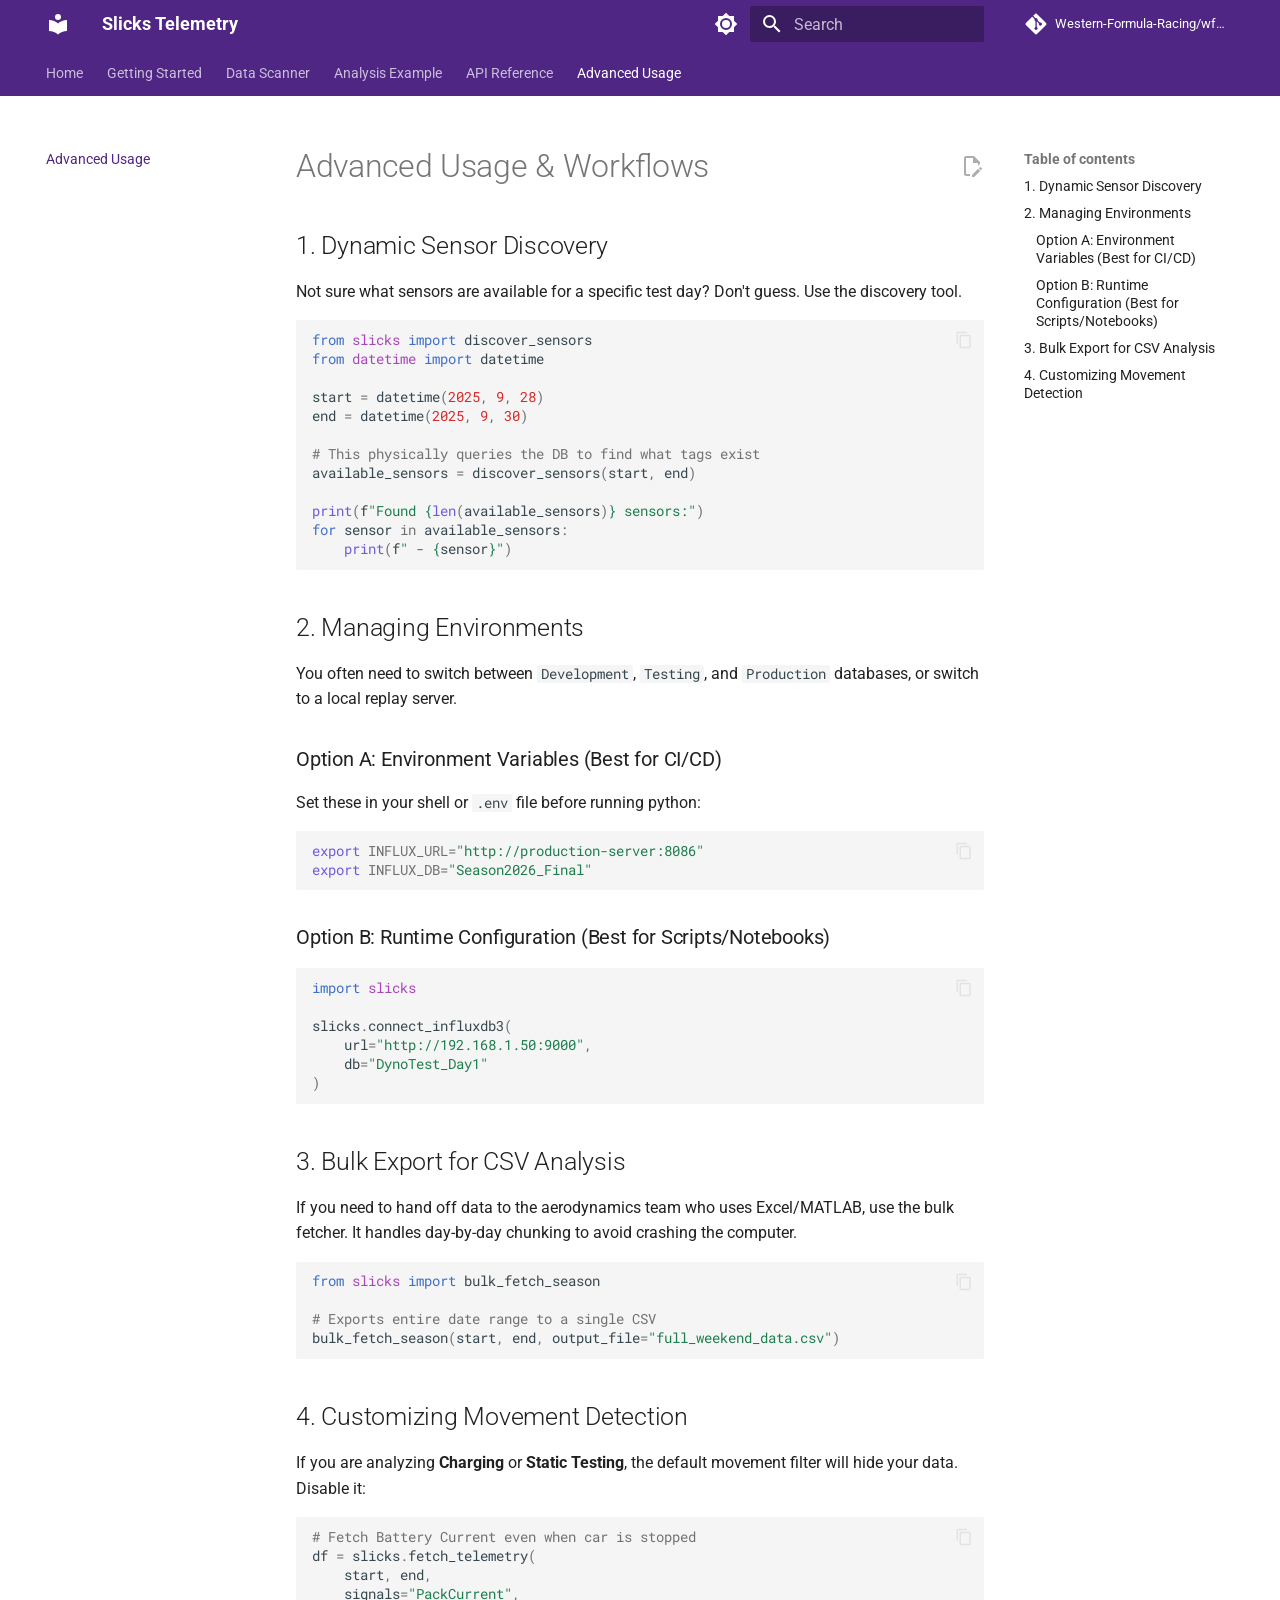
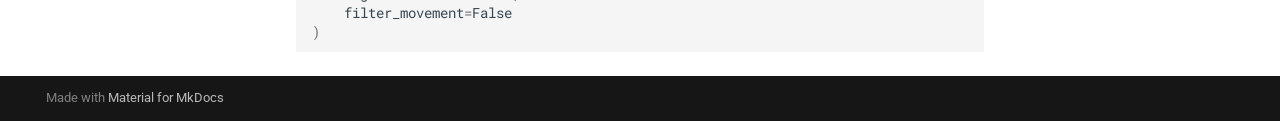
==== advanced_usage/index.html @ f152673f "Deployed 7b2307d with MkDocs version: 1.6.1" ====
<!doctype html>
<html lang="en" class="no-js">
  <head>
    
      <meta charset="utf-8">
      <meta name="viewport" content="width=device-width,initial-scale=1">
      
      
      
        <link rel="canonical" href="https://western-formula-racing.github.io/wfr-telemetry/advanced_usage/">
      
      
        <link rel="prev" href="../api_reference/">
      
      
      
        
      
      
      <link rel="icon" href="../assets/images/favicon.png">
      <meta name="generator" content="mkdocs-1.6.1, mkdocs-material-9.7.1">
    
    
      
        <title>Advanced Usage - Slicks Telemetry</title>
      
    
    
      <link rel="stylesheet" href="../assets/stylesheets/main.484c7ddc.min.css">
      
        
        <link rel="stylesheet" href="../assets/stylesheets/palette.ab4e12ef.min.css">
      
      


    
    
      
    
    
      
        
        
        <link rel="preconnect" href="https://fonts.gstatic.com" crossorigin>
        <link rel="stylesheet" href="https://fonts.googleapis.com/css?family=Roboto:300,300i,400,400i,700,700i%7CRoboto+Mono:400,400i,700,700i&display=fallback">
        <style>:root{--md-text-font:"Roboto";--md-code-font:"Roboto Mono"}</style>
      
    
    
      <link rel="stylesheet" href="../stylesheets/extra.css">
    
    <script>__md_scope=new URL("..",location),__md_hash=e=>[...e].reduce(((e,_)=>(e<<5)-e+_.charCodeAt(0)),0),__md_get=(e,_=localStorage,t=__md_scope)=>JSON.parse(_.getItem(t.pathname+"."+e)),__md_set=(e,_,t=localStorage,a=__md_scope)=>{try{t.setItem(a.pathname+"."+e,JSON.stringify(_))}catch(e){}}</script>
    
      

    
    
  </head>
  
  
    
    
      
    
    
    
    
    <body dir="ltr" data-md-color-scheme="default" data-md-color-primary="custom" data-md-color-accent="custom">
  
    
    <input class="md-toggle" data-md-toggle="drawer" type="checkbox" id="__drawer" autocomplete="off">
    <input class="md-toggle" data-md-toggle="search" type="checkbox" id="__search" autocomplete="off">
    <label class="md-overlay" for="__drawer"></label>
    <div data-md-component="skip">
      
        
        <a href="#advanced-usage-workflows" class="md-skip">
          Skip to content
        </a>
      
    </div>
    <div data-md-component="announce">
      
    </div>
    
    
      

<header class="md-header" data-md-component="header">
  <nav class="md-header__inner md-grid" aria-label="Header">
    <a href=".." title="Slicks Telemetry" class="md-header__button md-logo" aria-label="Slicks Telemetry" data-md-component="logo">
      
  
  <svg xmlns="http://www.w3.org/2000/svg" viewBox="0 0 24 24"><path d="M12 8a3 3 0 0 0 3-3 3 3 0 0 0-3-3 3 3 0 0 0-3 3 3 3 0 0 0 3 3m0 3.54C9.64 9.35 6.5 8 3 8v11c3.5 0 6.64 1.35 9 3.54 2.36-2.19 5.5-3.54 9-3.54V8c-3.5 0-6.64 1.35-9 3.54"/></svg>

    </a>
    <label class="md-header__button md-icon" for="__drawer">
      
      <svg xmlns="http://www.w3.org/2000/svg" viewBox="0 0 24 24"><path d="M3 6h18v2H3zm0 5h18v2H3zm0 5h18v2H3z"/></svg>
    </label>
    <div class="md-header__title" data-md-component="header-title">
      <div class="md-header__ellipsis">
        <div class="md-header__topic">
          <span class="md-ellipsis">
            Slicks Telemetry
          </span>
        </div>
        <div class="md-header__topic" data-md-component="header-topic">
          <span class="md-ellipsis">
            
              Advanced Usage
            
          </span>
        </div>
      </div>
    </div>
    
      
        <form class="md-header__option" data-md-component="palette">
  
    
    
    
    <input class="md-option" data-md-color-media="" data-md-color-scheme="default" data-md-color-primary="custom" data-md-color-accent="custom"  aria-label="Switch to dark mode"  type="radio" name="__palette" id="__palette_0">
    
      <label class="md-header__button md-icon" title="Switch to dark mode" for="__palette_1" hidden>
        <svg xmlns="http://www.w3.org/2000/svg" viewBox="0 0 24 24"><path d="M12 8a4 4 0 0 0-4 4 4 4 0 0 0 4 4 4 4 0 0 0 4-4 4 4 0 0 0-4-4m0 10a6 6 0 0 1-6-6 6 6 0 0 1 6-6 6 6 0 0 1 6 6 6 6 0 0 1-6 6m8-9.31V4h-4.69L12 .69 8.69 4H4v4.69L.69 12 4 15.31V20h4.69L12 23.31 15.31 20H20v-4.69L23.31 12z"/></svg>
      </label>
    
  
    
    
    
    <input class="md-option" data-md-color-media="" data-md-color-scheme="slate" data-md-color-primary="custom" data-md-color-accent="custom"  aria-label="Switch to light mode"  type="radio" name="__palette" id="__palette_1">
    
      <label class="md-header__button md-icon" title="Switch to light mode" for="__palette_0" hidden>
        <svg xmlns="http://www.w3.org/2000/svg" viewBox="0 0 24 24"><path d="M12 18c-.89 0-1.74-.2-2.5-.55C11.56 16.5 13 14.42 13 12s-1.44-4.5-3.5-5.45C10.26 6.2 11.11 6 12 6a6 6 0 0 1 6 6 6 6 0 0 1-6 6m8-9.31V4h-4.69L12 .69 8.69 4H4v4.69L.69 12 4 15.31V20h4.69L12 23.31 15.31 20H20v-4.69L23.31 12z"/></svg>
      </label>
    
  
</form>
      
    
    
      <script>var palette=__md_get("__palette");if(palette&&palette.color){if("(prefers-color-scheme)"===palette.color.media){var media=matchMedia("(prefers-color-scheme: light)"),input=document.querySelector(media.matches?"[data-md-color-media='(prefers-color-scheme: light)']":"[data-md-color-media='(prefers-color-scheme: dark)']");palette.color.media=input.getAttribute("data-md-color-media"),palette.color.scheme=input.getAttribute("data-md-color-scheme"),palette.color.primary=input.getAttribute("data-md-color-primary"),palette.color.accent=input.getAttribute("data-md-color-accent")}for(var[key,value]of Object.entries(palette.color))document.body.setAttribute("data-md-color-"+key,value)}</script>
    
    
    
      
      
        <label class="md-header__button md-icon" for="__search">
          
          <svg xmlns="http://www.w3.org/2000/svg" viewBox="0 0 24 24"><path d="M9.5 3A6.5 6.5 0 0 1 16 9.5c0 1.61-.59 3.09-1.56 4.23l.27.27h.79l5 5-1.5 1.5-5-5v-.79l-.27-.27A6.52 6.52 0 0 1 9.5 16 6.5 6.5 0 0 1 3 9.5 6.5 6.5 0 0 1 9.5 3m0 2C7 5 5 7 5 9.5S7 14 9.5 14 14 12 14 9.5 12 5 9.5 5"/></svg>
        </label>
        <div class="md-search" data-md-component="search" role="dialog">
  <label class="md-search__overlay" for="__search"></label>
  <div class="md-search__inner" role="search">
    <form class="md-search__form" name="search">
      <input type="text" class="md-search__input" name="query" aria-label="Search" placeholder="Search" autocapitalize="off" autocorrect="off" autocomplete="off" spellcheck="false" data-md-component="search-query" required>
      <label class="md-search__icon md-icon" for="__search">
        
        <svg xmlns="http://www.w3.org/2000/svg" viewBox="0 0 24 24"><path d="M9.5 3A6.5 6.5 0 0 1 16 9.5c0 1.61-.59 3.09-1.56 4.23l.27.27h.79l5 5-1.5 1.5-5-5v-.79l-.27-.27A6.52 6.52 0 0 1 9.5 16 6.5 6.5 0 0 1 3 9.5 6.5 6.5 0 0 1 9.5 3m0 2C7 5 5 7 5 9.5S7 14 9.5 14 14 12 14 9.5 12 5 9.5 5"/></svg>
        
        <svg xmlns="http://www.w3.org/2000/svg" viewBox="0 0 24 24"><path d="M20 11v2H8l5.5 5.5-1.42 1.42L4.16 12l7.92-7.92L13.5 5.5 8 11z"/></svg>
      </label>
      <nav class="md-search__options" aria-label="Search">
        
        <button type="reset" class="md-search__icon md-icon" title="Clear" aria-label="Clear" tabindex="-1">
          
          <svg xmlns="http://www.w3.org/2000/svg" viewBox="0 0 24 24"><path d="M19 6.41 17.59 5 12 10.59 6.41 5 5 6.41 10.59 12 5 17.59 6.41 19 12 13.41 17.59 19 19 17.59 13.41 12z"/></svg>
        </button>
      </nav>
      
    </form>
    <div class="md-search__output">
      <div class="md-search__scrollwrap" tabindex="0" data-md-scrollfix>
        <div class="md-search-result" data-md-component="search-result">
          <div class="md-search-result__meta">
            Initializing search
          </div>
          <ol class="md-search-result__list" role="presentation"></ol>
        </div>
      </div>
    </div>
  </div>
</div>
      
    
    
      <div class="md-header__source">
        <a href="https://github.com/Western-Formula-Racing/wfr-telemetry" title="Go to repository" class="md-source" data-md-component="source">
  <div class="md-source__icon md-icon">
    
    <svg xmlns="http://www.w3.org/2000/svg" viewBox="0 0 448 512"><!--! Font Awesome Free 7.1.0 by @fontawesome - https://fontawesome.com License - https://fontawesome.com/license/free (Icons: CC BY 4.0, Fonts: SIL OFL 1.1, Code: MIT License) Copyright 2025 Fonticons, Inc.--><path d="M439.6 236.1 244 40.5c-5.4-5.5-12.8-8.5-20.4-8.5s-15 3-20.4 8.4L162.5 81l51.5 51.5c27.1-9.1 52.7 16.8 43.4 43.7l49.7 49.7c34.2-11.8 61.2 31 35.5 56.7-26.5 26.5-70.2-2.9-56-37.3L240.3 199v121.9c25.3 12.5 22.3 41.8 9.1 55-6.4 6.4-15.2 10.1-24.3 10.1s-17.8-3.6-24.3-10.1c-17.6-17.6-11.1-46.9 11.2-56v-123c-20.8-8.5-24.6-30.7-18.6-45L142.6 101 8.5 235.1C3 240.6 0 247.9 0 255.5s3 15 8.5 20.4l195.6 195.7c5.4 5.4 12.7 8.4 20.4 8.4s15-3 20.4-8.4l194.7-194.7c5.4-5.4 8.4-12.8 8.4-20.4s-3-15-8.4-20.4"/></svg>
  </div>
  <div class="md-source__repository">
    Western-Formula-Racing/wfr-telemetry
  </div>
</a>
      </div>
    
  </nav>
  
</header>
    
    <div class="md-container" data-md-component="container">
      
      
        
          
            
<nav class="md-tabs" aria-label="Tabs" data-md-component="tabs">
  <div class="md-grid">
    <ul class="md-tabs__list">
      
        
  
  
  
  
    <li class="md-tabs__item">
      <a href=".." class="md-tabs__link">
        
  
  
    
  
  Home

      </a>
    </li>
  

      
        
  
  
  
  
    <li class="md-tabs__item">
      <a href="../getting_started/" class="md-tabs__link">
        
  
  
    
  
  Getting Started

      </a>
    </li>
  

      
        
  
  
  
  
    <li class="md-tabs__item">
      <a href="../scanner/" class="md-tabs__link">
        
  
  
    
  
  Data Scanner

      </a>
    </li>
  

      
        
  
  
  
  
    <li class="md-tabs__item">
      <a href="../example_analysis/" class="md-tabs__link">
        
  
  
    
  
  Analysis Example

      </a>
    </li>
  

      
        
  
  
  
  
    <li class="md-tabs__item">
      <a href="../api_reference/" class="md-tabs__link">
        
  
  
    
  
  API Reference

      </a>
    </li>
  

      
        
  
  
  
    
  
  
    <li class="md-tabs__item md-tabs__item--active">
      <a href="./" class="md-tabs__link">
        
  
  
    
  
  Advanced Usage

      </a>
    </li>
  

      
    </ul>
  </div>
</nav>
          
        
      
      <main class="md-main" data-md-component="main">
        <div class="md-main__inner md-grid">
          
            
              
              <div class="md-sidebar md-sidebar--primary" data-md-component="sidebar" data-md-type="navigation" >
                <div class="md-sidebar__scrollwrap">
                  <div class="md-sidebar__inner">
                    


  


<nav class="md-nav md-nav--primary md-nav--lifted" aria-label="Navigation" data-md-level="0">
  <label class="md-nav__title" for="__drawer">
    <a href=".." title="Slicks Telemetry" class="md-nav__button md-logo" aria-label="Slicks Telemetry" data-md-component="logo">
      
  
  <svg xmlns="http://www.w3.org/2000/svg" viewBox="0 0 24 24"><path d="M12 8a3 3 0 0 0 3-3 3 3 0 0 0-3-3 3 3 0 0 0-3 3 3 3 0 0 0 3 3m0 3.54C9.64 9.35 6.5 8 3 8v11c3.5 0 6.64 1.35 9 3.54 2.36-2.19 5.5-3.54 9-3.54V8c-3.5 0-6.64 1.35-9 3.54"/></svg>

    </a>
    Slicks Telemetry
  </label>
  
    <div class="md-nav__source">
      <a href="https://github.com/Western-Formula-Racing/wfr-telemetry" title="Go to repository" class="md-source" data-md-component="source">
  <div class="md-source__icon md-icon">
    
    <svg xmlns="http://www.w3.org/2000/svg" viewBox="0 0 448 512"><!--! Font Awesome Free 7.1.0 by @fontawesome - https://fontawesome.com License - https://fontawesome.com/license/free (Icons: CC BY 4.0, Fonts: SIL OFL 1.1, Code: MIT License) Copyright 2025 Fonticons, Inc.--><path d="M439.6 236.1 244 40.5c-5.4-5.5-12.8-8.5-20.4-8.5s-15 3-20.4 8.4L162.5 81l51.5 51.5c27.1-9.1 52.7 16.8 43.4 43.7l49.7 49.7c34.2-11.8 61.2 31 35.5 56.7-26.5 26.5-70.2-2.9-56-37.3L240.3 199v121.9c25.3 12.5 22.3 41.8 9.1 55-6.4 6.4-15.2 10.1-24.3 10.1s-17.8-3.6-24.3-10.1c-17.6-17.6-11.1-46.9 11.2-56v-123c-20.8-8.5-24.6-30.7-18.6-45L142.6 101 8.5 235.1C3 240.6 0 247.9 0 255.5s3 15 8.5 20.4l195.6 195.7c5.4 5.4 12.7 8.4 20.4 8.4s15-3 20.4-8.4l194.7-194.7c5.4-5.4 8.4-12.8 8.4-20.4s-3-15-8.4-20.4"/></svg>
  </div>
  <div class="md-source__repository">
    Western-Formula-Racing/wfr-telemetry
  </div>
</a>
    </div>
  
  <ul class="md-nav__list" data-md-scrollfix>
    
      
      
  
  
  
  
    <li class="md-nav__item">
      <a href=".." class="md-nav__link">
        
  
  
  <span class="md-ellipsis">
    
  
    Home
  

    
  </span>
  
  

      </a>
    </li>
  

    
      
      
  
  
  
  
    <li class="md-nav__item">
      <a href="../getting_started/" class="md-nav__link">
        
  
  
  <span class="md-ellipsis">
    
  
    Getting Started
  

    
  </span>
  
  

      </a>
    </li>
  

    
      
      
  
  
  
  
    <li class="md-nav__item">
      <a href="../scanner/" class="md-nav__link">
        
  
  
  <span class="md-ellipsis">
    
  
    Data Scanner
  

    
  </span>
  
  

      </a>
    </li>
  

    
      
      
  
  
  
  
    <li class="md-nav__item">
      <a href="../example_analysis/" class="md-nav__link">
        
  
  
  <span class="md-ellipsis">
    
  
    Analysis Example
  

    
  </span>
  
  

      </a>
    </li>
  

    
      
      
  
  
  
  
    <li class="md-nav__item">
      <a href="../api_reference/" class="md-nav__link">
        
  
  
  <span class="md-ellipsis">
    
  
    API Reference
  

    
  </span>
  
  

      </a>
    </li>
  

    
      
      
  
  
    
  
  
  
    <li class="md-nav__item md-nav__item--active">
      
      <input class="md-nav__toggle md-toggle" type="checkbox" id="__toc">
      
      
        
      
      
        <label class="md-nav__link md-nav__link--active" for="__toc">
          
  
  
  <span class="md-ellipsis">
    
  
    Advanced Usage
  

    
  </span>
  
  

          <span class="md-nav__icon md-icon"></span>
        </label>
      
      <a href="./" class="md-nav__link md-nav__link--active">
        
  
  
  <span class="md-ellipsis">
    
  
    Advanced Usage
  

    
  </span>
  
  

      </a>
      
        

<nav class="md-nav md-nav--secondary" aria-label="Table of contents">
  
  
  
    
  
  
    <label class="md-nav__title" for="__toc">
      <span class="md-nav__icon md-icon"></span>
      Table of contents
    </label>
    <ul class="md-nav__list" data-md-component="toc" data-md-scrollfix>
      
        <li class="md-nav__item">
  <a href="#1-dynamic-sensor-discovery" class="md-nav__link">
    <span class="md-ellipsis">
      
        1. Dynamic Sensor Discovery
      
    </span>
  </a>
  
</li>
      
        <li class="md-nav__item">
  <a href="#2-managing-environments" class="md-nav__link">
    <span class="md-ellipsis">
      
        2. Managing Environments
      
    </span>
  </a>
  
    <nav class="md-nav" aria-label="2. Managing Environments">
      <ul class="md-nav__list">
        
          <li class="md-nav__item">
  <a href="#option-a-environment-variables-best-for-cicd" class="md-nav__link">
    <span class="md-ellipsis">
      
        Option A: Environment Variables (Best for CI/CD)
      
    </span>
  </a>
  
</li>
        
          <li class="md-nav__item">
  <a href="#option-b-runtime-configuration-best-for-scriptsnotebooks" class="md-nav__link">
    <span class="md-ellipsis">
      
        Option B: Runtime Configuration (Best for Scripts/Notebooks)
      
    </span>
  </a>
  
</li>
        
      </ul>
    </nav>
  
</li>
      
        <li class="md-nav__item">
  <a href="#3-bulk-export-for-csv-analysis" class="md-nav__link">
    <span class="md-ellipsis">
      
        3. Bulk Export for CSV Analysis
      
    </span>
  </a>
  
</li>
      
        <li class="md-nav__item">
  <a href="#4-customizing-movement-detection" class="md-nav__link">
    <span class="md-ellipsis">
      
        4. Customizing Movement Detection
      
    </span>
  </a>
  
</li>
      
    </ul>
  
</nav>
      
    </li>
  

    
  </ul>
</nav>
                  </div>
                </div>
              </div>
            
            
              
              <div class="md-sidebar md-sidebar--secondary" data-md-component="sidebar" data-md-type="toc" >
                <div class="md-sidebar__scrollwrap">
                  <div class="md-sidebar__inner">
                    

<nav class="md-nav md-nav--secondary" aria-label="Table of contents">
  
  
  
    
  
  
    <label class="md-nav__title" for="__toc">
      <span class="md-nav__icon md-icon"></span>
      Table of contents
    </label>
    <ul class="md-nav__list" data-md-component="toc" data-md-scrollfix>
      
        <li class="md-nav__item">
  <a href="#1-dynamic-sensor-discovery" class="md-nav__link">
    <span class="md-ellipsis">
      
        1. Dynamic Sensor Discovery
      
    </span>
  </a>
  
</li>
      
        <li class="md-nav__item">
  <a href="#2-managing-environments" class="md-nav__link">
    <span class="md-ellipsis">
      
        2. Managing Environments
      
    </span>
  </a>
  
    <nav class="md-nav" aria-label="2. Managing Environments">
      <ul class="md-nav__list">
        
          <li class="md-nav__item">
  <a href="#option-a-environment-variables-best-for-cicd" class="md-nav__link">
    <span class="md-ellipsis">
      
        Option A: Environment Variables (Best for CI/CD)
      
    </span>
  </a>
  
</li>
        
          <li class="md-nav__item">
  <a href="#option-b-runtime-configuration-best-for-scriptsnotebooks" class="md-nav__link">
    <span class="md-ellipsis">
      
        Option B: Runtime Configuration (Best for Scripts/Notebooks)
      
    </span>
  </a>
  
</li>
        
      </ul>
    </nav>
  
</li>
      
        <li class="md-nav__item">
  <a href="#3-bulk-export-for-csv-analysis" class="md-nav__link">
    <span class="md-ellipsis">
      
        3. Bulk Export for CSV Analysis
      
    </span>
  </a>
  
</li>
      
        <li class="md-nav__item">
  <a href="#4-customizing-movement-detection" class="md-nav__link">
    <span class="md-ellipsis">
      
        4. Customizing Movement Detection
      
    </span>
  </a>
  
</li>
      
    </ul>
  
</nav>
                  </div>
                </div>
              </div>
            
          
          
            <div class="md-content" data-md-component="content">
              
              <article class="md-content__inner md-typeset">
                
                  


  
    <a href="https://github.com/Western-Formula-Racing/wfr-telemetry/edit/master/docs/advanced_usage.md" title="Edit this page" class="md-content__button md-icon" rel="edit">
      
      <svg xmlns="http://www.w3.org/2000/svg" viewBox="0 0 24 24"><path d="M10 20H6V4h7v5h5v3.1l2-2V8l-6-6H6c-1.1 0-2 .9-2 2v16c0 1.1.9 2 2 2h4zm10.2-7c.1 0 .3.1.4.2l1.3 1.3c.2.2.2.6 0 .8l-1 1-2.1-2.1 1-1c.1-.1.2-.2.4-.2m0 3.9L14.1 23H12v-2.1l6.1-6.1z"/></svg>
    </a>
  
  


<h1 id="advanced-usage-workflows">Advanced Usage &amp; Workflows</h1>
<h2 id="1-dynamic-sensor-discovery">1. Dynamic Sensor Discovery</h2>
<p>Not sure what sensors are available for a specific test day? Don't guess. Use the discovery tool.</p>
<div class="language-python highlight"><pre><span></span><code><span id="__span-0-1"><a id="__codelineno-0-1" name="__codelineno-0-1" href="#__codelineno-0-1"></a><span class="kn">from</span><span class="w"> </span><span class="nn">slicks</span><span class="w"> </span><span class="kn">import</span> <span class="n">discover_sensors</span>
</span><span id="__span-0-2"><a id="__codelineno-0-2" name="__codelineno-0-2" href="#__codelineno-0-2"></a><span class="kn">from</span><span class="w"> </span><span class="nn">datetime</span><span class="w"> </span><span class="kn">import</span> <span class="n">datetime</span>
</span><span id="__span-0-3"><a id="__codelineno-0-3" name="__codelineno-0-3" href="#__codelineno-0-3"></a>
</span><span id="__span-0-4"><a id="__codelineno-0-4" name="__codelineno-0-4" href="#__codelineno-0-4"></a><span class="n">start</span> <span class="o">=</span> <span class="n">datetime</span><span class="p">(</span><span class="mi">2025</span><span class="p">,</span> <span class="mi">9</span><span class="p">,</span> <span class="mi">28</span><span class="p">)</span>
</span><span id="__span-0-5"><a id="__codelineno-0-5" name="__codelineno-0-5" href="#__codelineno-0-5"></a><span class="n">end</span> <span class="o">=</span> <span class="n">datetime</span><span class="p">(</span><span class="mi">2025</span><span class="p">,</span> <span class="mi">9</span><span class="p">,</span> <span class="mi">30</span><span class="p">)</span>
</span><span id="__span-0-6"><a id="__codelineno-0-6" name="__codelineno-0-6" href="#__codelineno-0-6"></a>
</span><span id="__span-0-7"><a id="__codelineno-0-7" name="__codelineno-0-7" href="#__codelineno-0-7"></a><span class="c1"># This physically queries the DB to find what tags exist</span>
</span><span id="__span-0-8"><a id="__codelineno-0-8" name="__codelineno-0-8" href="#__codelineno-0-8"></a><span class="n">available_sensors</span> <span class="o">=</span> <span class="n">discover_sensors</span><span class="p">(</span><span class="n">start</span><span class="p">,</span> <span class="n">end</span><span class="p">)</span>
</span><span id="__span-0-9"><a id="__codelineno-0-9" name="__codelineno-0-9" href="#__codelineno-0-9"></a>
</span><span id="__span-0-10"><a id="__codelineno-0-10" name="__codelineno-0-10" href="#__codelineno-0-10"></a><span class="nb">print</span><span class="p">(</span><span class="sa">f</span><span class="s2">&quot;Found </span><span class="si">{</span><span class="nb">len</span><span class="p">(</span><span class="n">available_sensors</span><span class="p">)</span><span class="si">}</span><span class="s2"> sensors:&quot;</span><span class="p">)</span>
</span><span id="__span-0-11"><a id="__codelineno-0-11" name="__codelineno-0-11" href="#__codelineno-0-11"></a><span class="k">for</span> <span class="n">sensor</span> <span class="ow">in</span> <span class="n">available_sensors</span><span class="p">:</span>
</span><span id="__span-0-12"><a id="__codelineno-0-12" name="__codelineno-0-12" href="#__codelineno-0-12"></a>    <span class="nb">print</span><span class="p">(</span><span class="sa">f</span><span class="s2">&quot; - </span><span class="si">{</span><span class="n">sensor</span><span class="si">}</span><span class="s2">&quot;</span><span class="p">)</span>
</span></code></pre></div>
<h2 id="2-managing-environments">2. Managing Environments</h2>
<p>You often need to switch between <code>Development</code>, <code>Testing</code>, and <code>Production</code> databases, or switch to a local replay server.</p>
<h3 id="option-a-environment-variables-best-for-cicd">Option A: Environment Variables (Best for CI/CD)</h3>
<p>Set these in your shell or <code>.env</code> file before running python:
<div class="language-bash highlight"><pre><span></span><code><span id="__span-1-1"><a id="__codelineno-1-1" name="__codelineno-1-1" href="#__codelineno-1-1"></a><span class="nb">export</span><span class="w"> </span><span class="nv">INFLUX_URL</span><span class="o">=</span><span class="s2">&quot;http://production-server:8086&quot;</span>
</span><span id="__span-1-2"><a id="__codelineno-1-2" name="__codelineno-1-2" href="#__codelineno-1-2"></a><span class="nb">export</span><span class="w"> </span><span class="nv">INFLUX_DB</span><span class="o">=</span><span class="s2">&quot;Season2026_Final&quot;</span>
</span></code></pre></div></p>
<h3 id="option-b-runtime-configuration-best-for-scriptsnotebooks">Option B: Runtime Configuration (Best for Scripts/Notebooks)</h3>
<div class="language-python highlight"><pre><span></span><code><span id="__span-2-1"><a id="__codelineno-2-1" name="__codelineno-2-1" href="#__codelineno-2-1"></a><span class="kn">import</span><span class="w"> </span><span class="nn">slicks</span>
</span><span id="__span-2-2"><a id="__codelineno-2-2" name="__codelineno-2-2" href="#__codelineno-2-2"></a>
</span><span id="__span-2-3"><a id="__codelineno-2-3" name="__codelineno-2-3" href="#__codelineno-2-3"></a><span class="n">slicks</span><span class="o">.</span><span class="n">connect_influxdb3</span><span class="p">(</span>
</span><span id="__span-2-4"><a id="__codelineno-2-4" name="__codelineno-2-4" href="#__codelineno-2-4"></a>    <span class="n">url</span><span class="o">=</span><span class="s2">&quot;http://192.168.1.50:9000&quot;</span><span class="p">,</span>
</span><span id="__span-2-5"><a id="__codelineno-2-5" name="__codelineno-2-5" href="#__codelineno-2-5"></a>    <span class="n">db</span><span class="o">=</span><span class="s2">&quot;DynoTest_Day1&quot;</span>
</span><span id="__span-2-6"><a id="__codelineno-2-6" name="__codelineno-2-6" href="#__codelineno-2-6"></a><span class="p">)</span>
</span></code></pre></div>
<h2 id="3-bulk-export-for-csv-analysis">3. Bulk Export for CSV Analysis</h2>
<p>If you need to hand off data to the aerodynamics team who uses Excel/MATLAB, use the bulk fetcher. It handles day-by-day chunking to avoid crashing the computer.</p>
<div class="language-python highlight"><pre><span></span><code><span id="__span-3-1"><a id="__codelineno-3-1" name="__codelineno-3-1" href="#__codelineno-3-1"></a><span class="kn">from</span><span class="w"> </span><span class="nn">slicks</span><span class="w"> </span><span class="kn">import</span> <span class="n">bulk_fetch_season</span>
</span><span id="__span-3-2"><a id="__codelineno-3-2" name="__codelineno-3-2" href="#__codelineno-3-2"></a>
</span><span id="__span-3-3"><a id="__codelineno-3-3" name="__codelineno-3-3" href="#__codelineno-3-3"></a><span class="c1"># Exports entire date range to a single CSV</span>
</span><span id="__span-3-4"><a id="__codelineno-3-4" name="__codelineno-3-4" href="#__codelineno-3-4"></a><span class="n">bulk_fetch_season</span><span class="p">(</span><span class="n">start</span><span class="p">,</span> <span class="n">end</span><span class="p">,</span> <span class="n">output_file</span><span class="o">=</span><span class="s2">&quot;full_weekend_data.csv&quot;</span><span class="p">)</span>
</span></code></pre></div>
<h2 id="4-customizing-movement-detection">4. Customizing Movement Detection</h2>
<p>If you are analyzing <strong>Charging</strong> or <strong>Static Testing</strong>, the default movement filter will hide your data. Disable it:</p>
<div class="language-python highlight"><pre><span></span><code><span id="__span-4-1"><a id="__codelineno-4-1" name="__codelineno-4-1" href="#__codelineno-4-1"></a><span class="c1"># Fetch Battery Current even when car is stopped</span>
</span><span id="__span-4-2"><a id="__codelineno-4-2" name="__codelineno-4-2" href="#__codelineno-4-2"></a><span class="n">df</span> <span class="o">=</span> <span class="n">slicks</span><span class="o">.</span><span class="n">fetch_telemetry</span><span class="p">(</span>
</span><span id="__span-4-3"><a id="__codelineno-4-3" name="__codelineno-4-3" href="#__codelineno-4-3"></a>    <span class="n">start</span><span class="p">,</span> <span class="n">end</span><span class="p">,</span> 
</span><span id="__span-4-4"><a id="__codelineno-4-4" name="__codelineno-4-4" href="#__codelineno-4-4"></a>    <span class="n">signals</span><span class="o">=</span><span class="s2">&quot;PackCurrent&quot;</span><span class="p">,</span> 
</span><span id="__span-4-5"><a id="__codelineno-4-5" name="__codelineno-4-5" href="#__codelineno-4-5"></a>    <span class="n">filter_movement</span><span class="o">=</span><span class="kc">False</span>
</span><span id="__span-4-6"><a id="__codelineno-4-6" name="__codelineno-4-6" href="#__codelineno-4-6"></a><span class="p">)</span>
</span></code></pre></div>












                
              </article>
            </div>
          
          
<script>var target=document.getElementById(location.hash.slice(1));target&&target.name&&(target.checked=target.name.startsWith("__tabbed_"))</script>
        </div>
        
      </main>
      
        <footer class="md-footer">
  
  <div class="md-footer-meta md-typeset">
    <div class="md-footer-meta__inner md-grid">
      <div class="md-copyright">
  
  
    Made with
    <a href="https://squidfunk.github.io/mkdocs-material/" target="_blank" rel="noopener">
      Material for MkDocs
    </a>
  
</div>
      
    </div>
  </div>
</footer>
      
    </div>
    <div class="md-dialog" data-md-component="dialog">
      <div class="md-dialog__inner md-typeset"></div>
    </div>
    
    
    
      
      
      <script id="__config" type="application/json">{"annotate": null, "base": "..", "features": ["navigation.tabs", "navigation.sections", "content.code.copy", "content.action.edit"], "search": "../assets/javascripts/workers/search.2c215733.min.js", "tags": null, "translations": {"clipboard.copied": "Copied to clipboard", "clipboard.copy": "Copy to clipboard", "search.result.more.one": "1 more on this page", "search.result.more.other": "# more on this page", "search.result.none": "No matching documents", "search.result.one": "1 matching document", "search.result.other": "# matching documents", "search.result.placeholder": "Type to start searching", "search.result.term.missing": "Missing", "select.version": "Select version"}, "version": null}</script>
    
    
      <script src="../assets/javascripts/bundle.79ae519e.min.js"></script>
      
    
  </body>
</html>
---- assets/stylesheets/main.484c7ddc.min.css ----
@charset "UTF-8";html{-webkit-text-size-adjust:none;-moz-text-size-adjust:none;text-size-adjust:none;box-sizing:border-box}*,:after,:before{box-sizing:inherit}@media (prefers-reduced-motion){*,:after,:before{transition:none!important}}body{margin:0}a,button,input,label{-webkit-tap-highlight-color:transparent}a{color:inherit;text-decoration:none}hr{border:0;box-sizing:initial;display:block;height:.05rem;overflow:visible;padding:0}small{font-size:80%}sub,sup{line-height:1em}img{border-style:none}table{border-collapse:initial;border-spacing:0}td,th{font-weight:400;vertical-align:top}button{background:#0000;border:0;font-family:inherit;font-size:inherit;margin:0;padding:0}input{border:0;outline:none}:root{--md-primary-fg-color:#4051b5;--md-primary-fg-color--light:#5d6cc0;--md-primary-fg-color--dark:#303fa1;--md-primary-bg-color:#fff;--md-primary-bg-color--light:#ffffffb3;--md-accent-fg-color:#526cfe;--md-accent-fg-color--transparent:#526cfe1a;--md-accent-bg-color:#fff;--md-accent-bg-color--light:#ffffffb3}[data-md-color-scheme=default]{color-scheme:light}[data-md-color-scheme=default] img[src$="#gh-dark-mode-only"],[data-md-color-scheme=default] img[src$="#only-dark"]{display:none}:root,[data-md-color-scheme=default]{--md-hue:225deg;--md-default-fg-color:#000000de;--md-default-fg-color--light:#0000008a;--md-default-fg-color--lighter:#00000052;--md-default-fg-color--lightest:#00000012;--md-default-bg-color:#fff;--md-default-bg-color--light:#ffffffb3;--md-default-bg-color--lighter:#ffffff4d;--md-default-bg-color--lightest:#ffffff1f;--md-code-fg-color:#36464e;--md-code-bg-color:#f5f5f5;--md-code-bg-color--light:#f5f5f5b3;--md-code-bg-color--lighter:#f5f5f54d;--md-code-hl-color:#4287ff;--md-code-hl-color--light:#4287ff1a;--md-code-hl-number-color:#d52a2a;--md-code-hl-special-color:#db1457;--md-code-hl-function-color:#a846b9;--md-code-hl-constant-color:#6e59d9;--md-code-hl-keyword-color:#3f6ec6;--md-code-hl-string-color:#1c7d4d;--md-code-hl-name-color:var(--md-code-fg-color);--md-code-hl-operator-color:var(--md-default-fg-color--light);--md-code-hl-punctuation-color:var(--md-default-fg-color--light);--md-code-hl-comment-color:var(--md-default-fg-color--light);--md-code-hl-generic-color:var(--md-default-fg-color--light);--md-code-hl-variable-color:var(--md-default-fg-color--light);--md-typeset-color:var(--md-default-fg-color);--md-typeset-a-color:var(--md-primary-fg-color);--md-typeset-del-color:#f5503d26;--md-typeset-ins-color:#0bd57026;--md-typeset-kbd-color:#fafafa;--md-typeset-kbd-accent-color:#fff;--md-typeset-kbd-border-color:#b8b8b8;--md-typeset-mark-color:#ffff0080;--md-typeset-table-color:#0000001f;--md-typeset-table-color--light:rgba(0,0,0,.035);--md-admonition-fg-color:var(--md-default-fg-color);--md-admonition-bg-color:var(--md-default-bg-color);--md-warning-fg-color:#000000de;--md-warning-bg-color:#ff9;--md-footer-fg-color:#fff;--md-footer-fg-color--light:#ffffffb3;--md-footer-fg-color--lighter:#ffffff73;--md-footer-bg-color:#000000de;--md-footer-bg-color--dark:#00000052;--md-shadow-z1:0 0.2rem 0.5rem #0000000d,0 0 0.05rem #0000001a;--md-shadow-z2:0 0.2rem 0.5rem #0000001a,0 0 0.05rem #00000040;--md-shadow-z3:0 0.2rem 0.5rem #0003,0 0 0.05rem #00000059}.md-icon svg{fill:currentcolor;display:block;height:1.2rem;width:1.2rem}body{-webkit-font-smoothing:antialiased;-moz-osx-font-smoothing:grayscale;--md-text-font-family:var(--md-text-font,_),-apple-system,BlinkMacSystemFont,Helvetica,Arial,sans-serif;--md-code-font-family:var(--md-code-font,_),SFMono-Regular,Consolas,Menlo,monospace}aside,body,input{font-feature-settings:"kern","liga";color:var(--md-typeset-color);font-family:var(--md-text-font-family)}code,kbd,pre{font-feature-settings:"kern";font-family:var(--md-code-font-family)}:root{--md-typeset-table-sort-icon:url('data:image/svg+xml;charset=utf-8,<svg xmlns="http://www.w3.org/2000/svg" viewBox="0 0 24 24"><path d="m18 21-4-4h3V7h-3l4-4 4 4h-3v10h3M2 19v-2h10v2M2 13v-2h7v2M2 7V5h4v2z"/></svg>');--md-typeset-table-sort-icon--asc:url('data:image/svg+xml;charset=utf-8,<svg xmlns="http://www.w3.org/2000/svg" viewBox="0 0 24 24"><path d="M19 17h3l-4 4-4-4h3V3h2M2 17h10v2H2M6 5v2H2V5m0 6h7v2H2z"/></svg>');--md-typeset-table-sort-icon--desc:url('data:image/svg+xml;charset=utf-8,<svg xmlns="http://www.w3.org/2000/svg" viewBox="0 0 24 24"><path d="M19 7h3l-4-4-4 4h3v14h2M2 17h10v2H2M6 5v2H2V5m0 6h7v2H2z"/></svg>')}.md-typeset{-webkit-print-color-adjust:exact;color-adjust:exact;font-size:.8rem;line-height:1.6;overflow-wrap:break-word}@media print{.md-typeset{font-size:.68rem}}.md-typeset blockquote,.md-typeset dl,.md-typeset figure,.md-typeset ol,.md-typeset pre,.md-typeset ul{margin-bottom:1em;margin-top:1em}.md-typeset h1{color:var(--md-default-fg-color--light);font-size:2em;line-height:1.3;margin:0 0 1.25em}.md-typeset h1,.md-typeset h2{font-weight:300;letter-spacing:-.01em}.md-typeset h2{font-size:1.5625em;line-height:1.4;margin:1.6em 0 .64em}.md-typeset h3{font-size:1.25em;font-weight:400;letter-spacing:-.01em;line-height:1.5;margin:1.6em 0 .8em}.md-typeset h2+h3{margin-top:.8em}.md-typeset h4{font-weight:700;letter-spacing:-.01em;margin:1em 0}.md-typeset h5,.md-typeset h6{color:var(--md-default-fg-color--light);font-size:.8em;font-weight:700;letter-spacing:-.01em;margin:1.25em 0}.md-typeset h5{text-transform:uppercase}.md-typeset h5 code{text-transform:none}.md-typeset hr{border-bottom:.05rem solid var(--md-default-fg-color--lightest);display:flow-root;margin:1.5em 0}.md-typeset a{color:var(--md-typeset-a-color);word-break:break-word}.md-typeset a,.md-typeset a:before{transition:color 125ms}.md-typeset a:focus,.md-typeset a:hover{color:var(--md-accent-fg-color)}.md-typeset a:focus code,.md-typeset a:hover code{background-color:var(--md-accent-fg-color--transparent);color:var(--md-accent-fg-color)}.md-typeset a code{color:var(--md-typeset-a-color)}.md-typeset a.focus-visible{outline-color:var(--md-accent-fg-color);outline-offset:.2rem}.md-typeset code,.md-typeset kbd,.md-typeset pre{color:var(--md-code-fg-color);direction:ltr;font-variant-ligatures:none;transition:background-color 125ms}@media print{.md-typeset code,.md-typeset kbd,.md-typeset pre{white-space:pre-wrap}}.md-typeset code{background-color:var(--md-code-bg-color);border-radius:.1rem;-webkit-box-decoration-break:clone;box-decoration-break:clone;font-size:.85em;padding:0 .2941176471em;transition:color 125ms,background-color 125ms;word-break:break-word}.md-typeset code:not(.focus-visible){-webkit-tap-highlight-color:transparent;outline:none}.md-typeset pre{display:flow-root;line-height:1.4;position:relative}.md-typeset pre>code{-webkit-box-decoration-break:slice;box-decoration-break:slice;box-shadow:none;display:block;margin:0;outline-color:var(--md-accent-fg-color);overflow:auto;padding:.7720588235em 1.1764705882em;scrollbar-color:var(--md-default-fg-color--lighter) #0000;scrollbar-width:thin;touch-action:auto;word-break:normal}.md-typeset pre>code:hover{scrollbar-color:var(--md-accent-fg-color) #0000}.md-typeset pre>code::-webkit-scrollbar{height:.2rem;width:.2rem}.md-typeset pre>code::-webkit-scrollbar-thumb{background-color:var(--md-default-fg-color--lighter)}.md-typeset pre>code::-webkit-scrollbar-thumb:hover{background-color:var(--md-accent-fg-color)}.md-typeset kbd{background-color:var(--md-typeset-kbd-color);border-radius:.1rem;box-shadow:0 .1rem 0 .05rem var(--md-typeset-kbd-border-color),0 .1rem 0 var(--md-typeset-kbd-border-color),0 -.1rem .2rem var(--md-typeset-kbd-accent-color) inset;color:var(--md-default-fg-color);display:inline-block;font-size:.75em;padding:0 .6666666667em;vertical-align:text-top;word-break:break-word}.md-typeset mark{background-color:var(--md-typeset-mark-color);-webkit-box-decoration-break:clone;box-decoration-break:clone;color:inherit;word-break:break-word}.md-typeset abbr{cursor:help;text-decoration:none}.md-typeset [data-preview],.md-typeset abbr{border-bottom:.05rem dotted var(--md-default-fg-color--light)}.md-typeset small{opacity:.75}[dir=ltr] .md-typeset sub,[dir=ltr] .md-typeset sup{margin-left:.078125em}[dir=rtl] .md-typeset sub,[dir=rtl] .md-typeset sup{margin-right:.078125em}[dir=ltr] .md-typeset blockquote{padding-left:.6rem}[dir=rtl] .md-typeset blockquote{padding-right:.6rem}[dir=ltr] .md-typeset blockquote{border-left:.2rem solid var(--md-default-fg-color--lighter)}[dir=rtl] .md-typeset blockquote{border-right:.2rem solid var(--md-default-fg-color--lighter)}.md-typeset blockquote{color:var(--md-default-fg-color--light);margin-left:0;margin-right:0}.md-typeset ul{list-style-type:disc}.md-typeset ul[type]{list-style-type:revert-layer}[dir=ltr] .md-typeset ol,[dir=ltr] .md-typeset ul{margin-left:.625em}[dir=rtl] .md-typeset ol,[dir=rtl] .md-typeset ul{margin-right:.625em}.md-typeset ol,.md-typeset ul{padding:0}.md-typeset ol:not([hidden]),.md-typeset ul:not([hidden]){display:flow-root}.md-typeset ol ol,.md-typeset ul ol{list-style-type:lower-alpha}.md-typeset ol ol ol,.md-typeset ul ol ol{list-style-type:lower-roman}.md-typeset ol ol ol ol,.md-typeset ul ol ol ol{list-style-type:upper-alpha}.md-typeset ol ol ol ol ol,.md-typeset ul ol ol ol ol{list-style-type:upper-roman}.md-typeset ol[type],.md-typeset ul[type]{list-style-type:revert-layer}[dir=ltr] .md-typeset ol li,[dir=ltr] .md-typeset ul li{margin-left:1.25em}[dir=rtl] .md-typeset ol li,[dir=rtl] .md-typeset ul li{margin-right:1.25em}.md-typeset ol li,.md-typeset ul li{margin-bottom:.5em}.md-typeset ol li blockquote,.md-typeset ol li p,.md-typeset ul li blockquote,.md-typeset ul li p{margin:.5em 0}.md-typeset ol li:last-child,.md-typeset ul li:last-child{margin-bottom:0}[dir=ltr] .md-typeset ol li ol,[dir=ltr] .md-typeset ol li ul,[dir=ltr] .md-typeset ul li ol,[dir=ltr] .md-typeset ul li ul{margin-left:.625em}[dir=rtl] .md-typeset ol li ol,[dir=rtl] .md-typeset ol li ul,[dir=rtl] .md-typeset ul li ol,[dir=rtl] .md-typeset ul li ul{margin-right:.625em}.md-typeset ol li ol,.md-typeset ol li ul,.md-typeset ul li ol,.md-typeset ul li ul{margin-bottom:.5em;margin-top:.5em}[dir=ltr] .md-typeset dd{margin-left:1.875em}[dir=rtl] .md-typeset dd{margin-right:1.875em}.md-typeset dd{margin-bottom:1.5em;margin-top:1em}.md-typeset img,.md-typeset svg,.md-typeset video{height:auto;max-width:100%}.md-typeset img[align=left]{margin:1em 1em 1em 0}.md-typeset img[align=right]{margin:1em 0 1em 1em}.md-typeset img[align]:only-child{margin-top:0}.md-typeset figure{display:flow-root;margin:1em auto;max-width:100%;text-align:center;width:fit-content}.md-typeset figure img{display:block;margin:0 auto}.md-typeset figcaption{font-style:italic;margin:1em auto;max-width:24rem}.md-typeset iframe{max-width:100%}.md-typeset table:not([class]){background-color:var(--md-default-bg-color);border:.05rem solid var(--md-typeset-table-color);border-radius:.1rem;display:inline-block;font-size:.64rem;max-width:100%;overflow:auto;touch-action:auto}@media print{.md-typeset table:not([class]){display:table}}.md-typeset table:not([class])+*{margin-top:1.5em}.md-typeset table:not([class]) td>:first-child,.md-typeset table:not([class]) th>:first-child{margin-top:0}.md-typeset table:not([class]) td>:last-child,.md-typeset table:not([class]) th>:last-child{margin-bottom:0}.md-typeset table:not([class]) td:not([align]),.md-typeset table:not([class]) th:not([align]){text-align:left}[dir=rtl] .md-typeset table:not([class]) td:not([align]),[dir=rtl] .md-typeset table:not([class]) th:not([align]){text-align:right}.md-typeset table:not([class]) th{font-weight:700;min-width:5rem;padding:.9375em 1.25em;vertical-align:top}.md-typeset table:not([class]) td{border-top:.05rem solid var(--md-typeset-table-color);padding:.9375em 1.25em;vertical-align:top}.md-typeset table:not([class]) tbody tr{transition:background-color 125ms}.md-typeset table:not([class]) tbody tr:hover{background-color:var(--md-typeset-table-color--light);box-shadow:0 .05rem 0 var(--md-default-bg-color) inset}.md-typeset table:not([class]) a{word-break:normal}.md-typeset table th[role=columnheader]{cursor:pointer}[dir=ltr] .md-typeset table th[role=columnheader]:after{margin-left:.5em}[dir=rtl] .md-typeset table th[role=columnheader]:after{margin-right:.5em}.md-typeset table th[role=columnheader]:after{content:"";display:inline-block;height:1.2em;-webkit-mask-image:var(--md-typeset-table-sort-icon);mask-image:var(--md-typeset-table-sort-icon);-webkit-mask-repeat:no-repeat;mask-repeat:no-repeat;-webkit-mask-size:contain;mask-size:contain;transition:background-color 125ms;vertical-align:text-bottom;width:1.2em}.md-typeset table th[role=columnheader]:hover:after{background-color:var(--md-default-fg-color--lighter)}.md-typeset table th[role=columnheader][aria-sort=ascending]:after{background-color:var(--md-default-fg-color--light);-webkit-mask-image:var(--md-typeset-table-sort-icon--asc);mask-image:var(--md-typeset-table-sort-icon--asc)}.md-typeset table th[role=columnheader][aria-sort=descending]:after{background-color:var(--md-default-fg-color--light);-webkit-mask-image:var(--md-typeset-table-sort-icon--desc);mask-image:var(--md-typeset-table-sort-icon--desc)}.md-typeset__scrollwrap{margin:1em -.8rem;overflow-x:auto;touch-action:auto}.md-typeset__table{display:inline-block;margin-bottom:.5em;padding:0 .8rem}@media print{.md-typeset__table{display:block}}html .md-typeset__table table{display:table;margin:0;overflow:hidden;width:100%}@media screen and (max-width:44.984375em){.md-content__inner>pre{margin:1em -.8rem}.md-content__inner>pre code{border-radius:0}}.md-typeset .md-author{border-radius:100%;display:block;flex-shrink:0;height:1.6rem;overflow:hidden;position:relative;transition:color 125ms,transform 125ms;width:1.6rem}.md-typeset .md-author img{display:block}.md-typeset .md-author--more{background:var(--md-default-fg-color--lightest);color:var(--md-default-fg-color--lighter);font-size:.6rem;font-weight:700;line-height:1.6rem;text-align:center}.md-typeset .md-author--long{height:2.4rem;width:2.4rem}.md-typeset a.md-author{transform:scale(1)}.md-typeset a.md-author img{border-radius:100%;filter:grayscale(100%) opacity(75%);transition:filter 125ms}.md-typeset a.md-author:focus,.md-typeset a.md-author:hover{transform:scale(1.1);z-index:1}.md-typeset a.md-author:focus img,.md-typeset a.md-author:hover img{filter:grayscale(0)}.md-banner{background-color:var(--md-footer-bg-color);color:var(--md-footer-fg-color);overflow:auto}@media print{.md-banner{display:none}}.md-banner--warning{background-color:var(--md-warning-bg-color);color:var(--md-warning-fg-color)}.md-banner__inner{font-size:.7rem;margin:.6rem auto;padding:0 .8rem}[dir=ltr] .md-banner__button{float:right}[dir=rtl] .md-banner__button{float:left}.md-banner__button{color:inherit;cursor:pointer;transition:opacity .25s}.no-js .md-banner__button{display:none}.md-banner__button:hover{opacity:.7}html{font-size:125%;height:100%;overflow-x:hidden}@media screen and (min-width:100em){html{font-size:137.5%}}@media screen and (min-width:125em){html{font-size:150%}}body{background-color:var(--md-default-bg-color);display:flex;flex-direction:column;font-size:.5rem;min-height:100%;position:relative;width:100%}@media print{body{display:block}}@media screen and (max-width:59.984375em){body[data-md-scrolllock]{position:fixed}}.md-grid{margin-left:auto;margin-right:auto;max-width:61rem}.md-container{display:flex;flex-direction:column;flex-grow:1}@media print{.md-container{display:block}}.md-main{flex-grow:1}.md-main__inner{display:flex;height:100%;margin-top:1.5rem}.md-ellipsis{overflow:hidden;text-overflow:ellipsis}.md-toggle{display:none}.md-option{height:0;opacity:0;position:absolute;width:0}.md-option:checked+label:not([hidden]){display:block}.md-option.focus-visible+label{outline-color:var(--md-accent-fg-color);outline-style:auto}.md-skip{background-color:var(--md-default-fg-color);border-radius:.1rem;color:var(--md-default-bg-color);font-size:.64rem;margin:.5rem;opacity:0;outline-color:var(--md-accent-fg-color);padding:.3rem .5rem;position:fixed;transform:translateY(.4rem);z-index:-1}.md-skip:focus{opacity:1;transform:translateY(0);transition:transform .25s cubic-bezier(.4,0,.2,1),opacity 175ms 75ms;z-index:10}@page{margin:25mm}:root{--md-clipboard-icon:url('data:image/svg+xml;charset=utf-8,<svg xmlns="http://www.w3.org/2000/svg" viewBox="0 0 24 24"><path d="M19 21H8V7h11m0-2H8a2 2 0 0 0-2 2v14a2 2 0 0 0 2 2h11a2 2 0 0 0 2-2V7a2 2 0 0 0-2-2m-3-4H4a2 2 0 0 0-2 2v14h2V3h12z"/></svg>')}.md-clipboard{border-radius:.1rem;color:var(--md-default-fg-color--lightest);cursor:pointer;height:1.5em;outline-color:var(--md-accent-fg-color);outline-offset:.1rem;transition:color .25s;width:1.5em;z-index:1}@media print{.md-clipboard{display:none}}.md-clipboard:not(.focus-visible){-webkit-tap-highlight-color:transparent;outline:none}:hover>.md-clipboard{color:var(--md-default-fg-color--light)}.md-clipboard:focus,.md-clipboard:hover{color:var(--md-accent-fg-color)}.md-clipboard:after{background-color:currentcolor;content:"";display:block;height:1.125em;margin:0 auto;-webkit-mask-image:var(--md-clipboard-icon);mask-image:var(--md-clipboard-icon);-webkit-mask-position:center;mask-position:center;-webkit-mask-repeat:no-repeat;mask-repeat:no-repeat;-webkit-mask-size:contain;mask-size:contain;width:1.125em}.md-clipboard--inline{cursor:pointer}.md-clipboard--inline code{transition:color .25s,background-color .25s}.md-clipboard--inline:focus code,.md-clipboard--inline:hover code{background-color:var(--md-accent-fg-color--transparent);color:var(--md-accent-fg-color)}:root{--md-code-select-icon:url('data:image/svg+xml;charset=utf-8,<svg xmlns="http://www.w3.org/2000/svg" viewBox="0 0 24 24"><path d="M19 19h-4v2h4c1.1 0 2-.9 2-2v-4h-2m0-12h-4v2h4v4h2V5c0-1.1-.9-2-2-2M5 5h4V3H5c-1.1 0-2 .9-2 2v4h2m0 6H3v4c0 1.1.9 2 2 2h4v-2H5zm2-4h2v2H7zm4 0h2v2h-2zm4 0h2v2h-2zM7 7h2v2H7zm4 0h2v2h-2zm4 0h2v2h-2zm-8 8h2v2H7zm4 0h2v2h-2zm4 0h2v2h-2z"/></svg>');--md-code-copy-icon:url('data:image/svg+xml;charset=utf-8,<svg xmlns="http://www.w3.org/2000/svg" viewBox="0 0 24 24"><path d="M19 21H8V7h11m0-2H8a2 2 0 0 0-2 2v14a2 2 0 0 0 2 2h11a2 2 0 0 0 2-2V7a2 2 0 0 0-2-2m-3-4H4a2 2 0 0 0-2 2v14h2V3h12z"/></svg>')}.md-typeset .md-code__content{display:grid}.md-code__nav{background-color:var(--md-code-bg-color--lighter);border-radius:.1rem;display:flex;gap:.2rem;padding:.2rem;position:absolute;right:.25em;top:.25em;transition:background-color .25s;z-index:1}:hover>.md-code__nav{background-color:var(--md-code-bg-color--light)}.md-code__button{color:var(--md-default-fg-color--lightest);cursor:pointer;display:block;height:1.5em;outline-color:var(--md-accent-fg-color);outline-offset:.1rem;transition:color .25s;width:1.5em}:hover>*>.md-code__button{color:var(--md-default-fg-color--light)}.md-code__button.focus-visible,.md-code__button:hover{color:var(--md-accent-fg-color)}.md-code__button--active{color:var(--md-default-fg-color)!important}.md-code__button:after{background-color:currentcolor;content:"";display:block;height:1.125em;margin:0 auto;-webkit-mask-position:center;mask-position:center;-webkit-mask-repeat:no-repeat;mask-repeat:no-repeat;-webkit-mask-size:contain;mask-size:contain;width:1.125em}.md-code__button[data-md-type=select]:after{-webkit-mask-image:var(--md-code-select-icon);mask-image:var(--md-code-select-icon)}.md-code__button[data-md-type=copy]:after{-webkit-mask-image:var(--md-code-copy-icon);mask-image:var(--md-code-copy-icon)}@keyframes consent{0%{opacity:0;transform:translateY(100%)}to{opacity:1;transform:translateY(0)}}@keyframes overlay{0%{opacity:0}to{opacity:1}}.md-consent__overlay{animation:overlay .25s both;-webkit-backdrop-filter:blur(.1rem);backdrop-filter:blur(.1rem);background-color:#0000008a;height:100%;opacity:1;position:fixed;top:0;width:100%;z-index:5}.md-consent__inner{animation:consent .5s cubic-bezier(.1,.7,.1,1) both;background-color:var(--md-default-bg-color);border:0;border-radius:.1rem;bottom:0;box-shadow:0 0 .2rem #0000001a,0 .2rem .4rem #0003;max-height:100%;overflow:auto;padding:0;position:fixed;width:100%;z-index:5}.md-consent__form{padding:.8rem}.md-consent__settings{display:none;margin:1em 0}input:checked+.md-consent__settings{display:block}.md-consent__controls{margin-bottom:.8rem}.md-typeset .md-consent__controls .md-button{display:inline}@media screen and (max-width:44.984375em){.md-typeset .md-consent__controls .md-button{display:block;margin-top:.4rem;text-align:center;width:100%}}.md-consent label{cursor:pointer}.md-content{flex-grow:1;min-width:0}.md-content__inner{margin:0 .8rem 1.2rem;padding-top:.6rem}@media screen and (min-width:76.25em){[dir=ltr] .md-sidebar--primary:not([hidden])~.md-content>.md-content__inner{margin-left:1.2rem}[dir=ltr] .md-sidebar--secondary:not([hidden])~.md-content>.md-content__inner,[dir=rtl] .md-sidebar--primary:not([hidden])~.md-content>.md-content__inner{margin-right:1.2rem}[dir=rtl] .md-sidebar--secondary:not([hidden])~.md-content>.md-content__inner{margin-left:1.2rem}}.md-content__inner:before{content:"";display:block;height:.4rem}.md-content__inner>:last-child{margin-bottom:0}[dir=ltr] .md-content__button{float:right}[dir=rtl] .md-content__button{float:left}[dir=ltr] .md-content__button{margin-left:.4rem}[dir=rtl] .md-content__button{margin-right:.4rem}.md-content__button{margin:.4rem 0;padding:0}@media print{.md-content__button{display:none}}.md-typeset .md-content__button{color:var(--md-default-fg-color--lighter)}.md-content__button svg{display:inline;vertical-align:top}[dir=rtl] .md-content__button svg{transform:scaleX(-1)}[dir=ltr] .md-dialog{right:.8rem}[dir=rtl] .md-dialog{left:.8rem}.md-dialog{background-color:var(--md-default-fg-color);border-radius:.1rem;bottom:.8rem;box-shadow:var(--md-shadow-z3);min-width:11.1rem;opacity:0;padding:.4rem .6rem;pointer-events:none;position:fixed;transform:translateY(100%);transition:transform 0ms .4s,opacity .4s;z-index:4}@media print{.md-dialog{display:none}}.md-dialog--active{opacity:1;pointer-events:auto;transform:translateY(0);transition:transform .4s cubic-bezier(.075,.85,.175,1),opacity .4s}.md-dialog__inner{color:var(--md-default-bg-color);font-size:.7rem}.md-feedback{margin:2em 0 1em;text-align:center}.md-feedback fieldset{border:none;margin:0;padding:0}.md-feedback__title{font-weight:700;margin:1em auto}.md-feedback__inner{position:relative}.md-feedback__list{display:flex;flex-wrap:wrap;place-content:baseline center;position:relative}.md-feedback__list:hover .md-icon:not(:disabled){color:var(--md-default-fg-color--lighter)}:disabled .md-feedback__list{min-height:1.8rem}.md-feedback__icon{color:var(--md-default-fg-color--light);cursor:pointer;flex-shrink:0;margin:0 .1rem;transition:color 125ms}.md-feedback__icon:not(:disabled).md-icon:hover{color:var(--md-accent-fg-color)}.md-feedback__icon:disabled{color:var(--md-default-fg-color--lightest);pointer-events:none}.md-feedback__note{opacity:0;position:relative;transform:translateY(.4rem);transition:transform .4s cubic-bezier(.1,.7,.1,1),opacity .15s}.md-feedback__note>*{margin:0 auto;max-width:16rem}:disabled .md-feedback__note{opacity:1;transform:translateY(0)}@media print{.md-feedback{display:none}}.md-footer{background-color:var(--md-footer-bg-color);color:var(--md-footer-fg-color)}@media print{.md-footer{display:none}}.md-footer__inner{justify-content:space-between;overflow:auto;padding:.2rem}.md-footer__inner:not([hidden]){display:flex}.md-footer__link{align-items:end;display:flex;flex-grow:0.01;margin-bottom:.4rem;margin-top:1rem;max-width:100%;outline-color:var(--md-accent-fg-color);overflow:hidden;transition:opacity .25s}.md-footer__link:focus,.md-footer__link:hover{opacity:.7}[dir=rtl] .md-footer__link svg{transform:scaleX(-1)}@media screen and (max-width:44.984375em){.md-footer__link--prev{flex-shrink:0}.md-footer__link--prev .md-footer__title{display:none}}[dir=ltr] .md-footer__link--next{margin-left:auto}[dir=rtl] .md-footer__link--next{margin-right:auto}.md-footer__link--next{text-align:right}[dir=rtl] .md-footer__link--next{text-align:left}.md-footer__title{flex-grow:1;font-size:.9rem;margin-bottom:.7rem;max-width:calc(100% - 2.4rem);padding:0 1rem;white-space:nowrap}.md-footer__button{margin:.2rem;padding:.4rem}.md-footer__direction{font-size:.64rem;opacity:.7}.md-footer-meta{background-color:var(--md-footer-bg-color--dark)}.md-footer-meta__inner{display:flex;flex-wrap:wrap;justify-content:space-between;padding:.2rem}html .md-footer-meta.md-typeset a{color:var(--md-footer-fg-color--light)}html .md-footer-meta.md-typeset a:focus,html .md-footer-meta.md-typeset a:hover{color:var(--md-footer-fg-color)}.md-copyright{color:var(--md-footer-fg-color--lighter);font-size:.64rem;margin:auto .6rem;padding:.4rem 0;width:100%}@media screen and (min-width:45em){.md-copyright{width:auto}}.md-copyright__highlight{color:var(--md-footer-fg-color--light)}.md-social{display:inline-flex;gap:.2rem;margin:0 .4rem;padding:.2rem 0 .6rem}@media screen and (min-width:45em){.md-social{padding:.6rem 0}}.md-social__link{display:inline-block;height:1.6rem;text-align:center;width:1.6rem}.md-social__link:before{line-height:1.9}.md-social__link svg{fill:currentcolor;max-height:.8rem;vertical-align:-25%}.md-typeset .md-button{border:.1rem solid;border-radius:.1rem;color:var(--md-primary-fg-color);cursor:pointer;display:inline-block;font-weight:700;padding:.625em 2em;transition:color 125ms,background-color 125ms,border-color 125ms}.md-typeset .md-button--primary{background-color:var(--md-primary-fg-color);border-color:var(--md-primary-fg-color);color:var(--md-primary-bg-color)}.md-typeset .md-button:focus,.md-typeset .md-button:hover{background-color:var(--md-accent-fg-color);border-color:var(--md-accent-fg-color);color:var(--md-accent-bg-color)}[dir=ltr] .md-typeset .md-input{border-top-left-radius:.1rem}[dir=ltr] .md-typeset .md-input,[dir=rtl] .md-typeset .md-input{border-top-right-radius:.1rem}[dir=rtl] .md-typeset .md-input{border-top-left-radius:.1rem}.md-typeset .md-input{border-bottom:.1rem solid var(--md-default-fg-color--lighter);box-shadow:var(--md-shadow-z1);font-size:.8rem;height:1.8rem;padding:0 .6rem;transition:border .25s,box-shadow .25s}.md-typeset .md-input:focus,.md-typeset .md-input:hover{border-bottom-color:var(--md-accent-fg-color);box-shadow:var(--md-shadow-z2)}.md-typeset .md-input--stretch{width:100%}.md-header{background-color:var(--md-primary-fg-color);box-shadow:0 0 .2rem #0000,0 .2rem .4rem #0000;color:var(--md-primary-bg-color);display:block;left:0;position:sticky;right:0;top:0;z-index:4}@media print{.md-header{display:none}}.md-header[hidden]{transform:translateY(-100%);transition:transform .25s cubic-bezier(.8,0,.6,1),box-shadow .25s}.md-header--shadow{box-shadow:0 0 .2rem #0000001a,0 .2rem .4rem #0003;transition:transform .25s cubic-bezier(.1,.7,.1,1),box-shadow .25s}.md-header__inner{align-items:center;display:flex;padding:0 .2rem}.md-header__button{color:currentcolor;cursor:pointer;margin:.2rem;outline-color:var(--md-accent-fg-color);padding:.4rem;position:relative;transition:opacity .25s;vertical-align:middle;z-index:1}.md-header__button:hover{opacity:.7}.md-header__button:not([hidden]){display:inline-block}.md-header__button:not(.focus-visible){-webkit-tap-highlight-color:transparent;outline:none}.md-header__button.md-logo{margin:.2rem;padding:.4rem}@media screen and (max-width:76.234375em){.md-header__button.md-logo{display:none}}.md-header__button.md-logo img,.md-header__button.md-logo svg{fill:currentcolor;display:block;height:1.2rem;width:auto}@media screen and (min-width:60em){.md-header__button[for=__search]{display:none}}.no-js .md-header__button[for=__search]{display:none}[dir=rtl] .md-header__button[for=__search] svg{transform:scaleX(-1)}@media screen and (min-width:76.25em){.md-header__button[for=__drawer]{display:none}}.md-header__topic{display:flex;max-width:100%;position:absolute;transition:transform .4s cubic-bezier(.1,.7,.1,1),opacity .15s;white-space:nowrap}.md-header__topic+.md-header__topic{opacity:0;pointer-events:none;transform:translateX(1.25rem);transition:transform .4s cubic-bezier(1,.7,.1,.1),opacity .15s;z-index:-1}[dir=rtl] .md-header__topic+.md-header__topic{transform:translateX(-1.25rem)}.md-header__topic:first-child{font-weight:700}[dir=ltr] .md-header__title{margin-left:1rem;margin-right:.4rem}[dir=rtl] .md-header__title{margin-left:.4rem;margin-right:1rem}.md-header__title{flex-grow:1;font-size:.9rem;height:2.4rem;line-height:2.4rem}.md-header__title--active .md-header__topic{opacity:0;pointer-events:none;transform:translateX(-1.25rem);transition:transform .4s cubic-bezier(1,.7,.1,.1),opacity .15s;z-index:-1}[dir=rtl] .md-header__title--active .md-header__topic{transform:translateX(1.25rem)}.md-header__title--active .md-header__topic+.md-header__topic{opacity:1;pointer-events:auto;transform:translateX(0);transition:transform .4s cubic-bezier(.1,.7,.1,1),opacity .15s;z-index:0}.md-header__title>.md-header__ellipsis{height:100%;position:relative;width:100%}.md-header__option{display:flex;flex-shrink:0;max-width:100%;transition:max-width 0ms .25s,opacity .25s .25s;white-space:nowrap}[data-md-toggle=search]:checked~.md-header .md-header__option{max-width:0;opacity:0;transition:max-width 0ms,opacity 0ms}.md-header__option>input{bottom:0}.md-header__source{display:none}@media screen and (min-width:60em){[dir=ltr] .md-header__source{margin-left:1rem}[dir=rtl] .md-header__source{margin-right:1rem}.md-header__source{display:block;max-width:11.7rem;width:11.7rem}}@media screen and (min-width:76.25em){[dir=ltr] .md-header__source{margin-left:1.4rem}[dir=rtl] .md-header__source{margin-right:1.4rem}}.md-meta{color:var(--md-default-fg-color--light);font-size:.7rem;line-height:1.3}.md-meta__list{display:inline-flex;flex-wrap:wrap;list-style:none;margin:0;padding:0}.md-meta__item:not(:last-child):after{content:"·";margin-left:.2rem;margin-right:.2rem}.md-meta__link{color:var(--md-typeset-a-color)}.md-meta__link:focus,.md-meta__link:hover{color:var(--md-accent-fg-color)}.md-draft{background-color:#ff1744;border-radius:.125em;color:#fff;display:inline-block;font-weight:700;padding-left:.5714285714em;padding-right:.5714285714em}:root{--md-nav-icon--prev:url('data:image/svg+xml;charset=utf-8,<svg xmlns="http://www.w3.org/2000/svg" viewBox="0 0 24 24"><path d="M20 11v2H8l5.5 5.5-1.42 1.42L4.16 12l7.92-7.92L13.5 5.5 8 11z"/></svg>');--md-nav-icon--next:url('data:image/svg+xml;charset=utf-8,<svg xmlns="http://www.w3.org/2000/svg" viewBox="0 0 24 24"><path d="M8.59 16.58 13.17 12 8.59 7.41 10 6l6 6-6 6z"/></svg>');--md-toc-icon:url('data:image/svg+xml;charset=utf-8,<svg xmlns="http://www.w3.org/2000/svg" viewBox="0 0 24 24"><path d="M3 9h14V7H3zm0 4h14v-2H3zm0 4h14v-2H3zm16 0h2v-2h-2zm0-10v2h2V7zm0 6h2v-2h-2z"/></svg>')}.md-nav{font-size:.7rem;line-height:1.3}.md-nav__title{color:var(--md-default-fg-color--light);display:block;font-weight:700;overflow:hidden;padding:0 .6rem;text-overflow:ellipsis}.md-nav__title .md-nav__button{display:none}.md-nav__title .md-nav__button img{height:100%;width:auto}.md-nav__title .md-nav__button.md-logo img,.md-nav__title .md-nav__button.md-logo svg{fill:currentcolor;display:block;height:2.4rem;max-width:100%;object-fit:contain;width:auto}.md-nav__list{list-style:none;margin:0;padding:0}.md-nav__link{align-items:flex-start;display:flex;gap:.4rem;margin-top:.625em;scroll-snap-align:start;transition:color 125ms}.md-nav__link--passed,.md-nav__link--passed code{color:var(--md-default-fg-color--light)}.md-nav__item .md-nav__link--active,.md-nav__item .md-nav__link--active code{color:var(--md-typeset-a-color)}.md-nav__link .md-ellipsis{position:relative}.md-nav__link .md-ellipsis code{word-break:normal}[dir=ltr] .md-nav__link .md-icon:last-child{margin-left:auto}[dir=rtl] .md-nav__link .md-icon:last-child{margin-right:auto}.md-nav__link .md-typeset{font-size:.7rem;line-height:1.3}.md-nav__link svg{fill:currentcolor;flex-shrink:0;height:1.3em;position:relative}.md-nav__link[for]:focus,.md-nav__link[for]:hover,.md-nav__link[href]:focus,.md-nav__link[href]:hover{color:var(--md-accent-fg-color);cursor:pointer}.md-nav__link[for]:focus code,.md-nav__link[for]:hover code,.md-nav__link[href]:focus code,.md-nav__link[href]:hover code{background-color:var(--md-accent-fg-color--transparent);color:var(--md-accent-fg-color)}.md-nav__link.focus-visible{outline-color:var(--md-accent-fg-color);outline-offset:.2rem}.md-nav--primary .md-nav__link[for=__toc]{display:none}.md-nav--primary .md-nav__link[for=__toc] .md-icon:after{background-color:currentcolor;display:block;height:100%;-webkit-mask-image:var(--md-toc-icon);mask-image:var(--md-toc-icon);width:100%}.md-nav--primary .md-nav__link[for=__toc]~.md-nav{display:none}.md-nav__container>.md-nav__link{margin-top:0}.md-nav__container>.md-nav__link:first-child{flex-grow:1;min-width:0}.md-nav__icon{flex-shrink:0}.md-nav__source{display:none}@media screen and (max-width:76.234375em){.md-nav--primary,.md-nav--primary .md-nav{background-color:var(--md-default-bg-color);display:flex;flex-direction:column;height:100%;left:0;position:absolute;right:0;top:0;z-index:1}.md-nav--primary .md-nav__item,.md-nav--primary .md-nav__title{font-size:.8rem;line-height:1.5}.md-nav--primary .md-nav__title{background-color:var(--md-default-fg-color--lightest);color:var(--md-default-fg-color--light);cursor:pointer;height:5.6rem;line-height:2.4rem;padding:3rem .8rem .2rem;position:relative;white-space:nowrap}[dir=ltr] .md-nav--primary .md-nav__title .md-nav__icon{left:.4rem}[dir=rtl] .md-nav--primary .md-nav__title .md-nav__icon{right:.4rem}.md-nav--primary .md-nav__title .md-nav__icon{display:block;height:1.2rem;margin:.2rem;position:absolute;top:.4rem;width:1.2rem}.md-nav--primary .md-nav__title .md-nav__icon:after{background-color:currentcolor;content:"";display:block;height:100%;-webkit-mask-image:var(--md-nav-icon--prev);mask-image:var(--md-nav-icon--prev);-webkit-mask-position:center;mask-position:center;-webkit-mask-repeat:no-repeat;mask-repeat:no-repeat;-webkit-mask-size:contain;mask-size:contain;width:100%}.md-nav--primary .md-nav__title~.md-nav__list{background-color:var(--md-default-bg-color);box-shadow:0 .05rem 0 var(--md-default-fg-color--lightest) inset;overflow-y:auto;scroll-snap-type:y mandatory;touch-action:pan-y}.md-nav--primary .md-nav__title~.md-nav__list>:first-child{border-top:0}.md-nav--primary .md-nav__title[for=__drawer]{background-color:var(--md-primary-fg-color);color:var(--md-primary-bg-color);font-weight:700}.md-nav--primary .md-nav__title .md-logo{display:block;left:.2rem;margin:.2rem;padding:.4rem;position:absolute;right:.2rem;top:.2rem}.md-nav--primary .md-nav__list{flex:1}.md-nav--primary .md-nav__item{border-top:.05rem solid var(--md-default-fg-color--lightest)}.md-nav--primary .md-nav__item--active>.md-nav__link{color:var(--md-typeset-a-color)}.md-nav--primary .md-nav__item--active>.md-nav__link:focus,.md-nav--primary .md-nav__item--active>.md-nav__link:hover{color:var(--md-accent-fg-color)}.md-nav--primary .md-nav__link{margin-top:0;padding:.6rem .8rem}.md-nav--primary .md-nav__link svg{margin-top:.1em}.md-nav--primary .md-nav__link>.md-nav__link{padding:0}[dir=ltr] .md-nav--primary .md-nav__link .md-nav__icon{margin-right:-.2rem}[dir=rtl] .md-nav--primary .md-nav__link .md-nav__icon{margin-left:-.2rem}.md-nav--primary .md-nav__link .md-nav__icon{font-size:1.2rem;height:1.2rem;width:1.2rem}.md-nav--primary .md-nav__link .md-nav__icon:after{background-color:currentcolor;content:"";display:block;height:100%;-webkit-mask-image:var(--md-nav-icon--next);mask-image:var(--md-nav-icon--next);-webkit-mask-position:center;mask-position:center;-webkit-mask-repeat:no-repeat;mask-repeat:no-repeat;-webkit-mask-size:contain;mask-size:contain;width:100%}[dir=rtl] .md-nav--primary .md-nav__icon:after{transform:scale(-1)}.md-nav--primary .md-nav--secondary .md-nav{background-color:initial;position:static}[dir=ltr] .md-nav--primary .md-nav--secondary .md-nav .md-nav__link{padding-left:1.4rem}[dir=rtl] .md-nav--primary .md-nav--secondary .md-nav .md-nav__link{padding-right:1.4rem}[dir=ltr] .md-nav--primary .md-nav--secondary .md-nav .md-nav .md-nav__link{padding-left:2rem}[dir=rtl] .md-nav--primary .md-nav--secondary .md-nav .md-nav .md-nav__link{padding-right:2rem}[dir=ltr] .md-nav--primary .md-nav--secondary .md-nav .md-nav .md-nav .md-nav__link{padding-left:2.6rem}[dir=rtl] .md-nav--primary .md-nav--secondary .md-nav .md-nav .md-nav .md-nav__link{padding-right:2.6rem}[dir=ltr] .md-nav--primary .md-nav--secondary .md-nav .md-nav .md-nav .md-nav .md-nav__link{padding-left:3.2rem}[dir=rtl] .md-nav--primary .md-nav--secondary .md-nav .md-nav .md-nav .md-nav .md-nav__link{padding-right:3.2rem}.md-nav--secondary{background-color:initial}.md-nav__toggle~.md-nav{display:flex;opacity:0;transform:translateX(100%);transition:transform .25s cubic-bezier(.8,0,.6,1),opacity 125ms 50ms}[dir=rtl] .md-nav__toggle~.md-nav{transform:translateX(-100%)}.md-nav__toggle:checked~.md-nav{opacity:1;transform:translateX(0);transition:transform .25s cubic-bezier(.4,0,.2,1),opacity 125ms 125ms}.md-nav__toggle:checked~.md-nav>.md-nav__list{backface-visibility:hidden}}@media screen and (max-width:59.984375em){.md-nav--primary .md-nav__link[for=__toc]{display:flex}.md-nav--primary .md-nav__link[for=__toc] .md-icon:after{content:""}.md-nav--primary .md-nav__link[for=__toc]+.md-nav__link{display:none}.md-nav--primary .md-nav__link[for=__toc]~.md-nav{display:flex}.md-nav__source{background-color:var(--md-primary-fg-color--dark);color:var(--md-primary-bg-color);display:block;padding:0 .2rem}}@media screen and (min-width:60em) and (max-width:76.234375em){.md-nav--integrated .md-nav__link[for=__toc]{display:flex}.md-nav--integrated .md-nav__link[for=__toc] .md-icon:after{content:""}.md-nav--integrated .md-nav__link[for=__toc]+.md-nav__link{display:none}.md-nav--integrated .md-nav__link[for=__toc]~.md-nav{display:flex}}@media screen and (min-width:60em){.md-nav{margin-bottom:-.4rem}.md-nav--secondary .md-nav__title{background:var(--md-default-bg-color);box-shadow:0 0 .4rem .4rem var(--md-default-bg-color);position:sticky;top:0;z-index:1}.md-nav--secondary .md-nav__title[for=__toc]{scroll-snap-align:start}.md-nav--secondary .md-nav__title .md-nav__icon{display:none}[dir=ltr] .md-nav--secondary .md-nav__list{padding-left:.6rem}[dir=rtl] .md-nav--secondary .md-nav__list{padding-right:.6rem}.md-nav--secondary .md-nav__list{padding-bottom:.4rem}[dir=ltr] .md-nav--secondary .md-nav__item>.md-nav__link{margin-right:.4rem}[dir=rtl] .md-nav--secondary .md-nav__item>.md-nav__link{margin-left:.4rem}}@media screen and (min-width:76.25em){.md-nav{margin-bottom:-.4rem;transition:max-height .25s cubic-bezier(.86,0,.07,1)}.md-nav--primary .md-nav__title{background:var(--md-default-bg-color);box-shadow:0 0 .4rem .4rem var(--md-default-bg-color);position:sticky;top:0;z-index:1}.md-nav--primary .md-nav__title[for=__drawer]{scroll-snap-align:start}.md-nav--primary .md-nav__title .md-nav__icon{display:none}[dir=ltr] .md-nav--primary .md-nav__list{padding-left:.6rem}[dir=rtl] .md-nav--primary .md-nav__list{padding-right:.6rem}.md-nav--primary .md-nav__list{padding-bottom:.4rem}[dir=ltr] .md-nav--primary .md-nav__item>.md-nav__link{margin-right:.4rem}[dir=rtl] .md-nav--primary .md-nav__item>.md-nav__link{margin-left:.4rem}.md-nav__toggle~.md-nav{display:grid;grid-template-rows:minmax(.4rem,0fr);opacity:0;transition:grid-template-rows .25s cubic-bezier(.86,0,.07,1),opacity .25s,visibility 0ms .25s;visibility:collapse}.md-nav__toggle~.md-nav>.md-nav__list{overflow:hidden}.md-nav__toggle.md-toggle--indeterminate~.md-nav,.md-nav__toggle:checked~.md-nav{grid-template-rows:minmax(.4rem,1fr);opacity:1;transition:grid-template-rows .25s cubic-bezier(.86,0,.07,1),opacity .15s .1s,visibility 0ms;visibility:visible}.md-nav__toggle.md-toggle--indeterminate~.md-nav{transition:none}.md-nav__item--nested>.md-nav>.md-nav__title{display:none}.md-nav__item--section{display:block;margin:1.25em 0}.md-nav__item--section:last-child{margin-bottom:0}.md-nav__item--section>.md-nav__link{font-weight:700}.md-nav__item--section>.md-nav__link[for]{color:var(--md-default-fg-color--light)}.md-nav__item--section>.md-nav__link:not(.md-nav__container){pointer-events:none}.md-nav__item--section>.md-nav__link .md-icon,.md-nav__item--section>.md-nav__link>[for]{display:none}[dir=ltr] .md-nav__item--section>.md-nav{margin-left:-.6rem}[dir=rtl] .md-nav__item--section>.md-nav{margin-right:-.6rem}.md-nav__item--section>.md-nav{display:block;opacity:1;visibility:visible}.md-nav__item--section>.md-nav>.md-nav__list>.md-nav__item{padding:0}.md-nav__icon{border-radius:100%;height:.9rem;transition:background-color .25s;width:.9rem}.md-nav__icon:hover{background-color:var(--md-accent-fg-color--transparent)}.md-nav__icon:after{background-color:currentcolor;border-radius:100%;content:"";display:inline-block;height:100%;-webkit-mask-image:var(--md-nav-icon--next);mask-image:var(--md-nav-icon--next);-webkit-mask-position:center;mask-position:center;-webkit-mask-repeat:no-repeat;mask-repeat:no-repeat;-webkit-mask-size:contain;mask-size:contain;transition:transform .25s;vertical-align:-.1rem;width:100%}[dir=rtl] .md-nav__icon:after{transform:rotate(180deg)}.md-nav__item--nested .md-nav__toggle:checked~.md-nav__link .md-nav__icon:after,.md-nav__item--nested .md-toggle--indeterminate~.md-nav__link .md-nav__icon:after{transform:rotate(90deg)}.md-nav--lifted>.md-nav__list>.md-nav__item,.md-nav--lifted>.md-nav__title{display:none}.md-nav--lifted>.md-nav__list>.md-nav__item--active{display:block}.md-nav--lifted>.md-nav__list>.md-nav__item--active>.md-nav__link{background:var(--md-default-bg-color);box-shadow:0 0 .4rem .4rem var(--md-default-bg-color);margin-top:0;position:sticky;top:0;z-index:1}.md-nav--lifted>.md-nav__list>.md-nav__item--active>.md-nav__link:not(.md-nav__container){pointer-events:none}.md-nav--lifted>.md-nav__list>.md-nav__item--active.md-nav__item--section{margin:0}[dir=ltr] .md-nav--lifted>.md-nav__list>.md-nav__item>.md-nav:not(.md-nav--secondary){margin-left:-.6rem}[dir=rtl] .md-nav--lifted>.md-nav__list>.md-nav__item>.md-nav:not(.md-nav--secondary){margin-right:-.6rem}.md-nav--lifted>.md-nav__list>.md-nav__item>[for]{color:var(--md-default-fg-color--light)}.md-nav--lifted .md-nav[data-md-level="1"]{grid-template-rows:minmax(.4rem,1fr);opacity:1;visibility:visible}[dir=ltr] .md-nav--integrated>.md-nav__list>.md-nav__item--active .md-nav--secondary{border-left:.05rem solid var(--md-primary-fg-color)}[dir=rtl] .md-nav--integrated>.md-nav__list>.md-nav__item--active .md-nav--secondary{border-right:.05rem solid var(--md-primary-fg-color)}.md-nav--integrated>.md-nav__list>.md-nav__item--active .md-nav--secondary{display:block;margin-bottom:1.25em;opacity:1;visibility:visible}.md-nav--integrated>.md-nav__list>.md-nav__item--active .md-nav--secondary>.md-nav__list{overflow:visible;padding-bottom:0}.md-nav--integrated>.md-nav__list>.md-nav__item--active .md-nav--secondary>.md-nav__title{display:none}}.md-pagination{font-size:.8rem;font-weight:700;gap:.4rem}.md-pagination,.md-pagination>*{align-items:center;display:flex;justify-content:center}.md-pagination>*{border-radius:.2rem;height:1.8rem;min-width:1.8rem;text-align:center}.md-pagination__current{background-color:var(--md-default-fg-color--lightest);color:var(--md-default-fg-color--light)}.md-pagination__link{transition:color 125ms,background-color 125ms}.md-pagination__link:focus,.md-pagination__link:hover{background-color:var(--md-accent-fg-color--transparent);color:var(--md-accent-fg-color)}.md-pagination__link:focus svg,.md-pagination__link:hover svg{color:var(--md-accent-fg-color)}.md-pagination__link.focus-visible{outline-color:var(--md-accent-fg-color);outline-offset:.2rem}.md-pagination__link svg{fill:currentcolor;color:var(--md-default-fg-color--lighter);display:block;max-height:100%;width:1.2rem}:root{--md-path-icon:url('data:image/svg+xml;charset=utf-8,<svg xmlns="http://www.w3.org/2000/svg" viewBox="0 0 24 24"><path d="M8.59 16.58 13.17 12 8.59 7.41 10 6l6 6-6 6z"/></svg>')}.md-path{font-size:.7rem;margin:0 .8rem;overflow:auto;padding-top:1.2rem}.md-path:not([hidden]){display:block}@media screen and (min-width:76.25em){.md-path{margin:0 1.2rem}}.md-path__list{align-items:center;display:flex;gap:.2rem;list-style:none;margin:0;padding:0}.md-path__item:not(:first-child){display:inline-flex;gap:.2rem;white-space:nowrap}.md-path__item:not(:first-child):before{background-color:var(--md-default-fg-color--lighter);content:"";display:inline;height:.8rem;-webkit-mask-image:var(--md-path-icon);mask-image:var(--md-path-icon);width:.8rem}.md-path__link{align-items:center;color:var(--md-default-fg-color--light);display:flex}.md-path__link:focus,.md-path__link:hover{color:var(--md-accent-fg-color)}:root{--md-post-pin-icon:url('data:image/svg+xml;charset=utf-8,<svg xmlns="http://www.w3.org/2000/svg" viewBox="0 0 24 24"><path d="M16 12V4h1V2H7v2h1v8l-2 2v2h5.2v6h1.6v-6H18v-2z"/></svg>')}.md-post__back{border-bottom:.05rem solid var(--md-default-fg-color--lightest);margin-bottom:1.2rem;padding-bottom:1.2rem}@media screen and (max-width:76.234375em){.md-post__back{display:none}}[dir=rtl] .md-post__back svg{transform:scaleX(-1)}.md-post__authors{display:flex;flex-direction:column;gap:.6rem;margin:0 .6rem 1.2rem}.md-post .md-post__meta a{transition:color 125ms}.md-post .md-post__meta a:focus,.md-post .md-post__meta a:hover{color:var(--md-accent-fg-color)}.md-post__title{color:var(--md-default-fg-color--light);font-weight:700}.md-post--excerpt{margin-bottom:3.2rem}.md-post--excerpt .md-post__header{align-items:center;display:flex;gap:.6rem;min-height:1.6rem}.md-post--excerpt .md-post__authors{align-items:center;display:inline-flex;flex-direction:row;gap:.2rem;margin:0;min-height:2.4rem}[dir=ltr] .md-post--excerpt .md-post__meta .md-meta__list{margin-right:.4rem}[dir=rtl] .md-post--excerpt .md-post__meta .md-meta__list{margin-left:.4rem}.md-post--excerpt .md-post__content>:first-child{--md-scroll-margin:6rem;margin-top:0}.md-post>.md-nav--secondary{margin:1em 0}.md-pin{background:var(--md-default-fg-color--lightest);border-radius:1rem;margin-top:-.05rem;padding:.2rem}.md-pin:after{background-color:currentcolor;content:"";display:block;height:.6rem;margin:0 auto;-webkit-mask-image:var(--md-post-pin-icon);mask-image:var(--md-post-pin-icon);-webkit-mask-position:center;mask-position:center;-webkit-mask-repeat:no-repeat;mask-repeat:no-repeat;-webkit-mask-size:contain;mask-size:contain;width:.6rem}.md-profile{align-items:center;display:flex;font-size:.7rem;gap:.6rem;line-height:1.4;width:100%}.md-profile__description{flex-grow:1}.md-content--post{display:flex}@media screen and (max-width:76.234375em){.md-content--post{flex-flow:column-reverse}}.md-content--post>.md-content__inner{flex-grow:1;min-width:0}@media screen and (min-width:76.25em){[dir=ltr] .md-content--post>.md-content__inner{margin-left:1.2rem}[dir=rtl] .md-content--post>.md-content__inner{margin-right:1.2rem}}@media screen and (max-width:76.234375em){.md-sidebar.md-sidebar--post{padding:0;position:static;width:100%}.md-sidebar.md-sidebar--post .md-sidebar__scrollwrap{overflow:visible}.md-sidebar.md-sidebar--post .md-sidebar__inner{padding:0}.md-sidebar.md-sidebar--post .md-post__meta{margin-left:.6rem;margin-right:.6rem}.md-sidebar.md-sidebar--post .md-nav__item{border:none;display:inline}.md-sidebar.md-sidebar--post .md-nav__list{display:inline-flex;flex-wrap:wrap;gap:.6rem;padding-bottom:.6rem;padding-top:.6rem}.md-sidebar.md-sidebar--post .md-nav__link{padding:0}.md-sidebar.md-sidebar--post .md-nav{height:auto;margin-bottom:0;position:static}}:root{--md-progress-value:0;--md-progress-delay:400ms}.md-progress{background:var(--md-primary-bg-color);height:.075rem;opacity:min(clamp(0,var(--md-progress-value),1),clamp(0,100 - var(--md-progress-value),1));position:fixed;top:0;transform:scaleX(calc(var(--md-progress-value)*1%));transform-origin:left;transition:transform .5s cubic-bezier(.19,1,.22,1),opacity .25s var(--md-progress-delay);width:100%;z-index:4}:root{--md-search-result-icon:url('data:image/svg+xml;charset=utf-8,<svg xmlns="http://www.w3.org/2000/svg" viewBox="0 0 24 24"><path d="M14 2H6a2 2 0 0 0-2 2v16a2 2 0 0 0 2 2h7c-.41-.25-.8-.56-1.14-.9-.33-.33-.61-.7-.86-1.1H6V4h7v5h5v1.18c.71.16 1.39.43 2 .82V8zm6.31 16.9c1.33-2.11.69-4.9-1.4-6.22-2.11-1.33-4.91-.68-6.22 1.4-1.34 2.11-.69 4.89 1.4 6.22 1.46.93 3.32.93 4.79.02L22 23.39 23.39 22zm-3.81.1a2.5 2.5 0 0 1-2.5-2.5 2.5 2.5 0 0 1 2.5-2.5 2.5 2.5 0 0 1 2.5 2.5 2.5 2.5 0 0 1-2.5 2.5"/></svg>')}.md-search{position:relative}@media screen and (min-width:60em){.md-search{padding:.2rem 0}}.no-js .md-search{display:none}.md-search__overlay{opacity:0;z-index:1}@media screen and (max-width:59.984375em){[dir=ltr] .md-search__overlay{left:-2.2rem}[dir=rtl] .md-search__overlay{right:-2.2rem}.md-search__overlay{background-color:var(--md-default-bg-color);border-radius:1rem;height:2rem;overflow:hidden;pointer-events:none;position:absolute;top:-1rem;transform-origin:center;transition:transform .3s .1s,opacity .2s .2s;width:2rem}[data-md-toggle=search]:checked~.md-header .md-search__overlay{opacity:1;transition:transform .4s,opacity .1s}}@media screen and (min-width:60em){[dir=ltr] .md-search__overlay{left:0}[dir=rtl] .md-search__overlay{right:0}.md-search__overlay{background-color:#0000008a;cursor:pointer;height:0;position:fixed;top:0;transition:width 0ms .25s,height 0ms .25s,opacity .25s;width:0}[data-md-toggle=search]:checked~.md-header .md-search__overlay{height:200vh;opacity:1;transition:width 0ms,height 0ms,opacity .25s;width:100%}}@media screen and (max-width:29.984375em){[data-md-toggle=search]:checked~.md-header .md-search__overlay{transform:scale(45)}}@media screen and (min-width:30em) and (max-width:44.984375em){[data-md-toggle=search]:checked~.md-header .md-search__overlay{transform:scale(60)}}@media screen and (min-width:45em) and (max-width:59.984375em){[data-md-toggle=search]:checked~.md-header .md-search__overlay{transform:scale(75)}}.md-search__inner{backface-visibility:hidden}@media screen and (max-width:59.984375em){[dir=ltr] .md-search__inner{left:0}[dir=rtl] .md-search__inner{right:0}.md-search__inner{height:0;opacity:0;overflow:hidden;position:fixed;top:0;transform:translateX(5%);transition:width 0ms .3s,height 0ms .3s,transform .15s cubic-bezier(.4,0,.2,1) .15s,opacity .15s .15s;width:0;z-index:2}[dir=rtl] .md-search__inner{transform:translateX(-5%)}[data-md-toggle=search]:checked~.md-header .md-search__inner{height:100%;opacity:1;transform:translateX(0);transition:width 0ms 0ms,height 0ms 0ms,transform .15s cubic-bezier(.1,.7,.1,1) .15s,opacity .15s .15s;width:100%}}@media screen and (min-width:60em){[dir=ltr] .md-search__inner{float:right}[dir=rtl] .md-search__inner{float:left}.md-search__inner{padding:.1rem 0;position:relative;transition:width .25s cubic-bezier(.1,.7,.1,1);width:11.7rem}}@media screen and (min-width:60em) and (max-width:76.234375em){[data-md-toggle=search]:checked~.md-header .md-search__inner{width:23.4rem}}@media screen and (min-width:76.25em){[data-md-toggle=search]:checked~.md-header .md-search__inner{width:34.4rem}}.md-search__form{background-color:var(--md-default-bg-color);box-shadow:0 0 .6rem #0000;height:2.4rem;position:relative;transition:color .25s,background-color .25s;z-index:2}@media screen and (min-width:60em){.md-search__form{background-color:#00000042;border-radius:.1rem;height:1.8rem}.md-search__form:hover{background-color:#ffffff1f}}[data-md-toggle=search]:checked~.md-header .md-search__form{background-color:var(--md-default-bg-color);border-radius:.1rem .1rem 0 0;box-shadow:0 0 .6rem #00000012;color:var(--md-default-fg-color)}[dir=ltr] .md-search__input{padding-left:3.6rem;padding-right:2.2rem}[dir=rtl] .md-search__input{padding-left:2.2rem;padding-right:3.6rem}.md-search__input{background:#0000;font-size:.9rem;height:100%;position:relative;text-overflow:ellipsis;width:100%;z-index:2}.md-search__input::placeholder{transition:color .25s}.md-search__input::placeholder,.md-search__input~.md-search__icon{color:var(--md-default-fg-color--light)}.md-search__input::-ms-clear{display:none}@media screen and (max-width:59.984375em){.md-search__input{font-size:.9rem;height:2.4rem;width:100%}}@media screen and (min-width:60em){[dir=ltr] .md-search__input{padding-left:2.2rem}[dir=rtl] .md-search__input{padding-right:2.2rem}.md-search__input{color:inherit;font-size:.8rem}.md-search__input::placeholder{color:var(--md-primary-bg-color--light)}.md-search__input+.md-search__icon{color:var(--md-primary-bg-color)}[data-md-toggle=search]:checked~.md-header .md-search__input{text-overflow:clip}[data-md-toggle=search]:checked~.md-header .md-search__input+.md-search__icon{color:var(--md-default-fg-color--light)}[data-md-toggle=search]:checked~.md-header .md-search__input::placeholder{color:#0000}}.md-search__icon{cursor:pointer;display:inline-block;height:1.2rem;transition:color .25s,opacity .25s;width:1.2rem}.md-search__icon:hover{opacity:.7}[dir=ltr] .md-search__icon[for=__search]{left:.5rem}[dir=rtl] .md-search__icon[for=__search]{right:.5rem}.md-search__icon[for=__search]{position:absolute;top:.3rem;z-index:2}[dir=rtl] .md-search__icon[for=__search] svg{transform:scaleX(-1)}@media screen and (max-width:59.984375em){[dir=ltr] .md-search__icon[for=__search]{left:.8rem}[dir=rtl] .md-search__icon[for=__search]{right:.8rem}.md-search__icon[for=__search]{top:.6rem}.md-search__icon[for=__search] svg:first-child{display:none}}@media screen and (min-width:60em){.md-search__icon[for=__search]{pointer-events:none}.md-search__icon[for=__search] svg:last-child{display:none}}[dir=ltr] .md-search__options{right:.5rem}[dir=rtl] .md-search__options{left:.5rem}.md-search__options{pointer-events:none;position:absolute;top:.3rem;z-index:2}@media screen and (max-width:59.984375em){[dir=ltr] .md-search__options{right:.8rem}[dir=rtl] .md-search__options{left:.8rem}.md-search__options{top:.6rem}}[dir=ltr] .md-search__options>.md-icon{margin-left:.2rem}[dir=rtl] .md-search__options>.md-icon{margin-right:.2rem}.md-search__options>.md-icon{color:var(--md-default-fg-color--light);opacity:0;transform:scale(.75);transition:transform .15s cubic-bezier(.1,.7,.1,1),opacity .15s}.md-search__options>.md-icon:not(.focus-visible){-webkit-tap-highlight-color:transparent;outline:none}[data-md-toggle=search]:checked~.md-header .md-search__input:valid~.md-search__options>.md-icon{opacity:1;pointer-events:auto;transform:scale(1)}[data-md-toggle=search]:checked~.md-header .md-search__input:valid~.md-search__options>.md-icon:hover{opacity:.7}[dir=ltr] .md-search__suggest{padding-left:3.6rem;padding-right:2.2rem}[dir=rtl] .md-search__suggest{padding-left:2.2rem;padding-right:3.6rem}.md-search__suggest{align-items:center;color:var(--md-default-fg-color--lighter);display:flex;font-size:.9rem;height:100%;opacity:0;position:absolute;top:0;transition:opacity 50ms;white-space:nowrap;width:100%}@media screen and (min-width:60em){[dir=ltr] .md-search__suggest{padding-left:2.2rem}[dir=rtl] .md-search__suggest{padding-right:2.2rem}.md-search__suggest{font-size:.8rem}}[data-md-toggle=search]:checked~.md-header .md-search__suggest{opacity:1;transition:opacity .3s .1s}[dir=ltr] .md-search__output{border-bottom-left-radius:.1rem}[dir=ltr] .md-search__output,[dir=rtl] .md-search__output{border-bottom-right-radius:.1rem}[dir=rtl] .md-search__output{border-bottom-left-radius:.1rem}.md-search__output{overflow:hidden;position:absolute;width:100%;z-index:1}@media screen and (max-width:59.984375em){.md-search__output{bottom:0;top:2.4rem}}@media screen and (min-width:60em){.md-search__output{opacity:0;top:1.9rem;transition:opacity .4s}[data-md-toggle=search]:checked~.md-header .md-search__output{box-shadow:var(--md-shadow-z3);opacity:1}}.md-search__scrollwrap{backface-visibility:hidden;background-color:var(--md-default-bg-color);height:100%;overflow-y:auto;touch-action:pan-y}@media (-webkit-max-device-pixel-ratio:1),(max-resolution:1dppx){.md-search__scrollwrap{transform:translateZ(0)}}@media screen and (min-width:60em) and (max-width:76.234375em){.md-search__scrollwrap{width:23.4rem}}@media screen and (min-width:76.25em){.md-search__scrollwrap{width:34.4rem}}@media screen and (min-width:60em){.md-search__scrollwrap{max-height:0;scrollbar-color:var(--md-default-fg-color--lighter) #0000;scrollbar-width:thin}[data-md-toggle=search]:checked~.md-header .md-search__scrollwrap{max-height:75vh}.md-search__scrollwrap:hover{scrollbar-color:var(--md-accent-fg-color) #0000}.md-search__scrollwrap::-webkit-scrollbar{height:.2rem;width:.2rem}.md-search__scrollwrap::-webkit-scrollbar-thumb{background-color:var(--md-default-fg-color--lighter)}.md-search__scrollwrap::-webkit-scrollbar-thumb:hover{background-color:var(--md-accent-fg-color)}}.md-search-result{color:var(--md-default-fg-color);word-break:break-word}.md-search-result__meta{background-color:var(--md-default-fg-color--lightest);color:var(--md-default-fg-color--light);font-size:.64rem;line-height:1.8rem;padding:0 .8rem;scroll-snap-align:start}@media screen and (min-width:60em){[dir=ltr] .md-search-result__meta{padding-left:2.2rem}[dir=rtl] .md-search-result__meta{padding-right:2.2rem}}.md-search-result__list{list-style:none;margin:0;padding:0;-webkit-user-select:none;user-select:none}.md-search-result__item{box-shadow:0 -.05rem var(--md-default-fg-color--lightest)}.md-search-result__item:first-child{box-shadow:none}.md-search-result__link{display:block;outline:none;scroll-snap-align:start;transition:background-color .25s}.md-search-result__link:focus,.md-search-result__link:hover{background-color:var(--md-accent-fg-color--transparent)}.md-search-result__link:last-child p:last-child{margin-bottom:.6rem}.md-search-result__more>summary{cursor:pointer;display:block;outline:none;position:sticky;scroll-snap-align:start;top:0;z-index:1}.md-search-result__more>summary::marker{display:none}.md-search-result__more>summary::-webkit-details-marker{display:none}.md-search-result__more>summary>div{color:var(--md-typeset-a-color);font-size:.64rem;padding:.75em .8rem;transition:color .25s,background-color .25s}@media screen and (min-width:60em){[dir=ltr] .md-search-result__more>summary>div{padding-left:2.2rem}[dir=rtl] .md-search-result__more>summary>div{padding-right:2.2rem}}.md-search-result__more>summary:focus>div,.md-search-result__more>summary:hover>div{background-color:var(--md-accent-fg-color--transparent);color:var(--md-accent-fg-color)}.md-search-result__more[open]>summary{background-color:var(--md-default-bg-color)}.md-search-result__article{overflow:hidden;padding:0 .8rem;position:relative}@media screen and (min-width:60em){[dir=ltr] .md-search-result__article{padding-left:2.2rem}[dir=rtl] .md-search-result__article{padding-right:2.2rem}}[dir=ltr] .md-search-result__icon{left:0}[dir=rtl] .md-search-result__icon{right:0}.md-search-result__icon{color:var(--md-default-fg-color--light);height:1.2rem;margin:.5rem;position:absolute;width:1.2rem}@media screen and (max-width:59.984375em){.md-search-result__icon{display:none}}.md-search-result__icon:after{background-color:currentcolor;content:"";display:inline-block;height:100%;-webkit-mask-image:var(--md-search-result-icon);mask-image:var(--md-search-result-icon);-webkit-mask-position:center;mask-position:center;-webkit-mask-repeat:no-repeat;mask-repeat:no-repeat;-webkit-mask-size:contain;mask-size:contain;width:100%}[dir=rtl] .md-search-result__icon:after{transform:scaleX(-1)}.md-search-result .md-typeset{color:var(--md-default-fg-color--light);font-size:.64rem;line-height:1.6}.md-search-result .md-typeset h1{color:var(--md-default-fg-color);font-size:.8rem;font-weight:400;line-height:1.4;margin:.55rem 0}.md-search-result .md-typeset h1 mark{text-decoration:none}.md-search-result .md-typeset h2{color:var(--md-default-fg-color);font-size:.64rem;font-weight:700;line-height:1.6;margin:.5em 0}.md-search-result .md-typeset h2 mark{text-decoration:none}.md-search-result__terms{color:var(--md-default-fg-color);display:block;font-size:.64rem;font-style:italic;margin:.5em 0}.md-search-result mark{background-color:initial;color:var(--md-accent-fg-color);text-decoration:underline}.md-select{position:relative;z-index:1}.md-select__inner{background-color:var(--md-default-bg-color);border-radius:.1rem;box-shadow:var(--md-shadow-z2);color:var(--md-default-fg-color);left:50%;margin-top:.2rem;max-height:0;opacity:0;position:absolute;top:calc(100% - .2rem);transform:translate3d(-50%,.3rem,0);transition:transform .25s 375ms,opacity .25s .25s,max-height 0ms .5s}.md-select:focus-within .md-select__inner,.md-select:hover .md-select__inner{max-height:10rem;opacity:1;transform:translate3d(-50%,0,0);transition:transform .25s cubic-bezier(.1,.7,.1,1),opacity .25s,max-height 0ms}.md-select__inner:after{border-bottom:.2rem solid #0000;border-bottom-color:var(--md-default-bg-color);border-left:.2rem solid #0000;border-right:.2rem solid #0000;border-top:0;content:"";height:0;left:50%;margin-left:-.2rem;margin-top:-.2rem;position:absolute;top:0;width:0}.md-select__list{border-radius:.1rem;font-size:.8rem;list-style-type:none;margin:0;max-height:inherit;overflow:auto;padding:0}.md-select__item{line-height:1.8rem}[dir=ltr] .md-select__link{padding-left:.6rem;padding-right:1.2rem}[dir=rtl] .md-select__link{padding-left:1.2rem;padding-right:.6rem}.md-select__link{cursor:pointer;display:block;outline:none;scroll-snap-align:start;transition:background-color .25s,color .25s;width:100%}.md-select__link:focus,.md-select__link:hover{color:var(--md-accent-fg-color)}.md-select__link:focus{background-color:var(--md-default-fg-color--lightest)}.md-sidebar{align-self:flex-start;flex-shrink:0;padding:1.2rem 0;position:sticky;top:2.4rem;width:12.1rem}@media print{.md-sidebar{display:none}}@media screen and (max-width:76.234375em){[dir=ltr] .md-sidebar--primary{left:-12.1rem}[dir=rtl] .md-sidebar--primary{right:-12.1rem}.md-sidebar--primary{background-color:var(--md-default-bg-color);display:block;height:100%;position:fixed;top:0;transform:translateX(0);transition:transform .25s cubic-bezier(.4,0,.2,1),box-shadow .25s;width:12.1rem;z-index:5}[data-md-toggle=drawer]:checked~.md-container .md-sidebar--primary{box-shadow:var(--md-shadow-z3);transform:translateX(12.1rem)}[dir=rtl] [data-md-toggle=drawer]:checked~.md-container .md-sidebar--primary{transform:translateX(-12.1rem)}.md-sidebar--primary .md-sidebar__scrollwrap{bottom:0;left:0;margin:0;overflow:hidden;position:absolute;right:0;scroll-snap-type:none;top:0}}@media screen and (min-width:76.25em){.md-sidebar{height:0}.no-js .md-sidebar{height:auto}.md-header--lifted~.md-container .md-sidebar{top:4.8rem}}.md-sidebar--secondary{display:none;order:2}@media screen and (min-width:60em){.md-sidebar--secondary{height:0}.no-js .md-sidebar--secondary{height:auto}.md-sidebar--secondary:not([hidden]){display:block}.md-sidebar--secondary .md-sidebar__scrollwrap{touch-action:pan-y}}.md-sidebar__scrollwrap{backface-visibility:hidden;margin:0 .2rem;overflow-y:auto;scrollbar-color:var(--md-default-fg-color--lighter) #0000}@media screen and (min-width:60em){.md-sidebar__scrollwrap{scrollbar-gutter:stable;scrollbar-width:thin}}.md-sidebar__scrollwrap::-webkit-scrollbar{height:.2rem;width:.2rem}.md-sidebar__scrollwrap:focus-within,.md-sidebar__scrollwrap:hover{scrollbar-color:var(--md-accent-fg-color) #0000}.md-sidebar__scrollwrap:focus-within::-webkit-scrollbar-thumb,.md-sidebar__scrollwrap:hover::-webkit-scrollbar-thumb{background-color:var(--md-default-fg-color--lighter)}.md-sidebar__scrollwrap:focus-within::-webkit-scrollbar-thumb:hover,.md-sidebar__scrollwrap:hover::-webkit-scrollbar-thumb:hover{background-color:var(--md-accent-fg-color)}@supports selector(::-webkit-scrollbar){.md-sidebar__scrollwrap{scrollbar-gutter:auto}[dir=ltr] .md-sidebar__inner{padding-right:calc(100% - 11.5rem)}[dir=rtl] .md-sidebar__inner{padding-left:calc(100% - 11.5rem)}}@media screen and (max-width:76.234375em){.md-overlay{background-color:#0000008a;height:0;opacity:0;position:fixed;top:0;transition:width 0ms .25s,height 0ms .25s,opacity .25s;width:0;z-index:5}[data-md-toggle=drawer]:checked~.md-overlay{height:100%;opacity:1;transition:width 0ms,height 0ms,opacity .25s;width:100%}}@keyframes facts{0%{height:0}to{height:.65rem}}@keyframes fact{0%{opacity:0;transform:translateY(100%)}50%{opacity:0}to{opacity:1;transform:translateY(0)}}:root{--md-source-forks-icon:url('data:image/svg+xml;charset=utf-8,<svg xmlns="http://www.w3.org/2000/svg" viewBox="0 0 16 16"><path d="M5 5.372v.878c0 .414.336.75.75.75h4.5a.75.75 0 0 0 .75-.75v-.878a2.25 2.25 0 1 1 1.5 0v.878a2.25 2.25 0 0 1-2.25 2.25h-1.5v2.128a2.251 2.251 0 1 1-1.5 0V8.5h-1.5A2.25 2.25 0 0 1 3.5 6.25v-.878a2.25 2.25 0 1 1 1.5 0M5 3.25a.75.75 0 1 0-1.5 0 .75.75 0 0 0 1.5 0m6.75.75a.75.75 0 1 0 0-1.5.75.75 0 0 0 0 1.5m-3 8.75a.75.75 0 1 0-1.5 0 .75.75 0 0 0 1.5 0"/></svg>');--md-source-repositories-icon:url('data:image/svg+xml;charset=utf-8,<svg xmlns="http://www.w3.org/2000/svg" viewBox="0 0 16 16"><path d="M2 2.5A2.5 2.5 0 0 1 4.5 0h8.75a.75.75 0 0 1 .75.75v12.5a.75.75 0 0 1-.75.75h-2.5a.75.75 0 0 1 0-1.5h1.75v-2h-8a1 1 0 0 0-.714 1.7.75.75 0 1 1-1.072 1.05A2.5 2.5 0 0 1 2 11.5Zm10.5-1h-8a1 1 0 0 0-1 1v6.708A2.5 2.5 0 0 1 4.5 9h8ZM5 12.25a.25.25 0 0 1 .25-.25h3.5a.25.25 0 0 1 .25.25v3.25a.25.25 0 0 1-.4.2l-1.45-1.087a.25.25 0 0 0-.3 0L5.4 15.7a.25.25 0 0 1-.4-.2Z"/></svg>');--md-source-stars-icon:url('data:image/svg+xml;charset=utf-8,<svg xmlns="http://www.w3.org/2000/svg" viewBox="0 0 16 16"><path d="M8 .25a.75.75 0 0 1 .673.418l1.882 3.815 4.21.612a.75.75 0 0 1 .416 1.279l-3.046 2.97.719 4.192a.751.751 0 0 1-1.088.791L8 12.347l-3.766 1.98a.75.75 0 0 1-1.088-.79l.72-4.194L.818 6.374a.75.75 0 0 1 .416-1.28l4.21-.611L7.327.668A.75.75 0 0 1 8 .25m0 2.445L6.615 5.5a.75.75 0 0 1-.564.41l-3.097.45 2.24 2.184a.75.75 0 0 1 .216.664l-.528 3.084 2.769-1.456a.75.75 0 0 1 .698 0l2.77 1.456-.53-3.084a.75.75 0 0 1 .216-.664l2.24-2.183-3.096-.45a.75.75 0 0 1-.564-.41z"/></svg>');--md-source-version-icon:url('data:image/svg+xml;charset=utf-8,<svg xmlns="http://www.w3.org/2000/svg" viewBox="0 0 16 16"><path d="M1 7.775V2.75C1 1.784 1.784 1 2.75 1h5.025c.464 0 .91.184 1.238.513l6.25 6.25a1.75 1.75 0 0 1 0 2.474l-5.026 5.026a1.75 1.75 0 0 1-2.474 0l-6.25-6.25A1.75 1.75 0 0 1 1 7.775m1.5 0c0 .066.026.13.073.177l6.25 6.25a.25.25 0 0 0 .354 0l5.025-5.025a.25.25 0 0 0 0-.354l-6.25-6.25a.25.25 0 0 0-.177-.073H2.75a.25.25 0 0 0-.25.25ZM6 5a1 1 0 1 1 0 2 1 1 0 0 1 0-2"/></svg>')}.md-source{backface-visibility:hidden;display:block;font-size:.65rem;line-height:1.2;outline-color:var(--md-accent-fg-color);transition:opacity .25s;white-space:nowrap}.md-source:hover{opacity:.7}.md-source__icon{display:inline-block;height:2.4rem;vertical-align:middle;width:2rem}[dir=ltr] .md-source__icon svg{margin-left:.6rem}[dir=rtl] .md-source__icon svg{margin-right:.6rem}.md-source__icon svg{margin-top:.6rem}[dir=ltr] .md-source__icon+.md-source__repository{padding-left:2rem}[dir=rtl] .md-source__icon+.md-source__repository{padding-right:2rem}[dir=ltr] .md-source__icon+.md-source__repository{margin-left:-2rem}[dir=rtl] .md-source__icon+.md-source__repository{margin-right:-2rem}[dir=ltr] .md-source__repository{margin-left:.6rem}[dir=rtl] .md-source__repository{margin-right:.6rem}.md-source__repository{display:inline-block;max-width:calc(100% - 1.2rem);overflow:hidden;text-overflow:ellipsis;vertical-align:middle}.md-source__facts{display:flex;font-size:.55rem;gap:.4rem;list-style-type:none;margin:.1rem 0 0;opacity:.75;overflow:hidden;padding:0;width:100%}.md-source__repository--active .md-source__facts{animation:facts .25s ease-in}.md-source__fact{overflow:hidden;text-overflow:ellipsis}.md-source__repository--active .md-source__fact{animation:fact .4s ease-out}[dir=ltr] .md-source__fact:before{margin-right:.1rem}[dir=rtl] .md-source__fact:before{margin-left:.1rem}.md-source__fact:before{background-color:currentcolor;content:"";display:inline-block;height:.6rem;-webkit-mask-position:center;mask-position:center;-webkit-mask-repeat:no-repeat;mask-repeat:no-repeat;-webkit-mask-size:contain;mask-size:contain;vertical-align:text-top;width:.6rem}.md-source__fact:nth-child(1n+2){flex-shrink:0}.md-source__fact--version:before{-webkit-mask-image:var(--md-source-version-icon);mask-image:var(--md-source-version-icon)}.md-source__fact--stars:before{-webkit-mask-image:var(--md-source-stars-icon);mask-image:var(--md-source-stars-icon)}.md-source__fact--forks:before{-webkit-mask-image:var(--md-source-forks-icon);mask-image:var(--md-source-forks-icon)}.md-source__fact--repositories:before{-webkit-mask-image:var(--md-source-repositories-icon);mask-image:var(--md-source-repositories-icon)}.md-source-file{margin:1em 0}[dir=ltr] .md-source-file__fact{margin-right:.6rem}[dir=rtl] .md-source-file__fact{margin-left:.6rem}.md-source-file__fact{align-items:center;color:var(--md-default-fg-color--light);display:inline-flex;font-size:.68rem;gap:.3rem}.md-source-file__fact .md-icon{flex-shrink:0;margin-bottom:.05rem}[dir=ltr] .md-source-file__fact .md-author{float:left}[dir=rtl] .md-source-file__fact .md-author{float:right}.md-source-file__fact .md-author{margin-right:.2rem}.md-source-file__fact svg{width:.9rem}:root{--md-status:url('data:image/svg+xml;charset=utf-8,<svg xmlns="http://www.w3.org/2000/svg" viewBox="0 0 24 24"><path d="M11 9h2V7h-2m1 13c-4.41 0-8-3.59-8-8s3.59-8 8-8 8 3.59 8 8-3.59 8-8 8m0-18A10 10 0 0 0 2 12a10 10 0 0 0 10 10 10 10 0 0 0 10-10A10 10 0 0 0 12 2m-1 15h2v-6h-2z"/></svg>');--md-status--new:url('data:image/svg+xml;charset=utf-8,<svg xmlns="http://www.w3.org/2000/svg" viewBox="0 0 24 24"><path d="m23 12-2.44-2.78.34-3.68-3.61-.82-1.89-3.18L12 3 8.6 1.54 6.71 4.72l-3.61.81.34 3.68L1 12l2.44 2.78-.34 3.69 3.61.82 1.89 3.18L12 21l3.4 1.46 1.89-3.18 3.61-.82-.34-3.68zm-10 5h-2v-2h2zm0-4h-2V7h2z"/></svg>');--md-status--deprecated:url('data:image/svg+xml;charset=utf-8,<svg xmlns="http://www.w3.org/2000/svg" viewBox="0 0 24 24"><path d="M9 3v1H4v2h1v13a2 2 0 0 0 2 2h10a2 2 0 0 0 2-2V6h1V4h-5V3zm0 5h2v9H9zm4 0h2v9h-2z"/></svg>');--md-status--encrypted:url('data:image/svg+xml;charset=utf-8,<svg xmlns="http://www.w3.org/2000/svg" viewBox="0 0 24 24"><path d="M12 1 3 5v6c0 5.55 3.84 10.74 9 12 5.16-1.26 9-6.45 9-12V5zm0 6c1.4 0 2.8 1.1 2.8 2.5V11c.6 0 1.2.6 1.2 1.3v3.5c0 .6-.6 1.2-1.3 1.2H9.2c-.6 0-1.2-.6-1.2-1.3v-3.5c0-.6.6-1.2 1.2-1.2V9.5C9.2 8.1 10.6 7 12 7m0 1.2c-.8 0-1.5.5-1.5 1.3V11h3V9.5c0-.8-.7-1.3-1.5-1.3"/></svg>')}.md-status:after{background-color:var(--md-default-fg-color--light);content:"";display:inline-block;height:1.125em;-webkit-mask-image:var(--md-status);mask-image:var(--md-status);-webkit-mask-position:center;mask-position:center;-webkit-mask-repeat:no-repeat;mask-repeat:no-repeat;-webkit-mask-size:contain;mask-size:contain;vertical-align:text-bottom;width:1.125em}.md-status:hover:after{background-color:currentcolor}.md-status--new:after{-webkit-mask-image:var(--md-status--new);mask-image:var(--md-status--new)}.md-status--deprecated:after{-webkit-mask-image:var(--md-status--deprecated);mask-image:var(--md-status--deprecated)}.md-status--encrypted:after{-webkit-mask-image:var(--md-status--encrypted);mask-image:var(--md-status--encrypted)}.md-tabs{background-color:var(--md-primary-fg-color);color:var(--md-primary-bg-color);display:block;line-height:1.3;overflow:auto;width:100%;z-index:3}@media print{.md-tabs{display:none}}@media screen and (max-width:76.234375em){.md-tabs{display:none}}.md-tabs[hidden]{pointer-events:none}[dir=ltr] .md-tabs__list{margin-left:.2rem}[dir=rtl] .md-tabs__list{margin-right:.2rem}.md-tabs__list{contain:content;display:flex;list-style:none;margin:0;overflow:auto;padding:0;scrollbar-width:none;white-space:nowrap}.md-tabs__list::-webkit-scrollbar{display:none}.md-tabs__item{height:2.4rem;padding-left:.6rem;padding-right:.6rem}.md-tabs__item--active .md-tabs__link{color:inherit;opacity:1}.md-tabs__link{backface-visibility:hidden;display:flex;font-size:.7rem;margin-top:.8rem;opacity:.7;outline-color:var(--md-accent-fg-color);outline-offset:.2rem;transition:transform .4s cubic-bezier(.1,.7,.1,1),opacity .25s}.md-tabs__link:focus,.md-tabs__link:hover{color:inherit;opacity:1}[dir=ltr] .md-tabs__link svg{margin-right:.4rem}[dir=rtl] .md-tabs__link svg{margin-left:.4rem}.md-tabs__link svg{fill:currentcolor;height:1.3em}.md-tabs__item:nth-child(2) .md-tabs__link{transition-delay:20ms}.md-tabs__item:nth-child(3) .md-tabs__link{transition-delay:40ms}.md-tabs__item:nth-child(4) .md-tabs__link{transition-delay:60ms}.md-tabs__item:nth-child(5) .md-tabs__link{transition-delay:80ms}.md-tabs__item:nth-child(6) .md-tabs__link{transition-delay:.1s}.md-tabs__item:nth-child(7) .md-tabs__link{transition-delay:.12s}.md-tabs__item:nth-child(8) .md-tabs__link{transition-delay:.14s}.md-tabs__item:nth-child(9) .md-tabs__link{transition-delay:.16s}.md-tabs__item:nth-child(10) .md-tabs__link{transition-delay:.18s}.md-tabs__item:nth-child(11) .md-tabs__link{transition-delay:.2s}.md-tabs__item:nth-child(12) .md-tabs__link{transition-delay:.22s}.md-tabs__item:nth-child(13) .md-tabs__link{transition-delay:.24s}.md-tabs__item:nth-child(14) .md-tabs__link{transition-delay:.26s}.md-tabs__item:nth-child(15) .md-tabs__link{transition-delay:.28s}.md-tabs__item:nth-child(16) .md-tabs__link{transition-delay:.3s}.md-tabs[hidden] .md-tabs__link{opacity:0;transform:translateY(50%);transition:transform 0ms .1s,opacity .1s}:root{--md-tag-icon:url('data:image/svg+xml;charset=utf-8,<svg xmlns="http://www.w3.org/2000/svg" viewBox="0 0 24 24"><path d="m5.41 21 .71-4h-4l.35-2h4l1.06-6h-4l.35-2h4l.71-4h2l-.71 4h6l.71-4h2l-.71 4h4l-.35 2h-4l-1.06 6h4l-.35 2h-4l-.71 4h-2l.71-4h-6l-.71 4zM9.53 9l-1.06 6h6l1.06-6z"/></svg>')}.md-typeset .md-tags:not([hidden]){display:inline-flex;flex-wrap:wrap;gap:.5em;margin-bottom:.75em;margin-top:-.125em}.md-typeset .md-tag{align-items:center;background:var(--md-default-fg-color--lightest);border-radius:2.4rem;display:inline-flex;font-size:.64rem;font-size:min(.8em,.64rem);font-weight:700;gap:.5em;letter-spacing:normal;line-height:1.6;padding:.3125em .78125em}.md-typeset .md-tag[href]{-webkit-tap-highlight-color:transparent;color:inherit;outline:none;transition:color 125ms,background-color 125ms}.md-typeset .md-tag[href]:focus,.md-typeset .md-tag[href]:hover{background-color:var(--md-accent-fg-color);color:var(--md-accent-bg-color)}[id]>.md-typeset .md-tag{vertical-align:text-top}.md-typeset .md-tag-shadow{opacity:.5}.md-typeset .md-tag-icon:before{background-color:var(--md-default-fg-color--lighter);content:"";display:inline-block;height:1.2em;-webkit-mask-image:var(--md-tag-icon);mask-image:var(--md-tag-icon);-webkit-mask-position:center;mask-position:center;-webkit-mask-repeat:no-repeat;mask-repeat:no-repeat;-webkit-mask-size:contain;mask-size:contain;transition:background-color 125ms;vertical-align:text-bottom;width:1.2em}.md-typeset .md-tag-icon[href]:focus:before,.md-typeset .md-tag-icon[href]:hover:before{background-color:var(--md-accent-bg-color)}@keyframes pulse{0%{transform:scale(.95)}75%{transform:scale(1)}to{transform:scale(.95)}}:root{--md-annotation-bg-icon:url('data:image/svg+xml;charset=utf-8,<svg xmlns="http://www.w3.org/2000/svg" viewBox="0 0 24 24"><path d="M12 2A10 10 0 0 0 2 12a10 10 0 0 0 10 10 10 10 0 0 0 10-10A10 10 0 0 0 12 2"/></svg>');--md-annotation-icon:url('data:image/svg+xml;charset=utf-8,<svg xmlns="http://www.w3.org/2000/svg" viewBox="0 0 24 24"><path d="M17 13h-4v4h-2v-4H7v-2h4V7h2v4h4m-5-9A10 10 0 0 0 2 12a10 10 0 0 0 10 10 10 10 0 0 0 10-10A10 10 0 0 0 12 2"/></svg>')}.md-tooltip{backface-visibility:hidden;background-color:var(--md-default-bg-color);border-radius:.1rem;box-shadow:var(--md-shadow-z2);color:var(--md-default-fg-color);font-family:var(--md-text-font-family);left:clamp(var(--md-tooltip-0,0rem) + .8rem,var(--md-tooltip-x),100vw + var(--md-tooltip-0,0rem) + .8rem - var(--md-tooltip-width) - 2 * .8rem);max-width:calc(100vw - 1.6rem);opacity:0;position:absolute;top:var(--md-tooltip-y);transform:translateY(-.4rem);transition:transform 0ms .25s,opacity .25s,z-index .25s;width:var(--md-tooltip-width);z-index:0}.md-tooltip--active{opacity:1;transform:translateY(0);transition:transform .25s cubic-bezier(.1,.7,.1,1),opacity .25s,z-index 0ms;z-index:2}.md-tooltip--inline{font-weight:700;-webkit-user-select:none;user-select:none;width:auto}.md-tooltip--inline:not(.md-tooltip--active){transform:translateY(.2rem) scale(.9)}.md-tooltip--inline .md-tooltip__inner{font-size:.5rem;padding:.2rem .4rem}[hidden]+.md-tooltip--inline{display:none}.focus-visible>.md-tooltip,.md-tooltip:target{outline:var(--md-accent-fg-color) auto}.md-tooltip__inner{font-size:.64rem;padding:.8rem}.md-tooltip__inner.md-typeset>:first-child{margin-top:0}.md-tooltip__inner.md-typeset>:last-child{margin-bottom:0}.md-annotation{font-style:normal;font-weight:400;outline:none;text-align:initial;vertical-align:text-bottom;white-space:normal}[dir=rtl] .md-annotation{direction:rtl}code .md-annotation{font-family:var(--md-code-font-family);font-size:inherit}.md-annotation:not([hidden]){display:inline-block;line-height:1.25}.md-annotation__index{border-radius:.01px;cursor:pointer;display:inline-block;margin-left:.4ch;margin-right:.4ch;outline:none;overflow:hidden;position:relative;-webkit-user-select:none;user-select:none;vertical-align:text-top;z-index:0}.md-annotation .md-annotation__index{transition:z-index .25s}@media screen{.md-annotation__index{width:2.2ch}[data-md-visible]>.md-annotation__index{animation:pulse 2s infinite}.md-annotation__index:before{background:var(--md-default-bg-color);-webkit-mask-image:var(--md-annotation-bg-icon);mask-image:var(--md-annotation-bg-icon)}.md-annotation__index:after,.md-annotation__index:before{content:"";height:2.2ch;-webkit-mask-position:center;mask-position:center;-webkit-mask-repeat:no-repeat;mask-repeat:no-repeat;-webkit-mask-size:contain;mask-size:contain;position:absolute;top:-.1ch;width:2.2ch;z-index:-1}.md-annotation__index:after{background-color:var(--md-default-fg-color--lighter);-webkit-mask-image:var(--md-annotation-icon);mask-image:var(--md-annotation-icon);transform:scale(1.0001);transition:background-color .25s,transform .25s}.md-tooltip--active+.md-annotation__index:after{transform:rotate(45deg)}.md-tooltip--active+.md-annotation__index:after,:hover>.md-annotation__index:after{background-color:var(--md-accent-fg-color)}}.md-tooltip--active+.md-annotation__index{animation-play-state:paused;transition-duration:0ms;z-index:2}.md-annotation__index [data-md-annotation-id]{display:inline-block}@media print{.md-annotation__index [data-md-annotation-id]{background:var(--md-default-fg-color--lighter);border-radius:2ch;color:var(--md-default-bg-color);font-weight:700;padding:0 .6ch;white-space:nowrap}.md-annotation__index [data-md-annotation-id]:after{content:attr(data-md-annotation-id)}}.md-typeset .md-annotation-list{counter-reset:annotation;list-style:none!important}.md-typeset .md-annotation-list li{position:relative}[dir=ltr] .md-typeset .md-annotation-list li:before{left:-2.125em}[dir=rtl] .md-typeset .md-annotation-list li:before{right:-2.125em}.md-typeset .md-annotation-list li:before{background:var(--md-default-fg-color--lighter);border-radius:2ch;color:var(--md-default-bg-color);content:counter(annotation);counter-increment:annotation;font-size:.8875em;font-weight:700;height:2ch;line-height:1.25;min-width:2ch;padding:0 .6ch;position:absolute;text-align:center;top:.25em}:root{--md-tooltip-width:20rem;--md-tooltip-tail:0.3rem}.md-tooltip2{backface-visibility:hidden;color:var(--md-default-fg-color);font-family:var(--md-text-font-family);opacity:0;pointer-events:none;position:absolute;top:calc(var(--md-tooltip-host-y) + var(--md-tooltip-y));transform:translateY(-.4rem);transform-origin:calc(var(--md-tooltip-host-x) + var(--md-tooltip-x)) 0;transition:transform 0ms .25s,opacity .25s,z-index .25s;width:100%;z-index:0}.md-tooltip2:before{border-left:var(--md-tooltip-tail) solid #0000;border-right:var(--md-tooltip-tail) solid #0000;content:"";display:block;left:clamp(1.5 * .8rem,var(--md-tooltip-host-x) + var(--md-tooltip-x) - var(--md-tooltip-tail),100vw - 2 * var(--md-tooltip-tail) - 1.5 * .8rem);position:absolute;z-index:1}.md-tooltip2--top:before{border-top:var(--md-tooltip-tail) solid var(--md-default-bg-color);bottom:calc(var(--md-tooltip-tail)*-1 + .025rem);filter:drop-shadow(0 1px 0 hsla(0,0%,0%,.05))}.md-tooltip2--bottom:before{border-bottom:var(--md-tooltip-tail) solid var(--md-default-bg-color);filter:drop-shadow(0 -1px 0 hsla(0,0%,0%,.05));top:calc(var(--md-tooltip-tail)*-1 + .025rem)}.md-tooltip2--active{opacity:1;transform:translateY(0);transition:transform .4s cubic-bezier(0,1,.5,1),opacity .25s,z-index 0ms;z-index:2}.md-tooltip2__inner{scrollbar-gutter:stable;background-color:var(--md-default-bg-color);border-radius:.1rem;box-shadow:var(--md-shadow-z2);left:clamp(.8rem,var(--md-tooltip-host-x) - .8rem,100vw - var(--md-tooltip-width) - .8rem);max-height:40vh;max-width:calc(100vw - 1.6rem);position:relative;scrollbar-width:thin}.md-tooltip2__inner::-webkit-scrollbar{height:.2rem;width:.2rem}.md-tooltip2__inner::-webkit-scrollbar-thumb{background-color:var(--md-default-fg-color--lighter)}.md-tooltip2__inner::-webkit-scrollbar-thumb:hover{background-color:var(--md-accent-fg-color)}[role=dialog]>.md-tooltip2__inner{font-size:.64rem;overflow:auto;padding:0 .8rem;pointer-events:auto;width:var(--md-tooltip-width)}[role=dialog]>.md-tooltip2__inner:after,[role=dialog]>.md-tooltip2__inner:before{content:"";display:block;height:.8rem;position:sticky;width:100%;z-index:10}[role=dialog]>.md-tooltip2__inner:before{background:linear-gradient(var(--md-default-bg-color),#0000 75%);top:0}[role=dialog]>.md-tooltip2__inner:after{background:linear-gradient(#0000,var(--md-default-bg-color) 75%);bottom:0}[role=tooltip]>.md-tooltip2__inner{font-size:.5rem;font-weight:700;left:clamp(.8rem,var(--md-tooltip-host-x) + var(--md-tooltip-x) - var(--md-tooltip-width)/2,100vw - var(--md-tooltip-width) - .8rem);max-width:min(100vw - 2 * .8rem,400px);padding:.2rem .4rem;-webkit-user-select:none;user-select:none;width:fit-content}.md-tooltip2__inner.md-typeset>:first-child{margin-top:0}.md-tooltip2__inner.md-typeset>:last-child{margin-bottom:0}[dir=ltr] .md-top{margin-left:50%}[dir=rtl] .md-top{margin-right:50%}.md-top{background-color:var(--md-default-bg-color);border-radius:1.6rem;box-shadow:var(--md-shadow-z2);color:var(--md-default-fg-color--light);cursor:pointer;display:block;font-size:.7rem;outline:none;padding:.4rem .8rem;position:fixed;top:3.2rem;transform:translate(-50%);transition:color 125ms,background-color 125ms,transform 125ms cubic-bezier(.4,0,.2,1),opacity 125ms;z-index:2}@media print{.md-top{display:none}}[dir=rtl] .md-top{transform:translate(50%)}.md-top[hidden]{opacity:0;pointer-events:none;transform:translate(-50%,.2rem);transition-duration:0ms}[dir=rtl] .md-top[hidden]{transform:translate(50%,.2rem)}.md-top:focus,.md-top:hover{background-color:var(--md-accent-fg-color);color:var(--md-accent-bg-color)}.md-top svg{display:inline-block;vertical-align:-.5em}@keyframes hoverfix{0%{pointer-events:none}}:root{--md-version-icon:url('data:image/svg+xml;charset=utf-8,<svg xmlns="http://www.w3.org/2000/svg" viewBox="0 0 320 512"><!--! Font Awesome Free 7.1.0 by @fontawesome - https://fontawesome.com License - https://fontawesome.com/license/free (Icons: CC BY 4.0, Fonts: SIL OFL 1.1, Code: MIT License) Copyright 2025 Fonticons, Inc.--><path d="M140.3 376.8c12.6 10.2 31.1 9.5 42.8-2.2l128-128c9.2-9.2 11.9-22.9 6.9-34.9S301.4 192 288.5 192h-256c-12.9 0-24.6 7.8-29.6 19.8s-2.2 25.7 7 34.8l128 128z"/></svg>')}.md-version{flex-shrink:0;font-size:.8rem;height:2.4rem}[dir=ltr] .md-version__current{margin-left:1.4rem;margin-right:.4rem}[dir=rtl] .md-version__current{margin-left:.4rem;margin-right:1.4rem}.md-version__current{color:inherit;cursor:pointer;outline:none;position:relative;top:.05rem}[dir=ltr] .md-version__current:after{margin-left:.4rem}[dir=rtl] .md-version__current:after{margin-right:.4rem}.md-version__current:after{background-color:currentcolor;content:"";display:inline-block;height:.6rem;-webkit-mask-image:var(--md-version-icon);mask-image:var(--md-version-icon);-webkit-mask-position:center;mask-position:center;-webkit-mask-repeat:no-repeat;mask-repeat:no-repeat;-webkit-mask-size:contain;mask-size:contain;width:.4rem}.md-version__alias{margin-left:.3rem;opacity:.7}.md-version__list{background-color:var(--md-default-bg-color);border-radius:.1rem;box-shadow:var(--md-shadow-z2);color:var(--md-default-fg-color);list-style-type:none;margin:.2rem .8rem;max-height:0;opacity:0;overflow:auto;padding:0;position:absolute;scroll-snap-type:y mandatory;top:.15rem;transition:max-height 0ms .5s,opacity .25s .25s;z-index:3}.md-version:focus-within .md-version__list,.md-version:hover .md-version__list{max-height:10rem;opacity:1;transition:max-height 0ms,opacity .25s}@media (hover:none),(pointer:coarse){.md-version:hover .md-version__list{animation:hoverfix .25s forwards}.md-version:focus-within .md-version__list{animation:none}}.md-version__item{line-height:1.8rem}[dir=ltr] .md-version__link{padding-left:.6rem;padding-right:1.2rem}[dir=rtl] .md-version__link{padding-left:1.2rem;padding-right:.6rem}.md-version__link{cursor:pointer;display:block;outline:none;scroll-snap-align:start;transition:color .25s,background-color .25s;white-space:nowrap;width:100%}.md-version__link:focus,.md-version__link:hover{color:var(--md-accent-fg-color)}.md-version__link:focus{background-color:var(--md-default-fg-color--lightest)}:root{--md-admonition-icon--note:url('data:image/svg+xml;charset=utf-8,<svg xmlns="http://www.w3.org/2000/svg" viewBox="0 0 24 24"><path d="M12 2C6.47 2 2 6.47 2 12s4.47 10 10 10 10-4.47 10-10S17.53 2 12 2m3.1 5.07c.14 0 .28.05.4.16l1.27 1.27c.23.22.23.57 0 .78l-1 1-2.05-2.05 1-1c.1-.11.24-.16.38-.16m-1.97 1.74 2.06 2.06-6.06 6.06H7.07v-2.06z"/></svg>');--md-admonition-icon--abstract:url('data:image/svg+xml;charset=utf-8,<svg xmlns="http://www.w3.org/2000/svg" viewBox="0 0 24 24"><path d="M17 9H7V7h10m0 6H7v-2h10m-3 6H7v-2h7M12 3a1 1 0 0 1 1 1 1 1 0 0 1-1 1 1 1 0 0 1-1-1 1 1 0 0 1 1-1m7 0h-4.18C14.4 1.84 13.3 1 12 1s-2.4.84-2.82 2H5a2 2 0 0 0-2 2v14a2 2 0 0 0 2 2h14a2 2 0 0 0 2-2V5a2 2 0 0 0-2-2"/></svg>');--md-admonition-icon--info:url('data:image/svg+xml;charset=utf-8,<svg xmlns="http://www.w3.org/2000/svg" viewBox="0 0 24 24"><path d="M13 9h-2V7h2m0 10h-2v-6h2m-1-9A10 10 0 0 0 2 12a10 10 0 0 0 10 10 10 10 0 0 0 10-10A10 10 0 0 0 12 2"/></svg>');--md-admonition-icon--tip:url('data:image/svg+xml;charset=utf-8,<svg xmlns="http://www.w3.org/2000/svg" viewBox="0 0 24 24"><path d="M17.66 11.2c-.23-.3-.51-.56-.77-.82-.67-.6-1.43-1.03-2.07-1.66C13.33 7.26 13 4.85 13.95 3c-.95.23-1.78.75-2.49 1.32-2.59 2.08-3.61 5.75-2.39 8.9.04.1.08.2.08.33 0 .22-.15.42-.35.5-.23.1-.47.04-.66-.12a.6.6 0 0 1-.14-.17c-1.13-1.43-1.31-3.48-.55-5.12C5.78 10 4.87 12.3 5 14.47c.06.5.12 1 .29 1.5.14.6.41 1.2.71 1.73 1.08 1.73 2.95 2.97 4.96 3.22 2.14.27 4.43-.12 6.07-1.6 1.83-1.66 2.47-4.32 1.53-6.6l-.13-.26c-.21-.46-.77-1.26-.77-1.26m-3.16 6.3c-.28.24-.74.5-1.1.6-1.12.4-2.24-.16-2.9-.82 1.19-.28 1.9-1.16 2.11-2.05.17-.8-.15-1.46-.28-2.23-.12-.74-.1-1.37.17-2.06.19.38.39.76.63 1.06.77 1 1.98 1.44 2.24 2.8.04.14.06.28.06.43.03.82-.33 1.72-.93 2.27"/></svg>');--md-admonition-icon--success:url('data:image/svg+xml;charset=utf-8,<svg xmlns="http://www.w3.org/2000/svg" viewBox="0 0 24 24"><path d="M21 7 9 19l-5.5-5.5 1.41-1.41L9 16.17 19.59 5.59z"/></svg>');--md-admonition-icon--question:url('data:image/svg+xml;charset=utf-8,<svg xmlns="http://www.w3.org/2000/svg" viewBox="0 0 24 24"><path d="m15.07 11.25-.9.92C13.45 12.89 13 13.5 13 15h-2v-.5c0-1.11.45-2.11 1.17-2.83l1.24-1.26c.37-.36.59-.86.59-1.41a2 2 0 0 0-2-2 2 2 0 0 0-2 2H8a4 4 0 0 1 4-4 4 4 0 0 1 4 4 3.2 3.2 0 0 1-.93 2.25M13 19h-2v-2h2M12 2A10 10 0 0 0 2 12a10 10 0 0 0 10 10 10 10 0 0 0 10-10c0-5.53-4.5-10-10-10"/></svg>');--md-admonition-icon--warning:url('data:image/svg+xml;charset=utf-8,<svg xmlns="http://www.w3.org/2000/svg" viewBox="0 0 24 24"><path d="M13 14h-2V9h2m0 9h-2v-2h2M1 21h22L12 2z"/></svg>');--md-admonition-icon--failure:url('data:image/svg+xml;charset=utf-8,<svg xmlns="http://www.w3.org/2000/svg" viewBox="0 0 24 24"><path d="M19 6.41 17.59 5 12 10.59 6.41 5 5 6.41 10.59 12 5 17.59 6.41 19 12 13.41 17.59 19 19 17.59 13.41 12z"/></svg>');--md-admonition-icon--danger:url('data:image/svg+xml;charset=utf-8,<svg xmlns="http://www.w3.org/2000/svg" viewBox="0 0 24 24"><path d="m11.5 20 4.86-9.73H13V4l-5 9.73h3.5zM12 2c2.75 0 5.1 1 7.05 2.95S22 9.25 22 12s-1 5.1-2.95 7.05S14.75 22 12 22s-5.1-1-7.05-2.95S2 14.75 2 12s1-5.1 2.95-7.05S9.25 2 12 2"/></svg>');--md-admonition-icon--bug:url('data:image/svg+xml;charset=utf-8,<svg xmlns="http://www.w3.org/2000/svg" viewBox="0 0 24 24"><path d="M11 13h2v1h-2zm10-8v6c0 5.5-3.8 10.7-9 12-5.2-1.3-9-6.5-9-12V5l9-4zm-4 5h-2.2c-.2-.6-.6-1.1-1.1-1.5l1.2-1.2-.7-.7L12.8 8H12c-.2 0-.5 0-.7.1L9.9 6.6l-.8.8 1.2 1.2c-.5.3-.9.8-1.1 1.4H7v1h2v1H7v1h2v1H7v1h2.2c.4 1.2 1.5 2 2.8 2s2.4-.8 2.8-2H17v-1h-2v-1h2v-1h-2v-1h2zm-6 2h2v-1h-2z"/></svg>');--md-admonition-icon--example:url('data:image/svg+xml;charset=utf-8,<svg xmlns="http://www.w3.org/2000/svg" viewBox="0 0 24 24"><path d="M7 2v2h1v14a4 4 0 0 0 4 4 4 4 0 0 0 4-4V4h1V2zm4 14c-.6 0-1-.4-1-1s.4-1 1-1 1 .4 1 1-.4 1-1 1m2-4c-.6 0-1-.4-1-1s.4-1 1-1 1 .4 1 1-.4 1-1 1m1-5h-4V4h4z"/></svg>');--md-admonition-icon--quote:url('data:image/svg+xml;charset=utf-8,<svg xmlns="http://www.w3.org/2000/svg" viewBox="0 0 24 24"><path d="M14 17h3l2-4V7h-6v6h3M6 17h3l2-4V7H5v6h3z"/></svg>')}.md-typeset .admonition,.md-typeset details{background-color:var(--md-admonition-bg-color);border:.075rem solid #448aff;border-radius:.2rem;box-shadow:var(--md-shadow-z1);color:var(--md-admonition-fg-color);display:flow-root;font-size:.64rem;margin:1.5625em 0;padding:0 .6rem;page-break-inside:avoid;transition:box-shadow 125ms}@media print{.md-typeset .admonition,.md-typeset details{box-shadow:none}}.md-typeset .admonition:focus-within,.md-typeset details:focus-within{box-shadow:0 0 0 .2rem #448aff1a}.md-typeset .admonition>*,.md-typeset details>*{box-sizing:border-box}.md-typeset .admonition .admonition,.md-typeset .admonition details,.md-typeset details .admonition,.md-typeset details details{margin-bottom:1em;margin-top:1em}.md-typeset .admonition .md-typeset__scrollwrap,.md-typeset details .md-typeset__scrollwrap{margin:1em -.6rem}.md-typeset .admonition .md-typeset__table,.md-typeset details .md-typeset__table{padding:0 .6rem}.md-typeset .admonition>.tabbed-set:only-child,.md-typeset details>.tabbed-set:only-child{margin-top:0}html .md-typeset .admonition>:last-child,html .md-typeset details>:last-child{margin-bottom:.6rem}[dir=ltr] .md-typeset .admonition-title,[dir=ltr] .md-typeset summary{padding-left:2rem;padding-right:.6rem}[dir=rtl] .md-typeset .admonition-title,[dir=rtl] .md-typeset summary{padding-left:.6rem;padding-right:2rem}[dir=ltr] .md-typeset .admonition-title,[dir=ltr] .md-typeset summary{border-left-width:.2rem}[dir=rtl] .md-typeset .admonition-title,[dir=rtl] .md-typeset summary{border-right-width:.2rem}[dir=ltr] .md-typeset .admonition-title,[dir=ltr] .md-typeset summary{border-top-left-radius:.1rem}[dir=ltr] .md-typeset .admonition-title,[dir=ltr] .md-typeset summary,[dir=rtl] .md-typeset .admonition-title,[dir=rtl] .md-typeset summary{border-top-right-radius:.1rem}[dir=rtl] .md-typeset .admonition-title,[dir=rtl] .md-typeset summary{border-top-left-radius:.1rem}.md-typeset .admonition-title,.md-typeset summary{background-color:#448aff1a;border:none;font-weight:700;margin:0 -.6rem;padding-bottom:.4rem;padding-top:.4rem;position:relative}html .md-typeset .admonition-title:last-child,html .md-typeset summary:last-child{margin-bottom:0}[dir=ltr] .md-typeset .admonition-title:before,[dir=ltr] .md-typeset summary:before{left:.6rem}[dir=rtl] .md-typeset .admonition-title:before,[dir=rtl] .md-typeset summary:before{right:.6rem}.md-typeset .admonition-title:before,.md-typeset summary:before{background-color:#448aff;content:"";height:1rem;-webkit-mask-image:var(--md-admonition-icon--note);mask-image:var(--md-admonition-icon--note);-webkit-mask-position:center;mask-position:center;-webkit-mask-repeat:no-repeat;mask-repeat:no-repeat;-webkit-mask-size:contain;mask-size:contain;position:absolute;top:.625em;width:1rem}.md-typeset .admonition-title code,.md-typeset summary code{box-shadow:0 0 0 .05rem var(--md-default-fg-color--lightest)}.md-typeset .admonition.note,.md-typeset details.note{border-color:#448aff}.md-typeset .admonition.note:focus-within,.md-typeset details.note:focus-within{box-shadow:0 0 0 .2rem #448aff1a}.md-typeset .note>.admonition-title,.md-typeset .note>summary{background-color:#448aff1a}.md-typeset .note>.admonition-title:before,.md-typeset .note>summary:before{background-color:#448aff;-webkit-mask-image:var(--md-admonition-icon--note);mask-image:var(--md-admonition-icon--note)}.md-typeset .note>.admonition-title:after,.md-typeset .note>summary:after{color:#448aff}.md-typeset .admonition.abstract,.md-typeset details.abstract{border-color:#00b0ff}.md-typeset .admonition.abstract:focus-within,.md-typeset details.abstract:focus-within{box-shadow:0 0 0 .2rem #00b0ff1a}.md-typeset .abstract>.admonition-title,.md-typeset .abstract>summary{background-color:#00b0ff1a}.md-typeset .abstract>.admonition-title:before,.md-typeset .abstract>summary:before{background-color:#00b0ff;-webkit-mask-image:var(--md-admonition-icon--abstract);mask-image:var(--md-admonition-icon--abstract)}.md-typeset .abstract>.admonition-title:after,.md-typeset .abstract>summary:after{color:#00b0ff}.md-typeset .admonition.info,.md-typeset details.info{border-color:#00b8d4}.md-typeset .admonition.info:focus-within,.md-typeset details.info:focus-within{box-shadow:0 0 0 .2rem #00b8d41a}.md-typeset .info>.admonition-title,.md-typeset .info>summary{background-color:#00b8d41a}.md-typeset .info>.admonition-title:before,.md-typeset .info>summary:before{background-color:#00b8d4;-webkit-mask-image:var(--md-admonition-icon--info);mask-image:var(--md-admonition-icon--info)}.md-typeset .info>.admonition-title:after,.md-typeset .info>summary:after{color:#00b8d4}.md-typeset .admonition.tip,.md-typeset details.tip{border-color:#00bfa5}.md-typeset .admonition.tip:focus-within,.md-typeset details.tip:focus-within{box-shadow:0 0 0 .2rem #00bfa51a}.md-typeset .tip>.admonition-title,.md-typeset .tip>summary{background-color:#00bfa51a}.md-typeset .tip>.admonition-title:before,.md-typeset .tip>summary:before{background-color:#00bfa5;-webkit-mask-image:var(--md-admonition-icon--tip);mask-image:var(--md-admonition-icon--tip)}.md-typeset .tip>.admonition-title:after,.md-typeset .tip>summary:after{color:#00bfa5}.md-typeset .admonition.success,.md-typeset details.success{border-color:#00c853}.md-typeset .admonition.success:focus-within,.md-typeset details.success:focus-within{box-shadow:0 0 0 .2rem #00c8531a}.md-typeset .success>.admonition-title,.md-typeset .success>summary{background-color:#00c8531a}.md-typeset .success>.admonition-title:before,.md-typeset .success>summary:before{background-color:#00c853;-webkit-mask-image:var(--md-admonition-icon--success);mask-image:var(--md-admonition-icon--success)}.md-typeset .success>.admonition-title:after,.md-typeset .success>summary:after{color:#00c853}.md-typeset .admonition.question,.md-typeset details.question{border-color:#64dd17}.md-typeset .admonition.question:focus-within,.md-typeset details.question:focus-within{box-shadow:0 0 0 .2rem #64dd171a}.md-typeset .question>.admonition-title,.md-typeset .question>summary{background-color:#64dd171a}.md-typeset .question>.admonition-title:before,.md-typeset .question>summary:before{background-color:#64dd17;-webkit-mask-image:var(--md-admonition-icon--question);mask-image:var(--md-admonition-icon--question)}.md-typeset .question>.admonition-title:after,.md-typeset .question>summary:after{color:#64dd17}.md-typeset .admonition.warning,.md-typeset details.warning{border-color:#ff9100}.md-typeset .admonition.warning:focus-within,.md-typeset details.warning:focus-within{box-shadow:0 0 0 .2rem #ff91001a}.md-typeset .warning>.admonition-title,.md-typeset .warning>summary{background-color:#ff91001a}.md-typeset .warning>.admonition-title:before,.md-typeset .warning>summary:before{background-color:#ff9100;-webkit-mask-image:var(--md-admonition-icon--warning);mask-image:var(--md-admonition-icon--warning)}.md-typeset .warning>.admonition-title:after,.md-typeset .warning>summary:after{color:#ff9100}.md-typeset .admonition.failure,.md-typeset details.failure{border-color:#ff5252}.md-typeset .admonition.failure:focus-within,.md-typeset details.failure:focus-within{box-shadow:0 0 0 .2rem #ff52521a}.md-typeset .failure>.admonition-title,.md-typeset .failure>summary{background-color:#ff52521a}.md-typeset .failure>.admonition-title:before,.md-typeset .failure>summary:before{background-color:#ff5252;-webkit-mask-image:var(--md-admonition-icon--failure);mask-image:var(--md-admonition-icon--failure)}.md-typeset .failure>.admonition-title:after,.md-typeset .failure>summary:after{color:#ff5252}.md-typeset .admonition.danger,.md-typeset details.danger{border-color:#ff1744}.md-typeset .admonition.danger:focus-within,.md-typeset details.danger:focus-within{box-shadow:0 0 0 .2rem #ff17441a}.md-typeset .danger>.admonition-title,.md-typeset .danger>summary{background-color:#ff17441a}.md-typeset .danger>.admonition-title:before,.md-typeset .danger>summary:before{background-color:#ff1744;-webkit-mask-image:var(--md-admonition-icon--danger);mask-image:var(--md-admonition-icon--danger)}.md-typeset .danger>.admonition-title:after,.md-typeset .danger>summary:after{color:#ff1744}.md-typeset .admonition.bug,.md-typeset details.bug{border-color:#f50057}.md-typeset .admonition.bug:focus-within,.md-typeset details.bug:focus-within{box-shadow:0 0 0 .2rem #f500571a}.md-typeset .bug>.admonition-title,.md-typeset .bug>summary{background-color:#f500571a}.md-typeset .bug>.admonition-title:before,.md-typeset .bug>summary:before{background-color:#f50057;-webkit-mask-image:var(--md-admonition-icon--bug);mask-image:var(--md-admonition-icon--bug)}.md-typeset .bug>.admonition-title:after,.md-typeset .bug>summary:after{color:#f50057}.md-typeset .admonition.example,.md-typeset details.example{border-color:#7c4dff}.md-typeset .admonition.example:focus-within,.md-typeset details.example:focus-within{box-shadow:0 0 0 .2rem #7c4dff1a}.md-typeset .example>.admonition-title,.md-typeset .example>summary{background-color:#7c4dff1a}.md-typeset .example>.admonition-title:before,.md-typeset .example>summary:before{background-color:#7c4dff;-webkit-mask-image:var(--md-admonition-icon--example);mask-image:var(--md-admonition-icon--example)}.md-typeset .example>.admonition-title:after,.md-typeset .example>summary:after{color:#7c4dff}.md-typeset .admonition.quote,.md-typeset details.quote{border-color:#9e9e9e}.md-typeset .admonition.quote:focus-within,.md-typeset details.quote:focus-within{box-shadow:0 0 0 .2rem #9e9e9e1a}.md-typeset .quote>.admonition-title,.md-typeset .quote>summary{background-color:#9e9e9e1a}.md-typeset .quote>.admonition-title:before,.md-typeset .quote>summary:before{background-color:#9e9e9e;-webkit-mask-image:var(--md-admonition-icon--quote);mask-image:var(--md-admonition-icon--quote)}.md-typeset .quote>.admonition-title:after,.md-typeset .quote>summary:after{color:#9e9e9e}:root{--md-footnotes-icon:url('data:image/svg+xml;charset=utf-8,<svg xmlns="http://www.w3.org/2000/svg" viewBox="0 0 24 24"><path d="M19 7v4H5.83l3.58-3.59L8 6l-6 6 6 6 1.41-1.42L5.83 13H21V7z"/></svg>')}.md-typeset .footnote{color:var(--md-default-fg-color--light);font-size:.64rem}[dir=ltr] .md-typeset .footnote>ol{margin-left:0}[dir=rtl] .md-typeset .footnote>ol{margin-right:0}.md-typeset .footnote>ol>li{transition:color 125ms}.md-typeset .footnote>ol>li:target{color:var(--md-default-fg-color)}.md-typeset .footnote>ol>li:focus-within .footnote-backref{opacity:1;transform:translateX(0);transition:none}.md-typeset .footnote>ol>li:hover .footnote-backref,.md-typeset .footnote>ol>li:target .footnote-backref{opacity:1;transform:translateX(0)}.md-typeset .footnote>ol>li>:first-child{margin-top:0}.md-typeset .footnote-ref{font-size:.75em;font-weight:700}html .md-typeset .footnote-ref{outline-offset:.1rem}.md-typeset [id^="fnref:"]:target>.footnote-ref{outline:auto}.md-typeset .footnote-backref{color:var(--md-typeset-a-color);display:inline-block;font-size:0;opacity:0;transform:translateX(.25rem);transition:color .25s,transform .25s .25s,opacity 125ms .25s;vertical-align:text-bottom}@media print{.md-typeset .footnote-backref{color:var(--md-typeset-a-color);opacity:1;transform:translateX(0)}}[dir=rtl] .md-typeset .footnote-backref{transform:translateX(-.25rem)}.md-typeset .footnote-backref:hover{color:var(--md-accent-fg-color)}.md-typeset .footnote-backref:before{background-color:currentcolor;content:"";display:inline-block;height:.8rem;-webkit-mask-image:var(--md-footnotes-icon);mask-image:var(--md-footnotes-icon);-webkit-mask-position:center;mask-position:center;-webkit-mask-repeat:no-repeat;mask-repeat:no-repeat;-webkit-mask-size:contain;mask-size:contain;width:.8rem}[dir=rtl] .md-typeset .footnote-backref:before{transform:scaleX(-1)}[dir=ltr] .md-typeset .headerlink{margin-left:.5rem}[dir=rtl] .md-typeset .headerlink{margin-right:.5rem}.md-typeset .headerlink{color:var(--md-default-fg-color--lighter);display:inline-block;opacity:0;transition:color .25s,opacity 125ms}@media print{.md-typeset .headerlink{display:none}}.md-typeset .headerlink:focus,.md-typeset :hover>.headerlink,.md-typeset :target>.headerlink{opacity:1;transition:color .25s,opacity 125ms}.md-typeset .headerlink:focus,.md-typeset .headerlink:hover,.md-typeset :target>.headerlink{color:var(--md-accent-fg-color)}.md-typeset :target{--md-scroll-margin:3.6rem;--md-scroll-offset:0rem;scroll-margin-top:calc(var(--md-scroll-margin) - var(--md-scroll-offset))}@media screen and (min-width:76.25em){.md-header--lifted~.md-container .md-typeset :target{--md-scroll-margin:6rem}}.md-typeset h1:target,.md-typeset h2:target,.md-typeset h3:target{--md-scroll-offset:0.2rem}.md-typeset h4:target{--md-scroll-offset:0.15rem}.md-typeset div.arithmatex{overflow:auto}@media screen and (max-width:44.984375em){.md-typeset div.arithmatex{margin:0 -.8rem}.md-typeset div.arithmatex>*{width:min-content}}.md-typeset div.arithmatex>*{margin-left:auto!important;margin-right:auto!important;padding:0 .8rem;touch-action:auto}.md-typeset div.arithmatex>* mjx-container{margin:0!important}.md-typeset div.arithmatex mjx-assistive-mml{height:0}.md-typeset .katex-html svg{max-width:revert}.md-typeset del.critic{background-color:var(--md-typeset-del-color)}.md-typeset del.critic,.md-typeset ins.critic{-webkit-box-decoration-break:clone;box-decoration-break:clone}.md-typeset ins.critic{background-color:var(--md-typeset-ins-color)}.md-typeset .critic.comment{-webkit-box-decoration-break:clone;box-decoration-break:clone;color:var(--md-code-hl-comment-color)}.md-typeset .critic.comment:before{content:"/* "}.md-typeset .critic.comment:after{content:" */"}.md-typeset .critic.block{box-shadow:none;display:block;margin:1em 0;overflow:auto;padding-left:.8rem;padding-right:.8rem}.md-typeset .critic.block>:first-child{margin-top:.5em}.md-typeset .critic.block>:last-child{margin-bottom:.5em}:root{--md-details-icon:url('data:image/svg+xml;charset=utf-8,<svg xmlns="http://www.w3.org/2000/svg" viewBox="0 0 24 24"><path d="M8.59 16.58 13.17 12 8.59 7.41 10 6l6 6-6 6z"/></svg>')}.md-typeset details{display:flow-root;overflow:visible;padding-top:0}.md-typeset details[open]>summary:after{transform:rotate(90deg)}.md-typeset details:not([open]){box-shadow:none;padding-bottom:0}.md-typeset details:not([open])>summary{border-radius:.1rem}[dir=ltr] .md-typeset summary{padding-right:1.8rem}[dir=rtl] .md-typeset summary{padding-left:1.8rem}[dir=ltr] .md-typeset summary{border-top-left-radius:.1rem}[dir=ltr] .md-typeset summary,[dir=rtl] .md-typeset summary{border-top-right-radius:.1rem}[dir=rtl] .md-typeset summary{border-top-left-radius:.1rem}.md-typeset summary{cursor:pointer;display:block;min-height:1rem;overflow:hidden}.md-typeset summary.focus-visible{outline-color:var(--md-accent-fg-color);outline-offset:.2rem}.md-typeset summary:not(.focus-visible){-webkit-tap-highlight-color:transparent;outline:none}[dir=ltr] .md-typeset summary:after{right:.4rem}[dir=rtl] .md-typeset summary:after{left:.4rem}.md-typeset summary:after{background-color:currentcolor;content:"";height:1rem;-webkit-mask-image:var(--md-details-icon);mask-image:var(--md-details-icon);-webkit-mask-position:center;mask-position:center;-webkit-mask-repeat:no-repeat;mask-repeat:no-repeat;-webkit-mask-size:contain;mask-size:contain;position:absolute;top:.625em;transform:rotate(0deg);transition:transform .25s;width:1rem}[dir=rtl] .md-typeset summary:after{transform:rotate(180deg)}.md-typeset summary::marker{display:none}.md-typeset summary::-webkit-details-marker{display:none}.md-typeset .emojione,.md-typeset .gemoji,.md-typeset .twemoji{--md-icon-size:1.125em;display:inline-flex;height:var(--md-icon-size);vertical-align:text-top}.md-typeset .emojione svg,.md-typeset .gemoji svg,.md-typeset .twemoji svg{fill:currentcolor;max-height:100%;width:var(--md-icon-size)}.md-typeset .lg,.md-typeset .xl,.md-typeset .xxl,.md-typeset .xxxl{vertical-align:text-bottom}.md-typeset .middle{vertical-align:middle}.md-typeset .lg{--md-icon-size:1.5em}.md-typeset .xl{--md-icon-size:2.25em}.md-typeset .xxl{--md-icon-size:3em}.md-typeset .xxxl{--md-icon-size:4em}.highlight .o,.highlight .ow{color:var(--md-code-hl-operator-color)}.highlight .p{color:var(--md-code-hl-punctuation-color)}.highlight .cpf,.highlight .l,.highlight .s,.highlight .s1,.highlight .s2,.highlight .sb,.highlight .sc,.highlight .si,.highlight .ss{color:var(--md-code-hl-string-color)}.highlight .cp,.highlight .se,.highlight .sh,.highlight .sr,.highlight .sx{color:var(--md-code-hl-special-color)}.highlight .il,.highlight .m,.highlight .mb,.highlight .mf,.highlight .mh,.highlight .mi,.highlight .mo{color:var(--md-code-hl-number-color)}.highlight .k,.highlight .kd,.highlight .kn,.highlight .kp,.highlight .kr,.highlight .kt{color:var(--md-code-hl-keyword-color)}.highlight .kc,.highlight .n{color:var(--md-code-hl-name-color)}.highlight .bp,.highlight .nb,.highlight .no{color:var(--md-code-hl-constant-color)}.highlight .nc,.highlight .ne,.highlight .nf,.highlight .nn{color:var(--md-code-hl-function-color)}.highlight .nd,.highlight .ni,.highlight .nl,.highlight .nt{color:var(--md-code-hl-keyword-color)}.highlight .c,.highlight .c1,.highlight .ch,.highlight .cm,.highlight .cs,.highlight .sd{color:var(--md-code-hl-comment-color)}.highlight .na,.highlight .nv,.highlight .vc,.highlight .vg,.highlight .vi{color:var(--md-code-hl-variable-color)}.highlight .ge,.highlight .gh,.highlight .go,.highlight .gp,.highlight .gr,.highlight .gs,.highlight .gt,.highlight .gu{color:var(--md-code-hl-generic-color)}.highlight .gd,.highlight .gi{border-radius:.1rem;margin:0 -.125em;padding:0 .125em}.highlight .gd{background-color:var(--md-typeset-del-color)}.highlight .gi{background-color:var(--md-typeset-ins-color)}.highlight .hll{background-color:var(--md-code-hl-color--light);box-shadow:2px 0 0 0 var(--md-code-hl-color) inset;display:block;margin:0 -1.1764705882em;padding:0 1.1764705882em}.highlight span.filename{background-color:var(--md-code-bg-color);border-bottom:.05rem solid var(--md-default-fg-color--lightest);border-top-left-radius:.1rem;border-top-right-radius:.1rem;display:flow-root;font-size:.85em;font-weight:700;margin-top:1em;padding:.6617647059em 1.1764705882em;position:relative}.highlight span.filename+pre{margin-top:0}.highlight span.filename+pre>code{border-top-left-radius:0;border-top-right-radius:0}.highlight [data-linenos]:before{background-color:var(--md-code-bg-color);box-shadow:-.05rem 0 var(--md-default-fg-color--lightest) inset;color:var(--md-default-fg-color--light);content:attr(data-linenos);float:left;left:-1.1764705882em;margin-left:-1.1764705882em;margin-right:1.1764705882em;padding-left:1.1764705882em;position:sticky;-webkit-user-select:none;user-select:none;z-index:3}.highlight code a[id]{position:absolute;visibility:hidden}.highlight code[data-md-copying]{display:initial}.highlight code[data-md-copying] .hll{display:contents}.highlight code[data-md-copying] .md-annotation{display:none}.highlighttable{display:flow-root}.highlighttable tbody,.highlighttable td{display:block;padding:0}.highlighttable tr{display:flex}.highlighttable pre{margin:0}.highlighttable th.filename{flex-grow:1;padding:0;text-align:left}.highlighttable th.filename span.filename{margin-top:0}.highlighttable .linenos{background-color:var(--md-code-bg-color);border-bottom-left-radius:.1rem;border-top-left-radius:.1rem;font-size:.85em;padding:.7720588235em 0 .7720588235em 1.1764705882em;-webkit-user-select:none;user-select:none}.highlighttable .linenodiv{box-shadow:-.05rem 0 var(--md-default-fg-color--lightest) inset}.highlighttable .linenodiv pre{color:var(--md-default-fg-color--light);text-align:right}.highlighttable .linenodiv span[class]{padding-right:.5882352941em}.highlighttable .code{flex:1;min-width:0}.linenodiv a{color:inherit}.md-typeset .highlighttable{direction:ltr;margin:1em 0}.md-typeset .highlighttable>tbody>tr>.code>div>pre>code{border-bottom-left-radius:0;border-top-left-radius:0}.md-typeset .highlight+.result{border:.05rem solid var(--md-code-bg-color);border-bottom-left-radius:.1rem;border-bottom-right-radius:.1rem;border-top-width:.1rem;margin-top:-1.125em;overflow:visible;padding:0 1em}.md-typeset .highlight+.result:after{clear:both;content:"";display:block}@media screen and (max-width:44.984375em){.md-content__inner>.highlight{margin:1em -.8rem}.md-content__inner>.highlight>.filename,.md-content__inner>.highlight>.highlighttable>tbody>tr>.code>div>pre>code,.md-content__inner>.highlight>.highlighttable>tbody>tr>.filename span.filename,.md-content__inner>.highlight>.highlighttable>tbody>tr>.linenos,.md-content__inner>.highlight>pre>code{border-radius:0}.md-content__inner>.highlight+.result{border-left-width:0;border-radius:0;border-right-width:0;margin-left:-.8rem;margin-right:-.8rem}}.md-typeset .keys kbd:after,.md-typeset .keys kbd:before{-moz-osx-font-smoothing:initial;-webkit-font-smoothing:initial;color:inherit;margin:0;position:relative}.md-typeset .keys span{color:var(--md-default-fg-color--light);padding:0 .2em}.md-typeset .keys .key-alt:before,.md-typeset .keys .key-left-alt:before,.md-typeset .keys .key-right-alt:before{content:"⎇";padding-right:.4em}.md-typeset .keys .key-command:before,.md-typeset .keys .key-left-command:before,.md-typeset .keys .key-right-command:before{content:"⌘";padding-right:.4em}.md-typeset .keys .key-control:before,.md-typeset .keys .key-left-control:before,.md-typeset .keys .key-right-control:before{content:"⌃";padding-right:.4em}.md-typeset .keys .key-left-meta:before,.md-typeset .keys .key-meta:before,.md-typeset .keys .key-right-meta:before{content:"◆";padding-right:.4em}.md-typeset .keys .key-left-option:before,.md-typeset .keys .key-option:before,.md-typeset .keys .key-right-option:before{content:"⌥";padding-right:.4em}.md-typeset .keys .key-left-shift:before,.md-typeset .keys .key-right-shift:before,.md-typeset .keys .key-shift:before{content:"⇧";padding-right:.4em}.md-typeset .keys .key-left-super:before,.md-typeset .keys .key-right-super:before,.md-typeset .keys .key-super:before{content:"❖";padding-right:.4em}.md-typeset .keys .key-left-windows:before,.md-typeset .keys .key-right-windows:before,.md-typeset .keys .key-windows:before{content:"⊞";padding-right:.4em}.md-typeset .keys .key-arrow-down:before{content:"↓";padding-right:.4em}.md-typeset .keys .key-arrow-left:before{content:"←";padding-right:.4em}.md-typeset .keys .key-arrow-right:before{content:"→";padding-right:.4em}.md-typeset .keys .key-arrow-up:before{content:"↑";padding-right:.4em}.md-typeset .keys .key-backspace:before{content:"⌫";padding-right:.4em}.md-typeset .keys .key-backtab:before{content:"⇤";padding-right:.4em}.md-typeset .keys .key-caps-lock:before{content:"⇪";padding-right:.4em}.md-typeset .keys .key-clear:before{content:"⌧";padding-right:.4em}.md-typeset .keys .key-context-menu:before{content:"☰";padding-right:.4em}.md-typeset .keys .key-delete:before{content:"⌦";padding-right:.4em}.md-typeset .keys .key-eject:before{content:"⏏";padding-right:.4em}.md-typeset .keys .key-end:before{content:"⤓";padding-right:.4em}.md-typeset .keys .key-escape:before{content:"⎋";padding-right:.4em}.md-typeset .keys .key-home:before{content:"⤒";padding-right:.4em}.md-typeset .keys .key-insert:before{content:"⎀";padding-right:.4em}.md-typeset .keys .key-page-down:before{content:"⇟";padding-right:.4em}.md-typeset .keys .key-page-up:before{content:"⇞";padding-right:.4em}.md-typeset .keys .key-print-screen:before{content:"⎙";padding-right:.4em}.md-typeset .keys .key-tab:after{content:"⇥";padding-left:.4em}.md-typeset .keys .key-num-enter:after{content:"⌤";padding-left:.4em}.md-typeset .keys .key-enter:after{content:"⏎";padding-left:.4em}:root{--md-tabbed-icon--prev:url('data:image/svg+xml;charset=utf-8,<svg xmlns="http://www.w3.org/2000/svg" viewBox="0 0 24 24"><path d="M15.41 16.58 10.83 12l4.58-4.59L14 6l-6 6 6 6z"/></svg>');--md-tabbed-icon--next:url('data:image/svg+xml;charset=utf-8,<svg xmlns="http://www.w3.org/2000/svg" viewBox="0 0 24 24"><path d="M8.59 16.58 13.17 12 8.59 7.41 10 6l6 6-6 6z"/></svg>')}.md-typeset .tabbed-set{border-radius:.1rem;display:flex;flex-flow:column wrap;margin:1em 0;position:relative}.md-typeset .tabbed-set>input{height:0;opacity:0;position:absolute;width:0}.md-typeset .tabbed-set>input:target{--md-scroll-offset:0.625em}.md-typeset .tabbed-set>input.focus-visible~.tabbed-labels:before{background-color:var(--md-accent-fg-color)}.md-typeset .tabbed-labels{-ms-overflow-style:none;box-shadow:0 -.05rem var(--md-default-fg-color--lightest) inset;display:flex;max-width:100%;overflow:auto;scrollbar-width:none}@media print{.md-typeset .tabbed-labels{display:contents}}@media screen{.js .md-typeset .tabbed-labels{position:relative}.js .md-typeset .tabbed-labels:before{background:var(--md-default-fg-color);bottom:0;content:"";display:block;height:2px;left:0;position:absolute;transform:translateX(var(--md-indicator-x));transition:width 225ms,background-color .25s,transform .25s;transition-timing-function:cubic-bezier(.4,0,.2,1);width:var(--md-indicator-width)}}.md-typeset .tabbed-labels::-webkit-scrollbar{display:none}.md-typeset .tabbed-labels>label{border-bottom:.1rem solid #0000;border-radius:.1rem .1rem 0 0;color:var(--md-default-fg-color--light);cursor:pointer;flex-shrink:0;font-size:.64rem;font-weight:700;padding:.78125em 1.25em .625em;scroll-margin-inline-start:1rem;transition:background-color .25s,color .25s;white-space:nowrap;width:auto}@media print{.md-typeset .tabbed-labels>label:first-child{order:1}.md-typeset .tabbed-labels>label:nth-child(2){order:2}.md-typeset .tabbed-labels>label:nth-child(3){order:3}.md-typeset .tabbed-labels>label:nth-child(4){order:4}.md-typeset .tabbed-labels>label:nth-child(5){order:5}.md-typeset .tabbed-labels>label:nth-child(6){order:6}.md-typeset .tabbed-labels>label:nth-child(7){order:7}.md-typeset .tabbed-labels>label:nth-child(8){order:8}.md-typeset .tabbed-labels>label:nth-child(9){order:9}.md-typeset .tabbed-labels>label:nth-child(10){order:10}.md-typeset .tabbed-labels>label:nth-child(11){order:11}.md-typeset .tabbed-labels>label:nth-child(12){order:12}.md-typeset .tabbed-labels>label:nth-child(13){order:13}.md-typeset .tabbed-labels>label:nth-child(14){order:14}.md-typeset .tabbed-labels>label:nth-child(15){order:15}.md-typeset .tabbed-labels>label:nth-child(16){order:16}.md-typeset .tabbed-labels>label:nth-child(17){order:17}.md-typeset .tabbed-labels>label:nth-child(18){order:18}.md-typeset .tabbed-labels>label:nth-child(19){order:19}.md-typeset .tabbed-labels>label:nth-child(20){order:20}}.md-typeset .tabbed-labels>label:hover{color:var(--md-default-fg-color)}.md-typeset .tabbed-labels>label>[href]:first-child{color:inherit}.md-typeset .tabbed-labels--linked>label{padding:0}.md-typeset .tabbed-labels--linked>label>a{display:block;padding:.78125em 1.25em .625em}.md-typeset .tabbed-content{width:100%}@media print{.md-typeset .tabbed-content{display:contents}}.md-typeset .tabbed-block{display:none}@media print{.md-typeset .tabbed-block{display:block}.md-typeset .tabbed-block:first-child{order:1}.md-typeset .tabbed-block:nth-child(2){order:2}.md-typeset .tabbed-block:nth-child(3){order:3}.md-typeset .tabbed-block:nth-child(4){order:4}.md-typeset .tabbed-block:nth-child(5){order:5}.md-typeset .tabbed-block:nth-child(6){order:6}.md-typeset .tabbed-block:nth-child(7){order:7}.md-typeset .tabbed-block:nth-child(8){order:8}.md-typeset .tabbed-block:nth-child(9){order:9}.md-typeset .tabbed-block:nth-child(10){order:10}.md-typeset .tabbed-block:nth-child(11){order:11}.md-typeset .tabbed-block:nth-child(12){order:12}.md-typeset .tabbed-block:nth-child(13){order:13}.md-typeset .tabbed-block:nth-child(14){order:14}.md-typeset .tabbed-block:nth-child(15){order:15}.md-typeset .tabbed-block:nth-child(16){order:16}.md-typeset .tabbed-block:nth-child(17){order:17}.md-typeset .tabbed-block:nth-child(18){order:18}.md-typeset .tabbed-block:nth-child(19){order:19}.md-typeset .tabbed-block:nth-child(20){order:20}}.md-typeset .tabbed-block>.highlight:first-child>pre,.md-typeset .tabbed-block>pre:first-child{margin:0}.md-typeset .tabbed-block>.highlight:first-child>pre>code,.md-typeset .tabbed-block>pre:first-child>code{border-top-left-radius:0;border-top-right-radius:0}.md-typeset .tabbed-block>.highlight:first-child>.filename{border-top-left-radius:0;border-top-right-radius:0;margin:0}.md-typeset .tabbed-block>.highlight:first-child>.highlighttable{margin:0}.md-typeset .tabbed-block>.highlight:first-child>.highlighttable>tbody>tr>.filename span.filename,.md-typeset .tabbed-block>.highlight:first-child>.highlighttable>tbody>tr>.linenos{border-top-left-radius:0;border-top-right-radius:0;margin:0}.md-typeset .tabbed-block>.highlight:first-child>.highlighttable>tbody>tr>.code>div>pre>code{border-top-left-radius:0;border-top-right-radius:0}.md-typeset .tabbed-block>.highlight:first-child+.result{margin-top:-.125em}.md-typeset .tabbed-block>.tabbed-set{margin:0}.md-typeset .tabbed-button{align-self:center;border-radius:100%;color:var(--md-default-fg-color--light);cursor:pointer;display:block;height:.9rem;margin-top:.1rem;pointer-events:auto;transition:background-color .25s;width:.9rem}.md-typeset .tabbed-button:hover{background-color:var(--md-accent-fg-color--transparent);color:var(--md-accent-fg-color)}.md-typeset .tabbed-button:after{background-color:currentcolor;content:"";display:block;height:100%;-webkit-mask-image:var(--md-tabbed-icon--prev);mask-image:var(--md-tabbed-icon--prev);-webkit-mask-position:center;mask-position:center;-webkit-mask-repeat:no-repeat;mask-repeat:no-repeat;-webkit-mask-size:contain;mask-size:contain;transition:background-color .25s,transform .25s;width:100%}.md-typeset .tabbed-control{background:linear-gradient(to right,var(--md-default-bg-color) 60%,#0000);display:flex;height:1.9rem;justify-content:start;pointer-events:none;position:absolute;transition:opacity 125ms;width:1.2rem}[dir=rtl] .md-typeset .tabbed-control{transform:rotate(180deg)}.md-typeset .tabbed-control[hidden]{opacity:0}.md-typeset .tabbed-control--next{background:linear-gradient(to left,var(--md-default-bg-color) 60%,#0000);justify-content:end;right:0}.md-typeset .tabbed-control--next .tabbed-button:after{-webkit-mask-image:var(--md-tabbed-icon--next);mask-image:var(--md-tabbed-icon--next)}@media screen and (max-width:44.984375em){[dir=ltr] .md-content__inner>.tabbed-set .tabbed-labels{padding-left:.8rem}[dir=rtl] .md-content__inner>.tabbed-set .tabbed-labels{padding-right:.8rem}.md-content__inner>.tabbed-set .tabbed-labels{margin:0 -.8rem;max-width:100vw;scroll-padding-inline-start:.8rem}[dir=ltr] .md-content__inner>.tabbed-set .tabbed-labels:after{padding-right:.8rem}[dir=rtl] .md-content__inner>.tabbed-set .tabbed-labels:after{padding-left:.8rem}.md-content__inner>.tabbed-set .tabbed-labels:after{content:""}[dir=ltr] .md-content__inner>.tabbed-set .tabbed-labels~.tabbed-control--prev{padding-left:.8rem}[dir=rtl] .md-content__inner>.tabbed-set .tabbed-labels~.tabbed-control--prev{padding-right:.8rem}[dir=ltr] .md-content__inner>.tabbed-set .tabbed-labels~.tabbed-control--prev{margin-left:-.8rem}[dir=rtl] .md-content__inner>.tabbed-set .tabbed-labels~.tabbed-control--prev{margin-right:-.8rem}.md-content__inner>.tabbed-set .tabbed-labels~.tabbed-control--prev{width:2rem}[dir=ltr] .md-content__inner>.tabbed-set .tabbed-labels~.tabbed-control--next{padding-right:.8rem}[dir=rtl] .md-content__inner>.tabbed-set .tabbed-labels~.tabbed-control--next{padding-left:.8rem}[dir=ltr] .md-content__inner>.tabbed-set .tabbed-labels~.tabbed-control--next{margin-right:-.8rem}[dir=rtl] .md-content__inner>.tabbed-set .tabbed-labels~.tabbed-control--next{margin-left:-.8rem}.md-content__inner>.tabbed-set .tabbed-labels~.tabbed-control--next{width:2rem}}@media screen{.md-typeset .tabbed-set>input:first-child:checked~.tabbed-labels>:first-child,.md-typeset .tabbed-set>input:nth-child(10):checked~.tabbed-labels>:nth-child(10),.md-typeset .tabbed-set>input:nth-child(11):checked~.tabbed-labels>:nth-child(11),.md-typeset .tabbed-set>input:nth-child(12):checked~.tabbed-labels>:nth-child(12),.md-typeset .tabbed-set>input:nth-child(13):checked~.tabbed-labels>:nth-child(13),.md-typeset .tabbed-set>input:nth-child(14):checked~.tabbed-labels>:nth-child(14),.md-typeset .tabbed-set>input:nth-child(15):checked~.tabbed-labels>:nth-child(15),.md-typeset .tabbed-set>input:nth-child(16):checked~.tabbed-labels>:nth-child(16),.md-typeset .tabbed-set>input:nth-child(17):checked~.tabbed-labels>:nth-child(17),.md-typeset .tabbed-set>input:nth-child(18):checked~.tabbed-labels>:nth-child(18),.md-typeset .tabbed-set>input:nth-child(19):checked~.tabbed-labels>:nth-child(19),.md-typeset .tabbed-set>input:nth-child(2):checked~.tabbed-labels>:nth-child(2),.md-typeset .tabbed-set>input:nth-child(20):checked~.tabbed-labels>:nth-child(20),.md-typeset .tabbed-set>input:nth-child(3):checked~.tabbed-labels>:nth-child(3),.md-typeset .tabbed-set>input:nth-child(4):checked~.tabbed-labels>:nth-child(4),.md-typeset .tabbed-set>input:nth-child(5):checked~.tabbed-labels>:nth-child(5),.md-typeset .tabbed-set>input:nth-child(6):checked~.tabbed-labels>:nth-child(6),.md-typeset .tabbed-set>input:nth-child(7):checked~.tabbed-labels>:nth-child(7),.md-typeset .tabbed-set>input:nth-child(8):checked~.tabbed-labels>:nth-child(8),.md-typeset .tabbed-set>input:nth-child(9):checked~.tabbed-labels>:nth-child(9){color:var(--md-default-fg-color)}.md-typeset .no-js .tabbed-set>input:first-child:checked~.tabbed-labels>:first-child,.md-typeset .no-js .tabbed-set>input:nth-child(10):checked~.tabbed-labels>:nth-child(10),.md-typeset .no-js .tabbed-set>input:nth-child(11):checked~.tabbed-labels>:nth-child(11),.md-typeset .no-js .tabbed-set>input:nth-child(12):checked~.tabbed-labels>:nth-child(12),.md-typeset .no-js .tabbed-set>input:nth-child(13):checked~.tabbed-labels>:nth-child(13),.md-typeset .no-js .tabbed-set>input:nth-child(14):checked~.tabbed-labels>:nth-child(14),.md-typeset .no-js .tabbed-set>input:nth-child(15):checked~.tabbed-labels>:nth-child(15),.md-typeset .no-js .tabbed-set>input:nth-child(16):checked~.tabbed-labels>:nth-child(16),.md-typeset .no-js .tabbed-set>input:nth-child(17):checked~.tabbed-labels>:nth-child(17),.md-typeset .no-js .tabbed-set>input:nth-child(18):checked~.tabbed-labels>:nth-child(18),.md-typeset .no-js .tabbed-set>input:nth-child(19):checked~.tabbed-labels>:nth-child(19),.md-typeset .no-js .tabbed-set>input:nth-child(2):checked~.tabbed-labels>:nth-child(2),.md-typeset .no-js .tabbed-set>input:nth-child(20):checked~.tabbed-labels>:nth-child(20),.md-typeset .no-js .tabbed-set>input:nth-child(3):checked~.tabbed-labels>:nth-child(3),.md-typeset .no-js .tabbed-set>input:nth-child(4):checked~.tabbed-labels>:nth-child(4),.md-typeset .no-js .tabbed-set>input:nth-child(5):checked~.tabbed-labels>:nth-child(5),.md-typeset .no-js .tabbed-set>input:nth-child(6):checked~.tabbed-labels>:nth-child(6),.md-typeset .no-js .tabbed-set>input:nth-child(7):checked~.tabbed-labels>:nth-child(7),.md-typeset .no-js .tabbed-set>input:nth-child(8):checked~.tabbed-labels>:nth-child(8),.md-typeset .no-js .tabbed-set>input:nth-child(9):checked~.tabbed-labels>:nth-child(9),.md-typeset [role=dialog] .tabbed-set>input:first-child:checked~.tabbed-labels>:first-child,.md-typeset [role=dialog] .tabbed-set>input:nth-child(10):checked~.tabbed-labels>:nth-child(10),.md-typeset [role=dialog] .tabbed-set>input:nth-child(11):checked~.tabbed-labels>:nth-child(11),.md-typeset [role=dialog] .tabbed-set>input:nth-child(12):checked~.tabbed-labels>:nth-child(12),.md-typeset [role=dialog] .tabbed-set>input:nth-child(13):checked~.tabbed-labels>:nth-child(13),.md-typeset [role=dialog] .tabbed-set>input:nth-child(14):checked~.tabbed-labels>:nth-child(14),.md-typeset [role=dialog] .tabbed-set>input:nth-child(15):checked~.tabbed-labels>:nth-child(15),.md-typeset [role=dialog] .tabbed-set>input:nth-child(16):checked~.tabbed-labels>:nth-child(16),.md-typeset [role=dialog] .tabbed-set>input:nth-child(17):checked~.tabbed-labels>:nth-child(17),.md-typeset [role=dialog] .tabbed-set>input:nth-child(18):checked~.tabbed-labels>:nth-child(18),.md-typeset [role=dialog] .tabbed-set>input:nth-child(19):checked~.tabbed-labels>:nth-child(19),.md-typeset [role=dialog] .tabbed-set>input:nth-child(2):checked~.tabbed-labels>:nth-child(2),.md-typeset [role=dialog] .tabbed-set>input:nth-child(20):checked~.tabbed-labels>:nth-child(20),.md-typeset [role=dialog] .tabbed-set>input:nth-child(3):checked~.tabbed-labels>:nth-child(3),.md-typeset [role=dialog] .tabbed-set>input:nth-child(4):checked~.tabbed-labels>:nth-child(4),.md-typeset [role=dialog] .tabbed-set>input:nth-child(5):checked~.tabbed-labels>:nth-child(5),.md-typeset [role=dialog] .tabbed-set>input:nth-child(6):checked~.tabbed-labels>:nth-child(6),.md-typeset [role=dialog] .tabbed-set>input:nth-child(7):checked~.tabbed-labels>:nth-child(7),.md-typeset [role=dialog] .tabbed-set>input:nth-child(8):checked~.tabbed-labels>:nth-child(8),.md-typeset [role=dialog] .tabbed-set>input:nth-child(9):checked~.tabbed-labels>:nth-child(9),.no-js .md-typeset .tabbed-set>input:first-child:checked~.tabbed-labels>:first-child,.no-js .md-typeset .tabbed-set>input:nth-child(10):checked~.tabbed-labels>:nth-child(10),.no-js .md-typeset .tabbed-set>input:nth-child(11):checked~.tabbed-labels>:nth-child(11),.no-js .md-typeset .tabbed-set>input:nth-child(12):checked~.tabbed-labels>:nth-child(12),.no-js .md-typeset .tabbed-set>input:nth-child(13):checked~.tabbed-labels>:nth-child(13),.no-js .md-typeset .tabbed-set>input:nth-child(14):checked~.tabbed-labels>:nth-child(14),.no-js .md-typeset .tabbed-set>input:nth-child(15):checked~.tabbed-labels>:nth-child(15),.no-js .md-typeset .tabbed-set>input:nth-child(16):checked~.tabbed-labels>:nth-child(16),.no-js .md-typeset .tabbed-set>input:nth-child(17):checked~.tabbed-labels>:nth-child(17),.no-js .md-typeset .tabbed-set>input:nth-child(18):checked~.tabbed-labels>:nth-child(18),.no-js .md-typeset .tabbed-set>input:nth-child(19):checked~.tabbed-labels>:nth-child(19),.no-js .md-typeset .tabbed-set>input:nth-child(2):checked~.tabbed-labels>:nth-child(2),.no-js .md-typeset .tabbed-set>input:nth-child(20):checked~.tabbed-labels>:nth-child(20),.no-js .md-typeset .tabbed-set>input:nth-child(3):checked~.tabbed-labels>:nth-child(3),.no-js .md-typeset .tabbed-set>input:nth-child(4):checked~.tabbed-labels>:nth-child(4),.no-js .md-typeset .tabbed-set>input:nth-child(5):checked~.tabbed-labels>:nth-child(5),.no-js .md-typeset .tabbed-set>input:nth-child(6):checked~.tabbed-labels>:nth-child(6),.no-js .md-typeset .tabbed-set>input:nth-child(7):checked~.tabbed-labels>:nth-child(7),.no-js .md-typeset .tabbed-set>input:nth-child(8):checked~.tabbed-labels>:nth-child(8),.no-js .md-typeset .tabbed-set>input:nth-child(9):checked~.tabbed-labels>:nth-child(9),[role=dialog] .md-typeset .tabbed-set>input:first-child:checked~.tabbed-labels>:first-child,[role=dialog] .md-typeset .tabbed-set>input:nth-child(10):checked~.tabbed-labels>:nth-child(10),[role=dialog] .md-typeset .tabbed-set>input:nth-child(11):checked~.tabbed-labels>:nth-child(11),[role=dialog] .md-typeset .tabbed-set>input:nth-child(12):checked~.tabbed-labels>:nth-child(12),[role=dialog] .md-typeset .tabbed-set>input:nth-child(13):checked~.tabbed-labels>:nth-child(13),[role=dialog] .md-typeset .tabbed-set>input:nth-child(14):checked~.tabbed-labels>:nth-child(14),[role=dialog] .md-typeset .tabbed-set>input:nth-child(15):checked~.tabbed-labels>:nth-child(15),[role=dialog] .md-typeset .tabbed-set>input:nth-child(16):checked~.tabbed-labels>:nth-child(16),[role=dialog] .md-typeset .tabbed-set>input:nth-child(17):checked~.tabbed-labels>:nth-child(17),[role=dialog] .md-typeset .tabbed-set>input:nth-child(18):checked~.tabbed-labels>:nth-child(18),[role=dialog] .md-typeset .tabbed-set>input:nth-child(19):checked~.tabbed-labels>:nth-child(19),[role=dialog] .md-typeset .tabbed-set>input:nth-child(2):checked~.tabbed-labels>:nth-child(2),[role=dialog] .md-typeset .tabbed-set>input:nth-child(20):checked~.tabbed-labels>:nth-child(20),[role=dialog] .md-typeset .tabbed-set>input:nth-child(3):checked~.tabbed-labels>:nth-child(3),[role=dialog] .md-typeset .tabbed-set>input:nth-child(4):checked~.tabbed-labels>:nth-child(4),[role=dialog] .md-typeset .tabbed-set>input:nth-child(5):checked~.tabbed-labels>:nth-child(5),[role=dialog] .md-typeset .tabbed-set>input:nth-child(6):checked~.tabbed-labels>:nth-child(6),[role=dialog] .md-typeset .tabbed-set>input:nth-child(7):checked~.tabbed-labels>:nth-child(7),[role=dialog] .md-typeset .tabbed-set>input:nth-child(8):checked~.tabbed-labels>:nth-child(8),[role=dialog] .md-typeset .tabbed-set>input:nth-child(9):checked~.tabbed-labels>:nth-child(9){border-color:var(--md-default-fg-color)}}.md-typeset .tabbed-set>input:first-child.focus-visible~.tabbed-labels>:first-child,.md-typeset .tabbed-set>input:nth-child(10).focus-visible~.tabbed-labels>:nth-child(10),.md-typeset .tabbed-set>input:nth-child(11).focus-visible~.tabbed-labels>:nth-child(11),.md-typeset .tabbed-set>input:nth-child(12).focus-visible~.tabbed-labels>:nth-child(12),.md-typeset .tabbed-set>input:nth-child(13).focus-visible~.tabbed-labels>:nth-child(13),.md-typeset .tabbed-set>input:nth-child(14).focus-visible~.tabbed-labels>:nth-child(14),.md-typeset .tabbed-set>input:nth-child(15).focus-visible~.tabbed-labels>:nth-child(15),.md-typeset .tabbed-set>input:nth-child(16).focus-visible~.tabbed-labels>:nth-child(16),.md-typeset .tabbed-set>input:nth-child(17).focus-visible~.tabbed-labels>:nth-child(17),.md-typeset .tabbed-set>input:nth-child(18).focus-visible~.tabbed-labels>:nth-child(18),.md-typeset .tabbed-set>input:nth-child(19).focus-visible~.tabbed-labels>:nth-child(19),.md-typeset .tabbed-set>input:nth-child(2).focus-visible~.tabbed-labels>:nth-child(2),.md-typeset .tabbed-set>input:nth-child(20).focus-visible~.tabbed-labels>:nth-child(20),.md-typeset .tabbed-set>input:nth-child(3).focus-visible~.tabbed-labels>:nth-child(3),.md-typeset .tabbed-set>input:nth-child(4).focus-visible~.tabbed-labels>:nth-child(4),.md-typeset .tabbed-set>input:nth-child(5).focus-visible~.tabbed-labels>:nth-child(5),.md-typeset .tabbed-set>input:nth-child(6).focus-visible~.tabbed-labels>:nth-child(6),.md-typeset .tabbed-set>input:nth-child(7).focus-visible~.tabbed-labels>:nth-child(7),.md-typeset .tabbed-set>input:nth-child(8).focus-visible~.tabbed-labels>:nth-child(8),.md-typeset .tabbed-set>input:nth-child(9).focus-visible~.tabbed-labels>:nth-child(9){color:var(--md-accent-fg-color)}.md-typeset .tabbed-set>input:first-child:checked~.tabbed-content>:first-child,.md-typeset .tabbed-set>input:nth-child(10):checked~.tabbed-content>:nth-child(10),.md-typeset .tabbed-set>input:nth-child(11):checked~.tabbed-content>:nth-child(11),.md-typeset .tabbed-set>input:nth-child(12):checked~.tabbed-content>:nth-child(12),.md-typeset .tabbed-set>input:nth-child(13):checked~.tabbed-content>:nth-child(13),.md-typeset .tabbed-set>input:nth-child(14):checked~.tabbed-content>:nth-child(14),.md-typeset .tabbed-set>input:nth-child(15):checked~.tabbed-content>:nth-child(15),.md-typeset .tabbed-set>input:nth-child(16):checked~.tabbed-content>:nth-child(16),.md-typeset .tabbed-set>input:nth-child(17):checked~.tabbed-content>:nth-child(17),.md-typeset .tabbed-set>input:nth-child(18):checked~.tabbed-content>:nth-child(18),.md-typeset .tabbed-set>input:nth-child(19):checked~.tabbed-content>:nth-child(19),.md-typeset .tabbed-set>input:nth-child(2):checked~.tabbed-content>:nth-child(2),.md-typeset .tabbed-set>input:nth-child(20):checked~.tabbed-content>:nth-child(20),.md-typeset .tabbed-set>input:nth-child(3):checked~.tabbed-content>:nth-child(3),.md-typeset .tabbed-set>input:nth-child(4):checked~.tabbed-content>:nth-child(4),.md-typeset .tabbed-set>input:nth-child(5):checked~.tabbed-content>:nth-child(5),.md-typeset .tabbed-set>input:nth-child(6):checked~.tabbed-content>:nth-child(6),.md-typeset .tabbed-set>input:nth-child(7):checked~.tabbed-content>:nth-child(7),.md-typeset .tabbed-set>input:nth-child(8):checked~.tabbed-content>:nth-child(8),.md-typeset .tabbed-set>input:nth-child(9):checked~.tabbed-content>:nth-child(9){display:block}:root{--md-tasklist-icon:url('data:image/svg+xml;charset=utf-8,<svg xmlns="http://www.w3.org/2000/svg" viewBox="0 0 24 24"><path d="M1 12C1 5.925 5.925 1 12 1s11 4.925 11 11-4.925 11-11 11S1 18.075 1 12m16.28-2.72a.75.75 0 0 0-.018-1.042.75.75 0 0 0-1.042-.018l-5.97 5.97-2.47-2.47a.75.75 0 0 0-1.042.018.75.75 0 0 0-.018 1.042l3 3a.75.75 0 0 0 1.06 0Z"/></svg>');--md-tasklist-icon--checked:url('data:image/svg+xml;charset=utf-8,<svg xmlns="http://www.w3.org/2000/svg" viewBox="0 0 24 24"><path d="M1 12C1 5.925 5.925 1 12 1s11 4.925 11 11-4.925 11-11 11S1 18.075 1 12m16.28-2.72a.75.75 0 0 0-.018-1.042.75.75 0 0 0-1.042-.018l-5.97 5.97-2.47-2.47a.75.75 0 0 0-1.042.018.75.75 0 0 0-.018 1.042l3 3a.75.75 0 0 0 1.06 0Z"/></svg>')}.md-typeset .task-list-item{list-style-type:none;position:relative}[dir=ltr] .md-typeset .task-list-item [type=checkbox]{left:-2em}[dir=rtl] .md-typeset .task-list-item [type=checkbox]{right:-2em}.md-typeset .task-list-item [type=checkbox]{position:absolute;top:.45em}.md-typeset .task-list-control [type=checkbox]{opacity:0;z-index:-1}[dir=ltr] .md-typeset .task-list-indicator:before{left:-1.5em}[dir=rtl] .md-typeset .task-list-indicator:before{right:-1.5em}.md-typeset .task-list-indicator:before{background-color:var(--md-default-fg-color--lightest);content:"";height:1.25em;-webkit-mask-image:var(--md-tasklist-icon);mask-image:var(--md-tasklist-icon);-webkit-mask-position:center;mask-position:center;-webkit-mask-repeat:no-repeat;mask-repeat:no-repeat;-webkit-mask-size:contain;mask-size:contain;position:absolute;top:.15em;width:1.25em}.md-typeset [type=checkbox]:checked+.task-list-indicator:before{background-color:#00e676;-webkit-mask-image:var(--md-tasklist-icon--checked);mask-image:var(--md-tasklist-icon--checked)}@media print{.giscus,[id=__comments]{display:none}}:root>*{--md-mermaid-font-family:var(--md-text-font-family),sans-serif;--md-mermaid-edge-color:var(--md-code-fg-color);--md-mermaid-node-bg-color:var(--md-accent-fg-color--transparent);--md-mermaid-node-fg-color:var(--md-accent-fg-color);--md-mermaid-label-bg-color:var(--md-default-bg-color);--md-mermaid-label-fg-color:var(--md-code-fg-color);--md-mermaid-sequence-actor-bg-color:var(--md-mermaid-label-bg-color);--md-mermaid-sequence-actor-fg-color:var(--md-mermaid-label-fg-color);--md-mermaid-sequence-actor-border-color:var(--md-mermaid-node-fg-color);--md-mermaid-sequence-actor-line-color:var(--md-default-fg-color--lighter);--md-mermaid-sequence-actorman-bg-color:var(--md-mermaid-label-bg-color);--md-mermaid-sequence-actorman-line-color:var(--md-mermaid-node-fg-color);--md-mermaid-sequence-box-bg-color:var(--md-mermaid-node-bg-color);--md-mermaid-sequence-box-fg-color:var(--md-mermaid-edge-color);--md-mermaid-sequence-label-bg-color:var(--md-mermaid-node-bg-color);--md-mermaid-sequence-label-fg-color:var(--md-mermaid-node-fg-color);--md-mermaid-sequence-loop-bg-color:var(--md-mermaid-node-bg-color);--md-mermaid-sequence-loop-fg-color:var(--md-mermaid-edge-color);--md-mermaid-sequence-loop-border-color:var(--md-mermaid-node-fg-color);--md-mermaid-sequence-message-fg-color:var(--md-mermaid-edge-color);--md-mermaid-sequence-message-line-color:var(--md-mermaid-edge-color);--md-mermaid-sequence-note-bg-color:var(--md-mermaid-label-bg-color);--md-mermaid-sequence-note-fg-color:var(--md-mermaid-edge-color);--md-mermaid-sequence-note-border-color:var(--md-mermaid-label-fg-color);--md-mermaid-sequence-number-bg-color:var(--md-mermaid-node-fg-color);--md-mermaid-sequence-number-fg-color:var(--md-accent-bg-color)}.mermaid{line-height:normal;margin:1em 0}.md-typeset .grid{grid-gap:.4rem;display:grid;grid-template-columns:repeat(auto-fit,minmax(min(100%,16rem),1fr));margin:1em 0}.md-typeset .grid.cards>ol,.md-typeset .grid.cards>ul{display:contents}.md-typeset .grid.cards>ol>li,.md-typeset .grid.cards>ul>li,.md-typeset .grid>.card{border:.05rem solid var(--md-default-fg-color--lightest);border-radius:.1rem;display:block;margin:0;padding:.8rem;transition:border .25s,box-shadow .25s}.md-typeset .grid.cards>ol>li:focus-within,.md-typeset .grid.cards>ol>li:hover,.md-typeset .grid.cards>ul>li:focus-within,.md-typeset .grid.cards>ul>li:hover,.md-typeset .grid>.card:focus-within,.md-typeset .grid>.card:hover{border-color:#0000;box-shadow:var(--md-shadow-z2)}.md-typeset .grid.cards>ol>li>hr,.md-typeset .grid.cards>ul>li>hr,.md-typeset .grid>.card>hr{margin-bottom:1em;margin-top:1em}.md-typeset .grid.cards>ol>li>:first-child,.md-typeset .grid.cards>ul>li>:first-child,.md-typeset .grid>.card>:first-child{margin-top:0}.md-typeset .grid.cards>ol>li>:last-child,.md-typeset .grid.cards>ul>li>:last-child,.md-typeset .grid>.card>:last-child{margin-bottom:0}.md-typeset .grid>*,.md-typeset .grid>.admonition,.md-typeset .grid>.highlight>*,.md-typeset .grid>.highlighttable,.md-typeset .grid>.md-typeset details,.md-typeset .grid>details,.md-typeset .grid>pre{margin-bottom:0;margin-top:0}.md-typeset .grid>.highlight>pre:only-child,.md-typeset .grid>.highlight>pre>code,.md-typeset .grid>.highlighttable,.md-typeset .grid>.highlighttable>tbody,.md-typeset .grid>.highlighttable>tbody>tr,.md-typeset .grid>.highlighttable>tbody>tr>.code,.md-typeset .grid>.highlighttable>tbody>tr>.code>.highlight,.md-typeset .grid>.highlighttable>tbody>tr>.code>.highlight>pre,.md-typeset .grid>.highlighttable>tbody>tr>.code>.highlight>pre>code{height:100%}.md-typeset .grid>.tabbed-set{margin-bottom:0;margin-top:0}@media screen and (min-width:45em){[dir=ltr] .md-typeset .inline{float:left}[dir=rtl] .md-typeset .inline{float:right}[dir=ltr] .md-typeset .inline{margin-right:.8rem}[dir=rtl] .md-typeset .inline{margin-left:.8rem}.md-typeset .inline{margin-bottom:.8rem;margin-top:0;width:11.7rem}[dir=ltr] .md-typeset .inline.end{float:right}[dir=rtl] .md-typeset .inline.end{float:left}[dir=ltr] .md-typeset .inline.end{margin-left:.8rem;margin-right:0}[dir=rtl] .md-typeset .inline.end{margin-left:0;margin-right:.8rem}}
---- assets/stylesheets/palette.ab4e12ef.min.css ----
@media screen{[data-md-color-scheme=slate]{--md-default-fg-color:hsla(var(--md-hue),15%,90%,0.82);--md-default-fg-color--light:hsla(var(--md-hue),15%,90%,0.56);--md-default-fg-color--lighter:hsla(var(--md-hue),15%,90%,0.32);--md-default-fg-color--lightest:hsla(var(--md-hue),15%,90%,0.12);--md-default-bg-color:hsla(var(--md-hue),15%,14%,1);--md-default-bg-color--light:hsla(var(--md-hue),15%,14%,0.54);--md-default-bg-color--lighter:hsla(var(--md-hue),15%,14%,0.26);--md-default-bg-color--lightest:hsla(var(--md-hue),15%,14%,0.07);--md-code-fg-color:hsla(var(--md-hue),18%,86%,0.82);--md-code-bg-color:hsla(var(--md-hue),15%,18%,1);--md-code-bg-color--light:hsla(var(--md-hue),15%,18%,0.9);--md-code-bg-color--lighter:hsla(var(--md-hue),15%,18%,0.54);--md-code-hl-color:#2977ff;--md-code-hl-color--light:#2977ff1a;--md-code-hl-number-color:#e6695b;--md-code-hl-special-color:#f06090;--md-code-hl-function-color:#c973d9;--md-code-hl-constant-color:#9383e2;--md-code-hl-keyword-color:#6791e0;--md-code-hl-string-color:#2fb170;--md-code-hl-name-color:var(--md-code-fg-color);--md-code-hl-operator-color:var(--md-default-fg-color--light);--md-code-hl-punctuation-color:var(--md-default-fg-color--light);--md-code-hl-comment-color:var(--md-default-fg-color--light);--md-code-hl-generic-color:var(--md-default-fg-color--light);--md-code-hl-variable-color:var(--md-default-fg-color--light);--md-typeset-color:var(--md-default-fg-color);--md-typeset-a-color:var(--md-primary-fg-color);--md-typeset-kbd-color:hsla(var(--md-hue),15%,90%,0.12);--md-typeset-kbd-accent-color:hsla(var(--md-hue),15%,90%,0.2);--md-typeset-kbd-border-color:hsla(var(--md-hue),15%,14%,1);--md-typeset-mark-color:#4287ff4d;--md-typeset-table-color:hsla(var(--md-hue),15%,95%,0.12);--md-typeset-table-color--light:hsla(var(--md-hue),15%,95%,0.035);--md-admonition-fg-color:var(--md-default-fg-color);--md-admonition-bg-color:var(--md-default-bg-color);--md-footer-bg-color:hsla(var(--md-hue),15%,10%,0.87);--md-footer-bg-color--dark:hsla(var(--md-hue),15%,8%,1);--md-shadow-z1:0 0.2rem 0.5rem #0000000d,0 0 0.05rem #0000001a;--md-shadow-z2:0 0.2rem 0.5rem #00000040,0 0 0.05rem #00000040;--md-shadow-z3:0 0.2rem 0.5rem #0006,0 0 0.05rem #00000059;color-scheme:dark}[data-md-color-scheme=slate] img[src$="#gh-light-mode-only"],[data-md-color-scheme=slate] img[src$="#only-light"]{display:none}[data-md-color-scheme=slate][data-md-color-primary=pink]{--md-typeset-a-color:#ed5487}[data-md-color-scheme=slate][data-md-color-primary=purple]{--md-typeset-a-color:#c46fd3}[data-md-color-scheme=slate][data-md-color-primary=deep-purple]{--md-typeset-a-color:#a47bea}[data-md-color-scheme=slate][data-md-color-primary=indigo]{--md-typeset-a-color:#5488e8}[data-md-color-scheme=slate][data-md-color-primary=teal]{--md-typeset-a-color:#00ccb8}[data-md-color-scheme=slate][data-md-color-primary=green]{--md-typeset-a-color:#71c174}[data-md-color-scheme=slate][data-md-color-primary=deep-orange]{--md-typeset-a-color:#ff764d}[data-md-color-scheme=slate][data-md-color-primary=brown]{--md-typeset-a-color:#c1775c}[data-md-color-scheme=slate][data-md-color-primary=black],[data-md-color-scheme=slate][data-md-color-primary=blue-grey],[data-md-color-scheme=slate][data-md-color-primary=grey],[data-md-color-scheme=slate][data-md-color-primary=white]{--md-typeset-a-color:#5e8bde}[data-md-color-switching] *,[data-md-color-switching] :after,[data-md-color-switching] :before{transition-duration:0ms!important}}[data-md-color-accent=red]{--md-accent-fg-color:#ff1947;--md-accent-fg-color--transparent:#ff19471a;--md-accent-bg-color:#fff;--md-accent-bg-color--light:#ffffffb3}[data-md-color-accent=pink]{--md-accent-fg-color:#f50056;--md-accent-fg-color--transparent:#f500561a;--md-accent-bg-color:#fff;--md-accent-bg-color--light:#ffffffb3}[data-md-color-accent=purple]{--md-accent-fg-color:#df41fb;--md-accent-fg-color--transparent:#df41fb1a;--md-accent-bg-color:#fff;--md-accent-bg-color--light:#ffffffb3}[data-md-color-accent=deep-purple]{--md-accent-fg-color:#7c4dff;--md-accent-fg-color--transparent:#7c4dff1a;--md-accent-bg-color:#fff;--md-accent-bg-color--light:#ffffffb3}[data-md-color-accent=indigo]{--md-accent-fg-color:#526cfe;--md-accent-fg-color--transparent:#526cfe1a;--md-accent-bg-color:#fff;--md-accent-bg-color--light:#ffffffb3}[data-md-color-accent=blue]{--md-accent-fg-color:#4287ff;--md-accent-fg-color--transparent:#4287ff1a;--md-accent-bg-color:#fff;--md-accent-bg-color--light:#ffffffb3}[data-md-color-accent=light-blue]{--md-accent-fg-color:#0091eb;--md-accent-fg-color--transparent:#0091eb1a;--md-accent-bg-color:#fff;--md-accent-bg-color--light:#ffffffb3}[data-md-color-accent=cyan]{--md-accent-fg-color:#00bad6;--md-accent-fg-color--transparent:#00bad61a;--md-accent-bg-color:#fff;--md-accent-bg-color--light:#ffffffb3}[data-md-color-accent=teal]{--md-accent-fg-color:#00bda4;--md-accent-fg-color--transparent:#00bda41a;--md-accent-bg-color:#fff;--md-accent-bg-color--light:#ffffffb3}[data-md-color-accent=green]{--md-accent-fg-color:#00c753;--md-accent-fg-color--transparent:#00c7531a;--md-accent-bg-color:#fff;--md-accent-bg-color--light:#ffffffb3}[data-md-color-accent=light-green]{--md-accent-fg-color:#63de17;--md-accent-fg-color--transparent:#63de171a;--md-accent-bg-color:#fff;--md-accent-bg-color--light:#ffffffb3}[data-md-color-accent=lime]{--md-accent-fg-color:#b0eb00;--md-accent-fg-color--transparent:#b0eb001a;--md-accent-bg-color:#000000de;--md-accent-bg-color--light:#0000008a}[data-md-color-accent=yellow]{--md-accent-fg-color:#ffd500;--md-accent-fg-color--transparent:#ffd5001a;--md-accent-bg-color:#000000de;--md-accent-bg-color--light:#0000008a}[data-md-color-accent=amber]{--md-accent-fg-color:#fa0;--md-accent-fg-color--transparent:#ffaa001a;--md-accent-bg-color:#000000de;--md-accent-bg-color--light:#0000008a}[data-md-color-accent=orange]{--md-accent-fg-color:#ff9100;--md-accent-fg-color--transparent:#ff91001a;--md-accent-bg-color:#000000de;--md-accent-bg-color--light:#0000008a}[data-md-color-accent=deep-orange]{--md-accent-fg-color:#ff6e42;--md-accent-fg-color--transparent:#ff6e421a;--md-accent-bg-color:#fff;--md-accent-bg-color--light:#ffffffb3}[data-md-color-primary=red]{--md-primary-fg-color:#ef5552;--md-primary-fg-color--light:#e57171;--md-primary-fg-color--dark:#e53734;--md-primary-bg-color:#fff;--md-primary-bg-color--light:#ffffffb3}[data-md-color-primary=pink]{--md-primary-fg-color:#e92063;--md-primary-fg-color--light:#ec417a;--md-primary-fg-color--dark:#c3185d;--md-primary-bg-color:#fff;--md-primary-bg-color--light:#ffffffb3}[data-md-color-primary=purple]{--md-primary-fg-color:#ab47bd;--md-primary-fg-color--light:#bb69c9;--md-primary-fg-color--dark:#8c24a8;--md-primary-bg-color:#fff;--md-primary-bg-color--light:#ffffffb3}[data-md-color-primary=deep-purple]{--md-primary-fg-color:#7e56c2;--md-primary-fg-color--light:#9574cd;--md-primary-fg-color--dark:#673ab6;--md-primary-bg-color:#fff;--md-primary-bg-color--light:#ffffffb3}[data-md-color-primary=indigo]{--md-primary-fg-color:#4051b5;--md-primary-fg-color--light:#5d6cc0;--md-primary-fg-color--dark:#303fa1;--md-primary-bg-color:#fff;--md-primary-bg-color--light:#ffffffb3}[data-md-color-primary=blue]{--md-primary-fg-color:#2094f3;--md-primary-fg-color--light:#42a5f5;--md-primary-fg-color--dark:#1975d2;--md-primary-bg-color:#fff;--md-primary-bg-color--light:#ffffffb3}[data-md-color-primary=light-blue]{--md-primary-fg-color:#02a6f2;--md-primary-fg-color--light:#28b5f6;--md-primary-fg-color--dark:#0287cf;--md-primary-bg-color:#fff;--md-primary-bg-color--light:#ffffffb3}[data-md-color-primary=cyan]{--md-primary-fg-color:#00bdd6;--md-primary-fg-color--light:#25c5da;--md-primary-fg-color--dark:#0097a8;--md-primary-bg-color:#fff;--md-primary-bg-color--light:#ffffffb3}[data-md-color-primary=teal]{--md-primary-fg-color:#009485;--md-primary-fg-color--light:#26a699;--md-primary-fg-color--dark:#007a6c;--md-primary-bg-color:#fff;--md-primary-bg-color--light:#ffffffb3}[data-md-color-primary=green]{--md-primary-fg-color:#4cae4f;--md-primary-fg-color--light:#68bb6c;--md-primary-fg-color--dark:#398e3d;--md-primary-bg-color:#fff;--md-primary-bg-color--light:#ffffffb3}[data-md-color-primary=light-green]{--md-primary-fg-color:#8bc34b;--md-primary-fg-color--light:#9ccc66;--md-primary-fg-color--dark:#689f38;--md-primary-bg-color:#fff;--md-primary-bg-color--light:#ffffffb3}[data-md-color-primary=lime]{--md-primary-fg-color:#cbdc38;--md-primary-fg-color--light:#d3e156;--md-primary-fg-color--dark:#b0b52c;--md-primary-bg-color:#000000de;--md-primary-bg-color--light:#0000008a}[data-md-color-primary=yellow]{--md-primary-fg-color:#ffec3d;--md-primary-fg-color--light:#ffee57;--md-primary-fg-color--dark:#fbc02d;--md-primary-bg-color:#000000de;--md-primary-bg-color--light:#0000008a}[data-md-color-primary=amber]{--md-primary-fg-color:#ffc105;--md-primary-fg-color--light:#ffc929;--md-primary-fg-color--dark:#ffa200;--md-primary-bg-color:#000000de;--md-primary-bg-color--light:#0000008a}[data-md-color-primary=orange]{--md-primary-fg-color:#ffa724;--md-primary-fg-color--light:#ffa724;--md-primary-fg-color--dark:#fa8900;--md-primary-bg-color:#000000de;--md-primary-bg-color--light:#0000008a}[data-md-color-primary=deep-orange]{--md-primary-fg-color:#ff6e42;--md-primary-fg-color--light:#ff8a66;--md-primary-fg-color--dark:#f4511f;--md-primary-bg-color:#fff;--md-primary-bg-color--light:#ffffffb3}[data-md-color-primary=brown]{--md-primary-fg-color:#795649;--md-primary-fg-color--light:#8d6e62;--md-primary-fg-color--dark:#5d4037;--md-primary-bg-color:#fff;--md-primary-bg-color--light:#ffffffb3}[data-md-color-primary=grey]{--md-primary-fg-color:#757575;--md-primary-fg-color--light:#9e9e9e;--md-primary-fg-color--dark:#616161;--md-primary-bg-color:#fff;--md-primary-bg-color--light:#ffffffb3;--md-typeset-a-color:#4051b5}[data-md-color-primary=blue-grey]{--md-primary-fg-color:#546d78;--md-primary-fg-color--light:#607c8a;--md-primary-fg-color--dark:#455a63;--md-primary-bg-color:#fff;--md-primary-bg-color--light:#ffffffb3;--md-typeset-a-color:#4051b5}[data-md-color-primary=light-green]:not([data-md-color-scheme=slate]){--md-typeset-a-color:#72ad2e}[data-md-color-primary=lime]:not([data-md-color-scheme=slate]){--md-typeset-a-color:#8b990a}[data-md-color-primary=yellow]:not([data-md-color-scheme=slate]){--md-typeset-a-color:#b8a500}[data-md-color-primary=amber]:not([data-md-color-scheme=slate]){--md-typeset-a-color:#d19d00}[data-md-color-primary=orange]:not([data-md-color-scheme=slate]){--md-typeset-a-color:#e68a00}[data-md-color-primary=white]{--md-primary-fg-color:hsla(var(--md-hue),0%,100%,1);--md-primary-fg-color--light:hsla(var(--md-hue),0%,100%,0.7);--md-primary-fg-color--dark:hsla(var(--md-hue),0%,0%,0.07);--md-primary-bg-color:hsla(var(--md-hue),0%,0%,0.87);--md-primary-bg-color--light:hsla(var(--md-hue),0%,0%,0.54);--md-typeset-a-color:#4051b5}[data-md-color-primary=white] .md-button{color:var(--md-typeset-a-color)}[data-md-color-primary=white] .md-button--primary{background-color:var(--md-typeset-a-color);border-color:var(--md-typeset-a-color);color:hsla(var(--md-hue),0%,100%,1)}@media screen and (min-width:60em){[data-md-color-primary=white] .md-search__form{background-color:hsla(var(--md-hue),0%,0%,.07)}[data-md-color-primary=white] .md-search__form:hover{background-color:hsla(var(--md-hue),0%,0%,.32)}[data-md-color-primary=white] .md-search__input+.md-search__icon{color:hsla(var(--md-hue),0%,0%,.87)}}@media screen and (min-width:76.25em){[data-md-color-primary=white] .md-tabs{border-bottom:.05rem solid #00000012}}[data-md-color-primary=black]{--md-primary-fg-color:hsla(var(--md-hue),15%,9%,1);--md-primary-fg-color--light:hsla(var(--md-hue),15%,9%,0.54);--md-primary-fg-color--dark:hsla(var(--md-hue),15%,9%,1);--md-primary-bg-color:hsla(var(--md-hue),15%,100%,1);--md-primary-bg-color--light:hsla(var(--md-hue),15%,100%,0.7);--md-typeset-a-color:#4051b5}[data-md-color-primary=black] .md-button{color:var(--md-typeset-a-color)}[data-md-color-primary=black] .md-button--primary{background-color:var(--md-typeset-a-color);border-color:var(--md-typeset-a-color);color:hsla(var(--md-hue),0%,100%,1)}[data-md-color-primary=black] .md-header{background-color:hsla(var(--md-hue),15%,9%,1)}@media screen and (max-width:59.984375em){[data-md-color-primary=black] .md-nav__source{background-color:hsla(var(--md-hue),15%,11%,.87)}}@media screen and (max-width:76.234375em){html [data-md-color-primary=black] .md-nav--primary .md-nav__title[for=__drawer]{background-color:hsla(var(--md-hue),15%,9%,1)}}@media screen and (min-width:76.25em){[data-md-color-primary=black] .md-tabs{background-color:hsla(var(--md-hue),15%,9%,1)}}
---- stylesheets/extra.css ----
:root > * {
  --md-primary-fg-color: #4F2683;
  --md-primary-fg-color--light: #6a3d9e;
  --md-primary-fg-color--dark: #371b5c;
  --md-accent-fg-color: #4F2683;
}
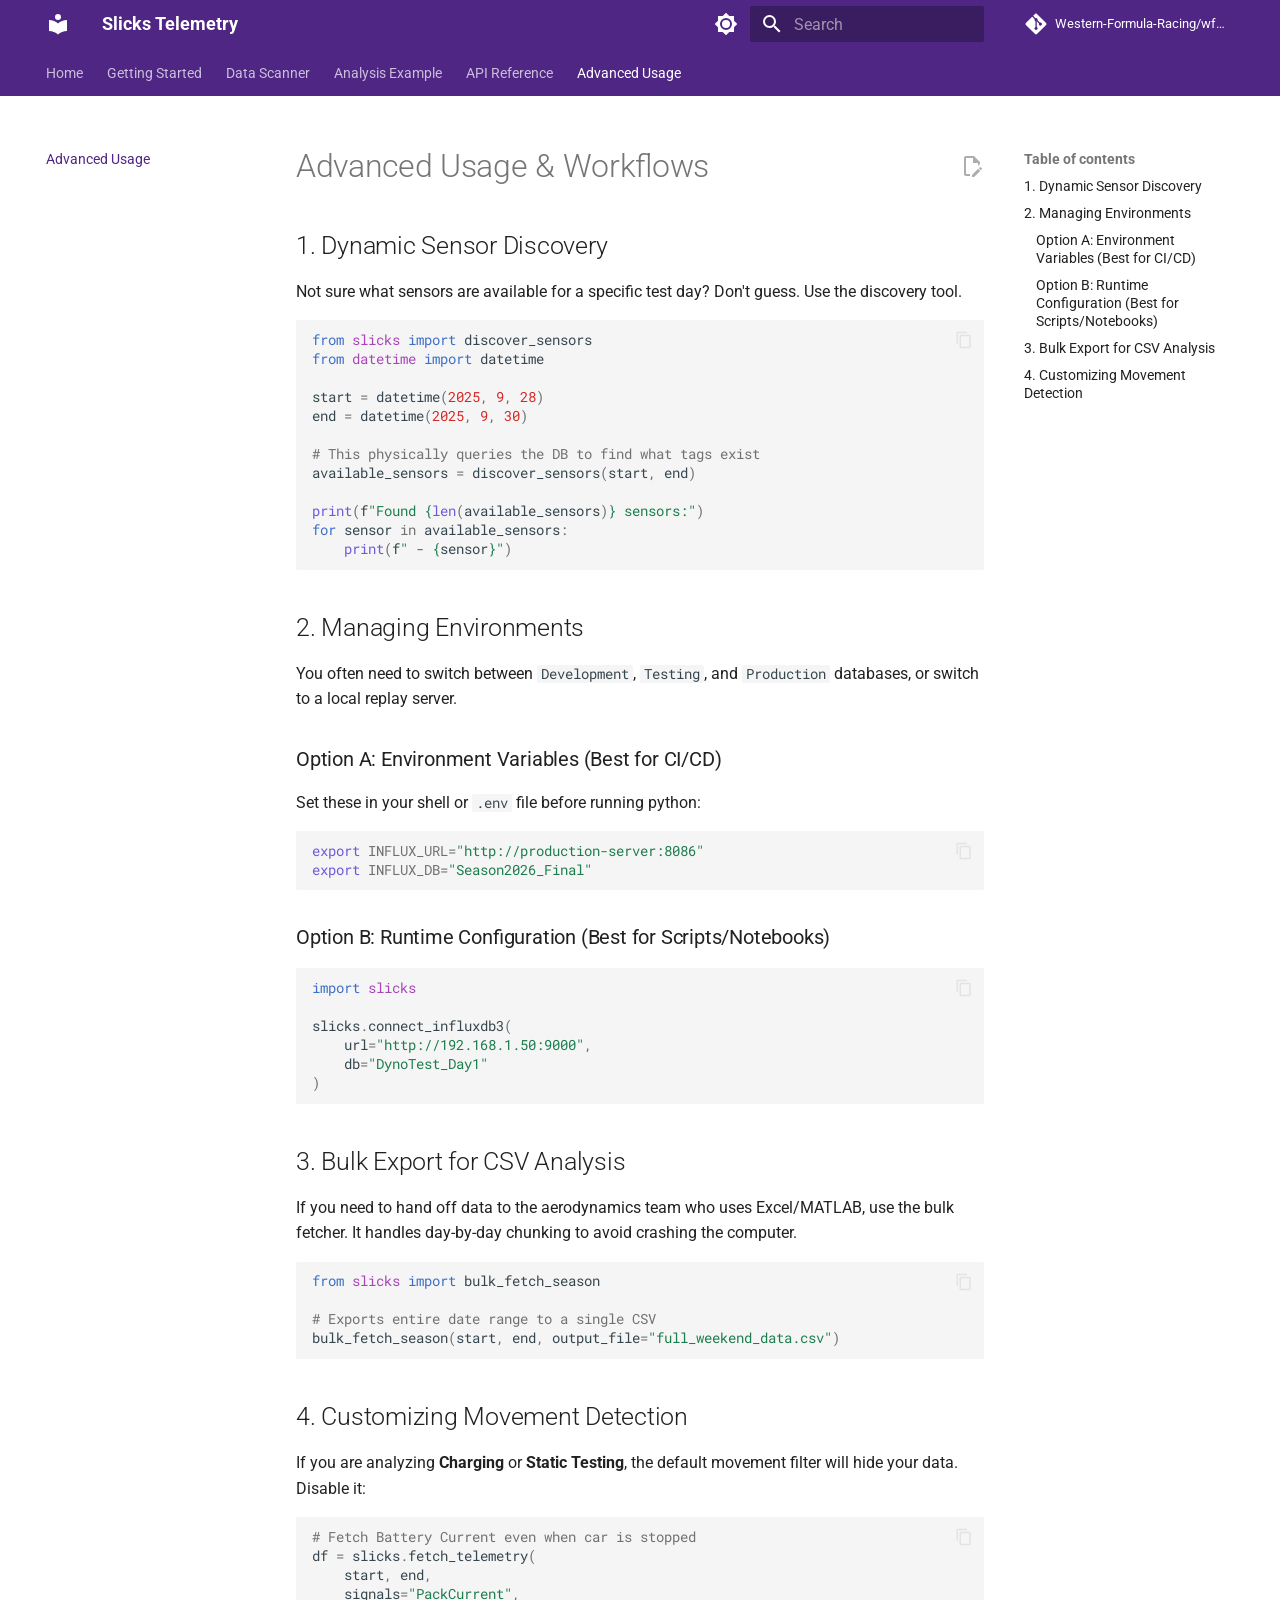
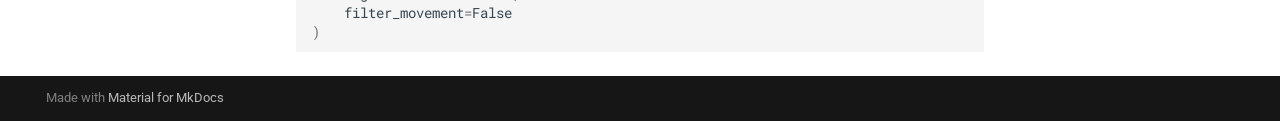
==== commit 2d4c4586: "Deployed 7f70f4b with MkDocs version: 1.6.1" ====
--- a/advanced_usage/index.html
+++ b/advanced_usage/index.html
@@ -19,7 +19,7 @@
       
       
       <link rel="icon" href="../assets/images/favicon.png">
-      <meta name="generator" content="mkdocs-1.6.1, mkdocs-material-9.7.1">
+      <meta name="generator" content="mkdocs-1.6.1, mkdocs-material-9.7.5">
     
     
       
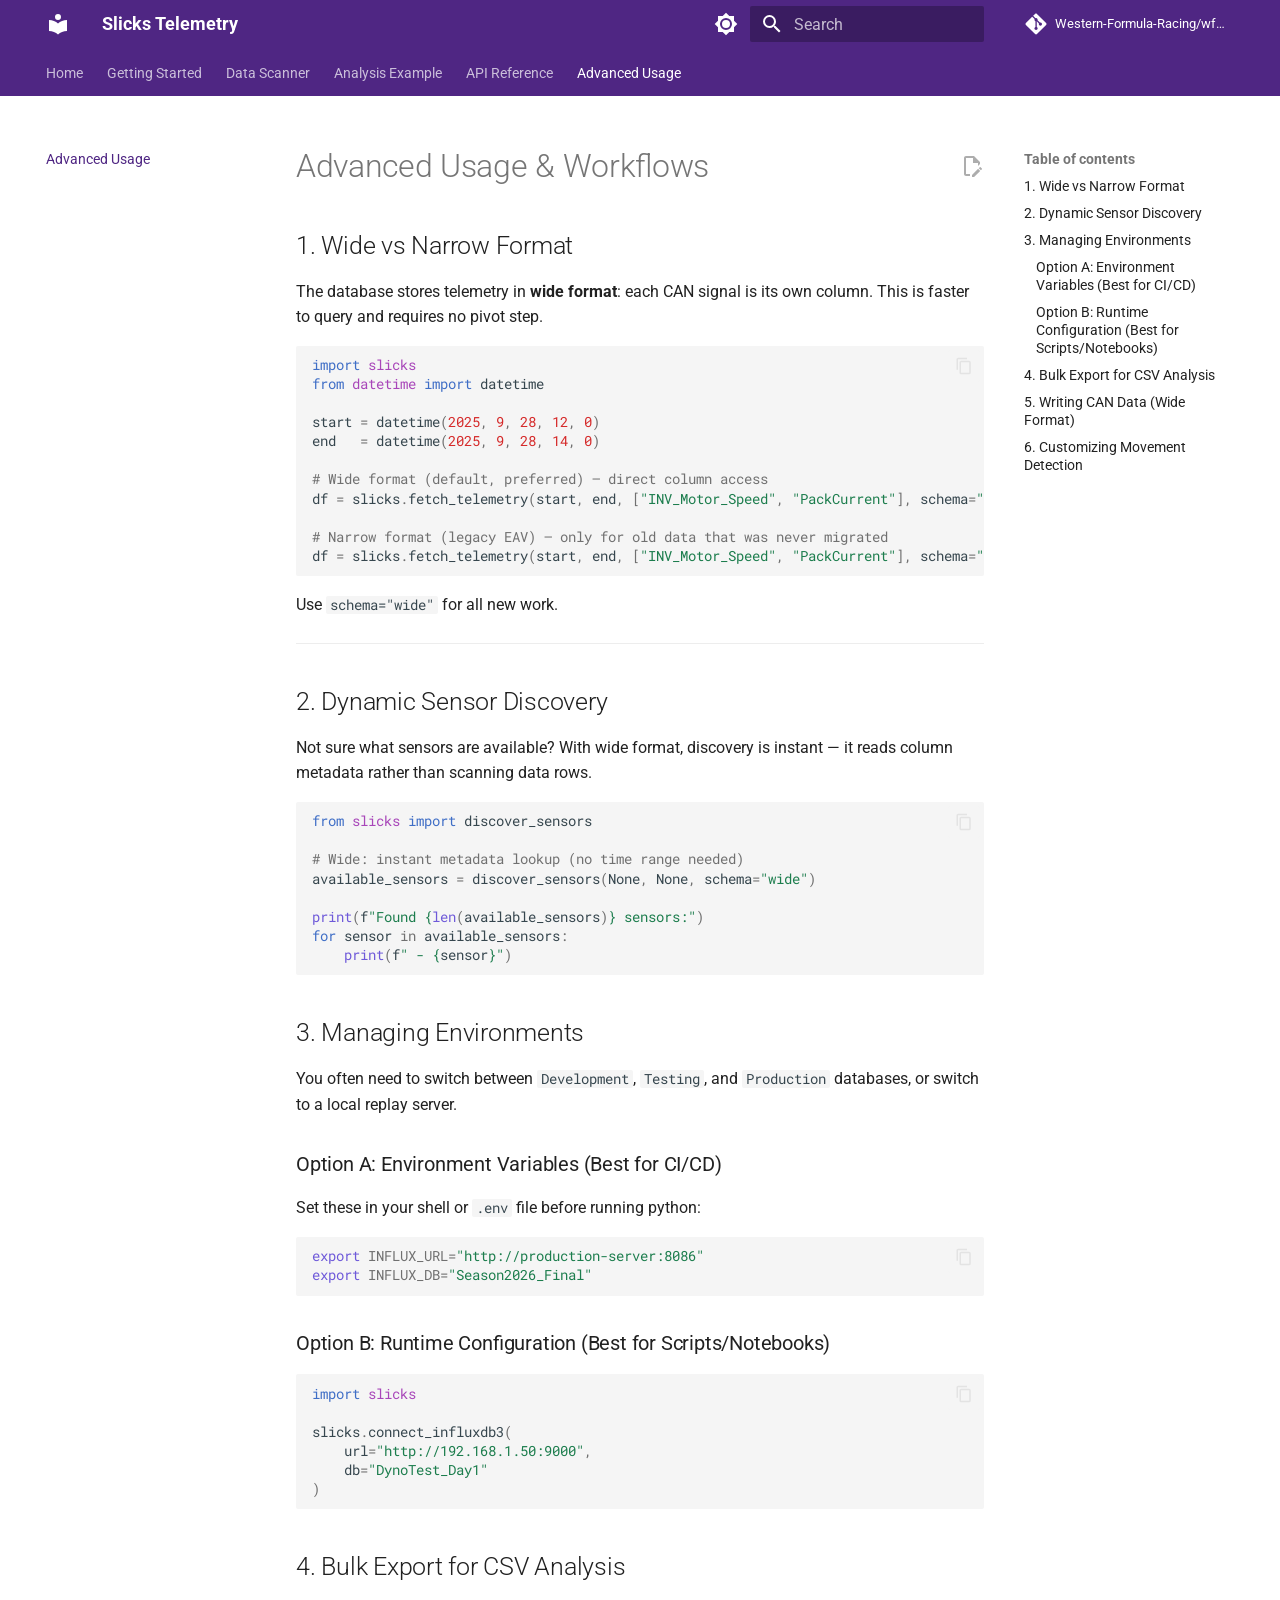
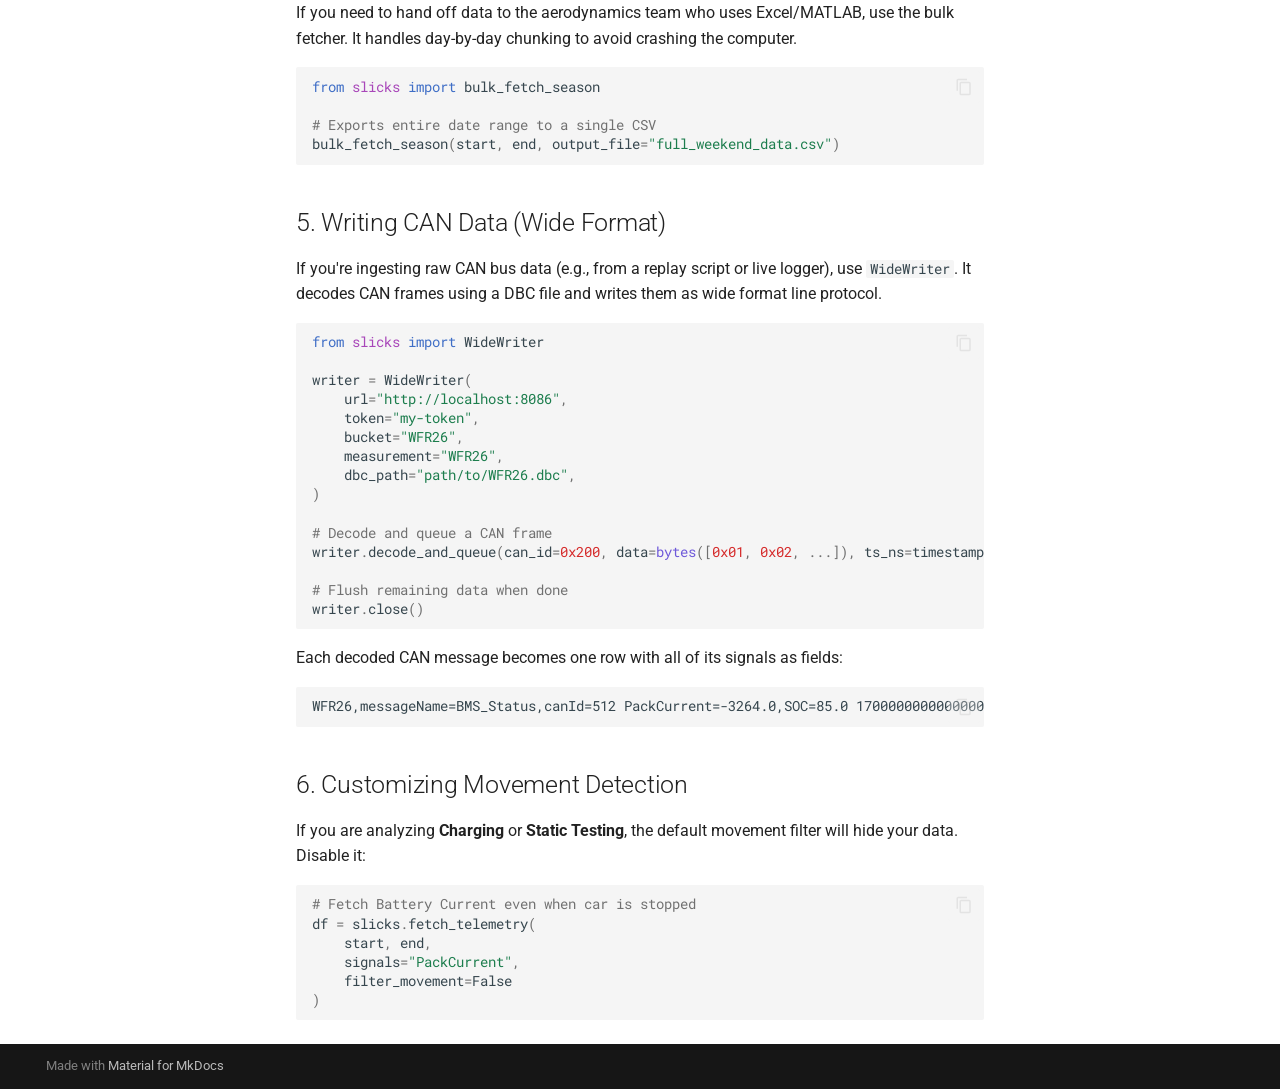
==== commit 5cf57f6f: "Deployed 42d0ccb with MkDocs version: 1.6.1" ====
--- a/advanced_usage/index.html
+++ b/advanced_usage/index.html
@@ -578,26 +578,37 @@
     <ul class="md-nav__list" data-md-component="toc" data-md-scrollfix>
       
         <li class="md-nav__item">
-  <a href="#1-dynamic-sensor-discovery" class="md-nav__link">
-    <span class="md-ellipsis">
-      
-        1. Dynamic Sensor Discovery
-      
-    </span>
-  </a>
-  
-</li>
-      
-        <li class="md-nav__item">
-  <a href="#2-managing-environments" class="md-nav__link">
-    <span class="md-ellipsis">
-      
-        2. Managing Environments
-      
-    </span>
-  </a>
-  
-    <nav class="md-nav" aria-label="2. Managing Environments">
+  <a href="#1-wide-vs-narrow-format" class="md-nav__link">
+    <span class="md-ellipsis">
+      
+        1. Wide vs Narrow Format
+      
+    </span>
+  </a>
+  
+</li>
+      
+        <li class="md-nav__item">
+  <a href="#2-dynamic-sensor-discovery" class="md-nav__link">
+    <span class="md-ellipsis">
+      
+        2. Dynamic Sensor Discovery
+      
+    </span>
+  </a>
+  
+</li>
+      
+        <li class="md-nav__item">
+  <a href="#3-managing-environments" class="md-nav__link">
+    <span class="md-ellipsis">
+      
+        3. Managing Environments
+      
+    </span>
+  </a>
+  
+    <nav class="md-nav" aria-label="3. Managing Environments">
       <ul class="md-nav__list">
         
           <li class="md-nav__item">
@@ -628,21 +639,32 @@
 </li>
       
         <li class="md-nav__item">
-  <a href="#3-bulk-export-for-csv-analysis" class="md-nav__link">
-    <span class="md-ellipsis">
-      
-        3. Bulk Export for CSV Analysis
-      
-    </span>
-  </a>
-  
-</li>
-      
-        <li class="md-nav__item">
-  <a href="#4-customizing-movement-detection" class="md-nav__link">
-    <span class="md-ellipsis">
-      
-        4. Customizing Movement Detection
+  <a href="#4-bulk-export-for-csv-analysis" class="md-nav__link">
+    <span class="md-ellipsis">
+      
+        4. Bulk Export for CSV Analysis
+      
+    </span>
+  </a>
+  
+</li>
+      
+        <li class="md-nav__item">
+  <a href="#5-writing-can-data-wide-format" class="md-nav__link">
+    <span class="md-ellipsis">
+      
+        5. Writing CAN Data (Wide Format)
+      
+    </span>
+  </a>
+  
+</li>
+      
+        <li class="md-nav__item">
+  <a href="#6-customizing-movement-detection" class="md-nav__link">
+    <span class="md-ellipsis">
+      
+        6. Customizing Movement Detection
       
     </span>
   </a>
@@ -684,26 +706,37 @@
     <ul class="md-nav__list" data-md-component="toc" data-md-scrollfix>
       
         <li class="md-nav__item">
-  <a href="#1-dynamic-sensor-discovery" class="md-nav__link">
-    <span class="md-ellipsis">
-      
-        1. Dynamic Sensor Discovery
-      
-    </span>
-  </a>
-  
-</li>
-      
-        <li class="md-nav__item">
-  <a href="#2-managing-environments" class="md-nav__link">
-    <span class="md-ellipsis">
-      
-        2. Managing Environments
-      
-    </span>
-  </a>
-  
-    <nav class="md-nav" aria-label="2. Managing Environments">
+  <a href="#1-wide-vs-narrow-format" class="md-nav__link">
+    <span class="md-ellipsis">
+      
+        1. Wide vs Narrow Format
+      
+    </span>
+  </a>
+  
+</li>
+      
+        <li class="md-nav__item">
+  <a href="#2-dynamic-sensor-discovery" class="md-nav__link">
+    <span class="md-ellipsis">
+      
+        2. Dynamic Sensor Discovery
+      
+    </span>
+  </a>
+  
+</li>
+      
+        <li class="md-nav__item">
+  <a href="#3-managing-environments" class="md-nav__link">
+    <span class="md-ellipsis">
+      
+        3. Managing Environments
+      
+    </span>
+  </a>
+  
+    <nav class="md-nav" aria-label="3. Managing Environments">
       <ul class="md-nav__list">
         
           <li class="md-nav__item">
@@ -734,21 +767,32 @@
 </li>
       
         <li class="md-nav__item">
-  <a href="#3-bulk-export-for-csv-analysis" class="md-nav__link">
-    <span class="md-ellipsis">
-      
-        3. Bulk Export for CSV Analysis
-      
-    </span>
-  </a>
-  
-</li>
-      
-        <li class="md-nav__item">
-  <a href="#4-customizing-movement-detection" class="md-nav__link">
-    <span class="md-ellipsis">
-      
-        4. Customizing Movement Detection
+  <a href="#4-bulk-export-for-csv-analysis" class="md-nav__link">
+    <span class="md-ellipsis">
+      
+        4. Bulk Export for CSV Analysis
+      
+    </span>
+  </a>
+  
+</li>
+      
+        <li class="md-nav__item">
+  <a href="#5-writing-can-data-wide-format" class="md-nav__link">
+    <span class="md-ellipsis">
+      
+        5. Writing CAN Data (Wide Format)
+      
+    </span>
+  </a>
+  
+</li>
+      
+        <li class="md-nav__item">
+  <a href="#6-customizing-movement-detection" class="md-nav__link">
+    <span class="md-ellipsis">
+      
+        6. Customizing Movement Detection
       
     </span>
   </a>
@@ -781,51 +825,84 @@
 
 
 <h1 id="advanced-usage-workflows">Advanced Usage &amp; Workflows</h1>
-<h2 id="1-dynamic-sensor-discovery">1. Dynamic Sensor Discovery</h2>
-<p>Not sure what sensors are available for a specific test day? Don't guess. Use the discovery tool.</p>
-<div class="language-python highlight"><pre><span></span><code><span id="__span-0-1"><a id="__codelineno-0-1" name="__codelineno-0-1" href="#__codelineno-0-1"></a><span class="kn">from</span><span class="w"> </span><span class="nn">slicks</span><span class="w"> </span><span class="kn">import</span> <span class="n">discover_sensors</span>
+<h2 id="1-wide-vs-narrow-format">1. Wide vs Narrow Format</h2>
+<p>The database stores telemetry in <strong>wide format</strong>: each CAN signal is its own column. This is faster to query and requires no pivot step.</p>
+<div class="language-python highlight"><pre><span></span><code><span id="__span-0-1"><a id="__codelineno-0-1" name="__codelineno-0-1" href="#__codelineno-0-1"></a><span class="kn">import</span><span class="w"> </span><span class="nn">slicks</span>
 </span><span id="__span-0-2"><a id="__codelineno-0-2" name="__codelineno-0-2" href="#__codelineno-0-2"></a><span class="kn">from</span><span class="w"> </span><span class="nn">datetime</span><span class="w"> </span><span class="kn">import</span> <span class="n">datetime</span>
 </span><span id="__span-0-3"><a id="__codelineno-0-3" name="__codelineno-0-3" href="#__codelineno-0-3"></a>
-</span><span id="__span-0-4"><a id="__codelineno-0-4" name="__codelineno-0-4" href="#__codelineno-0-4"></a><span class="n">start</span> <span class="o">=</span> <span class="n">datetime</span><span class="p">(</span><span class="mi">2025</span><span class="p">,</span> <span class="mi">9</span><span class="p">,</span> <span class="mi">28</span><span class="p">)</span>
-</span><span id="__span-0-5"><a id="__codelineno-0-5" name="__codelineno-0-5" href="#__codelineno-0-5"></a><span class="n">end</span> <span class="o">=</span> <span class="n">datetime</span><span class="p">(</span><span class="mi">2025</span><span class="p">,</span> <span class="mi">9</span><span class="p">,</span> <span class="mi">30</span><span class="p">)</span>
+</span><span id="__span-0-4"><a id="__codelineno-0-4" name="__codelineno-0-4" href="#__codelineno-0-4"></a><span class="n">start</span> <span class="o">=</span> <span class="n">datetime</span><span class="p">(</span><span class="mi">2025</span><span class="p">,</span> <span class="mi">9</span><span class="p">,</span> <span class="mi">28</span><span class="p">,</span> <span class="mi">12</span><span class="p">,</span> <span class="mi">0</span><span class="p">)</span>
+</span><span id="__span-0-5"><a id="__codelineno-0-5" name="__codelineno-0-5" href="#__codelineno-0-5"></a><span class="n">end</span>   <span class="o">=</span> <span class="n">datetime</span><span class="p">(</span><span class="mi">2025</span><span class="p">,</span> <span class="mi">9</span><span class="p">,</span> <span class="mi">28</span><span class="p">,</span> <span class="mi">14</span><span class="p">,</span> <span class="mi">0</span><span class="p">)</span>
 </span><span id="__span-0-6"><a id="__codelineno-0-6" name="__codelineno-0-6" href="#__codelineno-0-6"></a>
-</span><span id="__span-0-7"><a id="__codelineno-0-7" name="__codelineno-0-7" href="#__codelineno-0-7"></a><span class="c1"># This physically queries the DB to find what tags exist</span>
-</span><span id="__span-0-8"><a id="__codelineno-0-8" name="__codelineno-0-8" href="#__codelineno-0-8"></a><span class="n">available_sensors</span> <span class="o">=</span> <span class="n">discover_sensors</span><span class="p">(</span><span class="n">start</span><span class="p">,</span> <span class="n">end</span><span class="p">)</span>
+</span><span id="__span-0-7"><a id="__codelineno-0-7" name="__codelineno-0-7" href="#__codelineno-0-7"></a><span class="c1"># Wide format (default, preferred) — direct column access</span>
+</span><span id="__span-0-8"><a id="__codelineno-0-8" name="__codelineno-0-8" href="#__codelineno-0-8"></a><span class="n">df</span> <span class="o">=</span> <span class="n">slicks</span><span class="o">.</span><span class="n">fetch_telemetry</span><span class="p">(</span><span class="n">start</span><span class="p">,</span> <span class="n">end</span><span class="p">,</span> <span class="p">[</span><span class="s2">&quot;INV_Motor_Speed&quot;</span><span class="p">,</span> <span class="s2">&quot;PackCurrent&quot;</span><span class="p">],</span> <span class="n">schema</span><span class="o">=</span><span class="s2">&quot;wide&quot;</span><span class="p">)</span>
 </span><span id="__span-0-9"><a id="__codelineno-0-9" name="__codelineno-0-9" href="#__codelineno-0-9"></a>
-</span><span id="__span-0-10"><a id="__codelineno-0-10" name="__codelineno-0-10" href="#__codelineno-0-10"></a><span class="nb">print</span><span class="p">(</span><span class="sa">f</span><span class="s2">&quot;Found </span><span class="si">{</span><span class="nb">len</span><span class="p">(</span><span class="n">available_sensors</span><span class="p">)</span><span class="si">}</span><span class="s2"> sensors:&quot;</span><span class="p">)</span>
-</span><span id="__span-0-11"><a id="__codelineno-0-11" name="__codelineno-0-11" href="#__codelineno-0-11"></a><span class="k">for</span> <span class="n">sensor</span> <span class="ow">in</span> <span class="n">available_sensors</span><span class="p">:</span>
-</span><span id="__span-0-12"><a id="__codelineno-0-12" name="__codelineno-0-12" href="#__codelineno-0-12"></a>    <span class="nb">print</span><span class="p">(</span><span class="sa">f</span><span class="s2">&quot; - </span><span class="si">{</span><span class="n">sensor</span><span class="si">}</span><span class="s2">&quot;</span><span class="p">)</span>
+</span><span id="__span-0-10"><a id="__codelineno-0-10" name="__codelineno-0-10" href="#__codelineno-0-10"></a><span class="c1"># Narrow format (legacy EAV) — only for old data that was never migrated</span>
+</span><span id="__span-0-11"><a id="__codelineno-0-11" name="__codelineno-0-11" href="#__codelineno-0-11"></a><span class="n">df</span> <span class="o">=</span> <span class="n">slicks</span><span class="o">.</span><span class="n">fetch_telemetry</span><span class="p">(</span><span class="n">start</span><span class="p">,</span> <span class="n">end</span><span class="p">,</span> <span class="p">[</span><span class="s2">&quot;INV_Motor_Speed&quot;</span><span class="p">,</span> <span class="s2">&quot;PackCurrent&quot;</span><span class="p">],</span> <span class="n">schema</span><span class="o">=</span><span class="s2">&quot;narrow&quot;</span><span class="p">)</span>
 </span></code></pre></div>
-<h2 id="2-managing-environments">2. Managing Environments</h2>
+<p>Use <code>schema="wide"</code> for all new work.</p>
+<hr />
+<h2 id="2-dynamic-sensor-discovery">2. Dynamic Sensor Discovery</h2>
+<p>Not sure what sensors are available? With wide format, discovery is instant — it reads column metadata rather than scanning data rows.</p>
+<div class="language-python highlight"><pre><span></span><code><span id="__span-1-1"><a id="__codelineno-1-1" name="__codelineno-1-1" href="#__codelineno-1-1"></a><span class="kn">from</span><span class="w"> </span><span class="nn">slicks</span><span class="w"> </span><span class="kn">import</span> <span class="n">discover_sensors</span>
+</span><span id="__span-1-2"><a id="__codelineno-1-2" name="__codelineno-1-2" href="#__codelineno-1-2"></a>
+</span><span id="__span-1-3"><a id="__codelineno-1-3" name="__codelineno-1-3" href="#__codelineno-1-3"></a><span class="c1"># Wide: instant metadata lookup (no time range needed)</span>
+</span><span id="__span-1-4"><a id="__codelineno-1-4" name="__codelineno-1-4" href="#__codelineno-1-4"></a><span class="n">available_sensors</span> <span class="o">=</span> <span class="n">discover_sensors</span><span class="p">(</span><span class="kc">None</span><span class="p">,</span> <span class="kc">None</span><span class="p">,</span> <span class="n">schema</span><span class="o">=</span><span class="s2">&quot;wide&quot;</span><span class="p">)</span>
+</span><span id="__span-1-5"><a id="__codelineno-1-5" name="__codelineno-1-5" href="#__codelineno-1-5"></a>
+</span><span id="__span-1-6"><a id="__codelineno-1-6" name="__codelineno-1-6" href="#__codelineno-1-6"></a><span class="nb">print</span><span class="p">(</span><span class="sa">f</span><span class="s2">&quot;Found </span><span class="si">{</span><span class="nb">len</span><span class="p">(</span><span class="n">available_sensors</span><span class="p">)</span><span class="si">}</span><span class="s2"> sensors:&quot;</span><span class="p">)</span>
+</span><span id="__span-1-7"><a id="__codelineno-1-7" name="__codelineno-1-7" href="#__codelineno-1-7"></a><span class="k">for</span> <span class="n">sensor</span> <span class="ow">in</span> <span class="n">available_sensors</span><span class="p">:</span>
+</span><span id="__span-1-8"><a id="__codelineno-1-8" name="__codelineno-1-8" href="#__codelineno-1-8"></a>    <span class="nb">print</span><span class="p">(</span><span class="sa">f</span><span class="s2">&quot; - </span><span class="si">{</span><span class="n">sensor</span><span class="si">}</span><span class="s2">&quot;</span><span class="p">)</span>
+</span></code></pre></div>
+<h2 id="3-managing-environments">3. Managing Environments</h2>
 <p>You often need to switch between <code>Development</code>, <code>Testing</code>, and <code>Production</code> databases, or switch to a local replay server.</p>
 <h3 id="option-a-environment-variables-best-for-cicd">Option A: Environment Variables (Best for CI/CD)</h3>
 <p>Set these in your shell or <code>.env</code> file before running python:
-<div class="language-bash highlight"><pre><span></span><code><span id="__span-1-1"><a id="__codelineno-1-1" name="__codelineno-1-1" href="#__codelineno-1-1"></a><span class="nb">export</span><span class="w"> </span><span class="nv">INFLUX_URL</span><span class="o">=</span><span class="s2">&quot;http://production-server:8086&quot;</span>
-</span><span id="__span-1-2"><a id="__codelineno-1-2" name="__codelineno-1-2" href="#__codelineno-1-2"></a><span class="nb">export</span><span class="w"> </span><span class="nv">INFLUX_DB</span><span class="o">=</span><span class="s2">&quot;Season2026_Final&quot;</span>
+<div class="language-bash highlight"><pre><span></span><code><span id="__span-2-1"><a id="__codelineno-2-1" name="__codelineno-2-1" href="#__codelineno-2-1"></a><span class="nb">export</span><span class="w"> </span><span class="nv">INFLUX_URL</span><span class="o">=</span><span class="s2">&quot;http://production-server:8086&quot;</span>
+</span><span id="__span-2-2"><a id="__codelineno-2-2" name="__codelineno-2-2" href="#__codelineno-2-2"></a><span class="nb">export</span><span class="w"> </span><span class="nv">INFLUX_DB</span><span class="o">=</span><span class="s2">&quot;Season2026_Final&quot;</span>
 </span></code></pre></div></p>
 <h3 id="option-b-runtime-configuration-best-for-scriptsnotebooks">Option B: Runtime Configuration (Best for Scripts/Notebooks)</h3>
-<div class="language-python highlight"><pre><span></span><code><span id="__span-2-1"><a id="__codelineno-2-1" name="__codelineno-2-1" href="#__codelineno-2-1"></a><span class="kn">import</span><span class="w"> </span><span class="nn">slicks</span>
-</span><span id="__span-2-2"><a id="__codelineno-2-2" name="__codelineno-2-2" href="#__codelineno-2-2"></a>
-</span><span id="__span-2-3"><a id="__codelineno-2-3" name="__codelineno-2-3" href="#__codelineno-2-3"></a><span class="n">slicks</span><span class="o">.</span><span class="n">connect_influxdb3</span><span class="p">(</span>
-</span><span id="__span-2-4"><a id="__codelineno-2-4" name="__codelineno-2-4" href="#__codelineno-2-4"></a>    <span class="n">url</span><span class="o">=</span><span class="s2">&quot;http://192.168.1.50:9000&quot;</span><span class="p">,</span>
-</span><span id="__span-2-5"><a id="__codelineno-2-5" name="__codelineno-2-5" href="#__codelineno-2-5"></a>    <span class="n">db</span><span class="o">=</span><span class="s2">&quot;DynoTest_Day1&quot;</span>
-</span><span id="__span-2-6"><a id="__codelineno-2-6" name="__codelineno-2-6" href="#__codelineno-2-6"></a><span class="p">)</span>
+<div class="language-python highlight"><pre><span></span><code><span id="__span-3-1"><a id="__codelineno-3-1" name="__codelineno-3-1" href="#__codelineno-3-1"></a><span class="kn">import</span><span class="w"> </span><span class="nn">slicks</span>
+</span><span id="__span-3-2"><a id="__codelineno-3-2" name="__codelineno-3-2" href="#__codelineno-3-2"></a>
+</span><span id="__span-3-3"><a id="__codelineno-3-3" name="__codelineno-3-3" href="#__codelineno-3-3"></a><span class="n">slicks</span><span class="o">.</span><span class="n">connect_influxdb3</span><span class="p">(</span>
+</span><span id="__span-3-4"><a id="__codelineno-3-4" name="__codelineno-3-4" href="#__codelineno-3-4"></a>    <span class="n">url</span><span class="o">=</span><span class="s2">&quot;http://192.168.1.50:9000&quot;</span><span class="p">,</span>
+</span><span id="__span-3-5"><a id="__codelineno-3-5" name="__codelineno-3-5" href="#__codelineno-3-5"></a>    <span class="n">db</span><span class="o">=</span><span class="s2">&quot;DynoTest_Day1&quot;</span>
+</span><span id="__span-3-6"><a id="__codelineno-3-6" name="__codelineno-3-6" href="#__codelineno-3-6"></a><span class="p">)</span>
 </span></code></pre></div>
-<h2 id="3-bulk-export-for-csv-analysis">3. Bulk Export for CSV Analysis</h2>
+<h2 id="4-bulk-export-for-csv-analysis">4. Bulk Export for CSV Analysis</h2>
 <p>If you need to hand off data to the aerodynamics team who uses Excel/MATLAB, use the bulk fetcher. It handles day-by-day chunking to avoid crashing the computer.</p>
-<div class="language-python highlight"><pre><span></span><code><span id="__span-3-1"><a id="__codelineno-3-1" name="__codelineno-3-1" href="#__codelineno-3-1"></a><span class="kn">from</span><span class="w"> </span><span class="nn">slicks</span><span class="w"> </span><span class="kn">import</span> <span class="n">bulk_fetch_season</span>
-</span><span id="__span-3-2"><a id="__codelineno-3-2" name="__codelineno-3-2" href="#__codelineno-3-2"></a>
-</span><span id="__span-3-3"><a id="__codelineno-3-3" name="__codelineno-3-3" href="#__codelineno-3-3"></a><span class="c1"># Exports entire date range to a single CSV</span>
-</span><span id="__span-3-4"><a id="__codelineno-3-4" name="__codelineno-3-4" href="#__codelineno-3-4"></a><span class="n">bulk_fetch_season</span><span class="p">(</span><span class="n">start</span><span class="p">,</span> <span class="n">end</span><span class="p">,</span> <span class="n">output_file</span><span class="o">=</span><span class="s2">&quot;full_weekend_data.csv&quot;</span><span class="p">)</span>
+<div class="language-python highlight"><pre><span></span><code><span id="__span-4-1"><a id="__codelineno-4-1" name="__codelineno-4-1" href="#__codelineno-4-1"></a><span class="kn">from</span><span class="w"> </span><span class="nn">slicks</span><span class="w"> </span><span class="kn">import</span> <span class="n">bulk_fetch_season</span>
+</span><span id="__span-4-2"><a id="__codelineno-4-2" name="__codelineno-4-2" href="#__codelineno-4-2"></a>
+</span><span id="__span-4-3"><a id="__codelineno-4-3" name="__codelineno-4-3" href="#__codelineno-4-3"></a><span class="c1"># Exports entire date range to a single CSV</span>
+</span><span id="__span-4-4"><a id="__codelineno-4-4" name="__codelineno-4-4" href="#__codelineno-4-4"></a><span class="n">bulk_fetch_season</span><span class="p">(</span><span class="n">start</span><span class="p">,</span> <span class="n">end</span><span class="p">,</span> <span class="n">output_file</span><span class="o">=</span><span class="s2">&quot;full_weekend_data.csv&quot;</span><span class="p">)</span>
 </span></code></pre></div>
-<h2 id="4-customizing-movement-detection">4. Customizing Movement Detection</h2>
+<h2 id="5-writing-can-data-wide-format">5. Writing CAN Data (Wide Format)</h2>
+<p>If you're ingesting raw CAN bus data (e.g., from a replay script or live logger), use <code>WideWriter</code>. It decodes CAN frames using a DBC file and writes them as wide format line protocol.</p>
+<div class="language-python highlight"><pre><span></span><code><span id="__span-5-1"><a id="__codelineno-5-1" name="__codelineno-5-1" href="#__codelineno-5-1"></a><span class="kn">from</span><span class="w"> </span><span class="nn">slicks</span><span class="w"> </span><span class="kn">import</span> <span class="n">WideWriter</span>
+</span><span id="__span-5-2"><a id="__codelineno-5-2" name="__codelineno-5-2" href="#__codelineno-5-2"></a>
+</span><span id="__span-5-3"><a id="__codelineno-5-3" name="__codelineno-5-3" href="#__codelineno-5-3"></a><span class="n">writer</span> <span class="o">=</span> <span class="n">WideWriter</span><span class="p">(</span>
+</span><span id="__span-5-4"><a id="__codelineno-5-4" name="__codelineno-5-4" href="#__codelineno-5-4"></a>    <span class="n">url</span><span class="o">=</span><span class="s2">&quot;http://localhost:8086&quot;</span><span class="p">,</span>
+</span><span id="__span-5-5"><a id="__codelineno-5-5" name="__codelineno-5-5" href="#__codelineno-5-5"></a>    <span class="n">token</span><span class="o">=</span><span class="s2">&quot;my-token&quot;</span><span class="p">,</span>
+</span><span id="__span-5-6"><a id="__codelineno-5-6" name="__codelineno-5-6" href="#__codelineno-5-6"></a>    <span class="n">bucket</span><span class="o">=</span><span class="s2">&quot;WFR26&quot;</span><span class="p">,</span>
+</span><span id="__span-5-7"><a id="__codelineno-5-7" name="__codelineno-5-7" href="#__codelineno-5-7"></a>    <span class="n">measurement</span><span class="o">=</span><span class="s2">&quot;WFR26&quot;</span><span class="p">,</span>
+</span><span id="__span-5-8"><a id="__codelineno-5-8" name="__codelineno-5-8" href="#__codelineno-5-8"></a>    <span class="n">dbc_path</span><span class="o">=</span><span class="s2">&quot;path/to/WFR26.dbc&quot;</span><span class="p">,</span>
+</span><span id="__span-5-9"><a id="__codelineno-5-9" name="__codelineno-5-9" href="#__codelineno-5-9"></a><span class="p">)</span>
+</span><span id="__span-5-10"><a id="__codelineno-5-10" name="__codelineno-5-10" href="#__codelineno-5-10"></a>
+</span><span id="__span-5-11"><a id="__codelineno-5-11" name="__codelineno-5-11" href="#__codelineno-5-11"></a><span class="c1"># Decode and queue a CAN frame</span>
+</span><span id="__span-5-12"><a id="__codelineno-5-12" name="__codelineno-5-12" href="#__codelineno-5-12"></a><span class="n">writer</span><span class="o">.</span><span class="n">decode_and_queue</span><span class="p">(</span><span class="n">can_id</span><span class="o">=</span><span class="mh">0x200</span><span class="p">,</span> <span class="n">data</span><span class="o">=</span><span class="nb">bytes</span><span class="p">([</span><span class="mh">0x01</span><span class="p">,</span> <span class="mh">0x02</span><span class="p">,</span> <span class="o">...</span><span class="p">]),</span> <span class="n">ts_ns</span><span class="o">=</span><span class="n">timestamp_ns</span><span class="p">)</span>
+</span><span id="__span-5-13"><a id="__codelineno-5-13" name="__codelineno-5-13" href="#__codelineno-5-13"></a>
+</span><span id="__span-5-14"><a id="__codelineno-5-14" name="__codelineno-5-14" href="#__codelineno-5-14"></a><span class="c1"># Flush remaining data when done</span>
+</span><span id="__span-5-15"><a id="__codelineno-5-15" name="__codelineno-5-15" href="#__codelineno-5-15"></a><span class="n">writer</span><span class="o">.</span><span class="n">close</span><span class="p">()</span>
+</span></code></pre></div>
+<p>Each decoded CAN message becomes one row with all of its signals as fields:
+<div class="language-text highlight"><pre><span></span><code><span id="__span-6-1"><a id="__codelineno-6-1" name="__codelineno-6-1" href="#__codelineno-6-1"></a>WFR26,messageName=BMS_Status,canId=512 PackCurrent=-3264.0,SOC=85.0 1700000000000000000
+</span></code></pre></div></p>
+<h2 id="6-customizing-movement-detection">6. Customizing Movement Detection</h2>
 <p>If you are analyzing <strong>Charging</strong> or <strong>Static Testing</strong>, the default movement filter will hide your data. Disable it:</p>
-<div class="language-python highlight"><pre><span></span><code><span id="__span-4-1"><a id="__codelineno-4-1" name="__codelineno-4-1" href="#__codelineno-4-1"></a><span class="c1"># Fetch Battery Current even when car is stopped</span>
-</span><span id="__span-4-2"><a id="__codelineno-4-2" name="__codelineno-4-2" href="#__codelineno-4-2"></a><span class="n">df</span> <span class="o">=</span> <span class="n">slicks</span><span class="o">.</span><span class="n">fetch_telemetry</span><span class="p">(</span>
-</span><span id="__span-4-3"><a id="__codelineno-4-3" name="__codelineno-4-3" href="#__codelineno-4-3"></a>    <span class="n">start</span><span class="p">,</span> <span class="n">end</span><span class="p">,</span> 
-</span><span id="__span-4-4"><a id="__codelineno-4-4" name="__codelineno-4-4" href="#__codelineno-4-4"></a>    <span class="n">signals</span><span class="o">=</span><span class="s2">&quot;PackCurrent&quot;</span><span class="p">,</span> 
-</span><span id="__span-4-5"><a id="__codelineno-4-5" name="__codelineno-4-5" href="#__codelineno-4-5"></a>    <span class="n">filter_movement</span><span class="o">=</span><span class="kc">False</span>
-</span><span id="__span-4-6"><a id="__codelineno-4-6" name="__codelineno-4-6" href="#__codelineno-4-6"></a><span class="p">)</span>
+<div class="language-python highlight"><pre><span></span><code><span id="__span-7-1"><a id="__codelineno-7-1" name="__codelineno-7-1" href="#__codelineno-7-1"></a><span class="c1"># Fetch Battery Current even when car is stopped</span>
+</span><span id="__span-7-2"><a id="__codelineno-7-2" name="__codelineno-7-2" href="#__codelineno-7-2"></a><span class="n">df</span> <span class="o">=</span> <span class="n">slicks</span><span class="o">.</span><span class="n">fetch_telemetry</span><span class="p">(</span>
+</span><span id="__span-7-3"><a id="__codelineno-7-3" name="__codelineno-7-3" href="#__codelineno-7-3"></a>    <span class="n">start</span><span class="p">,</span> <span class="n">end</span><span class="p">,</span>
+</span><span id="__span-7-4"><a id="__codelineno-7-4" name="__codelineno-7-4" href="#__codelineno-7-4"></a>    <span class="n">signals</span><span class="o">=</span><span class="s2">&quot;PackCurrent&quot;</span><span class="p">,</span>
+</span><span id="__span-7-5"><a id="__codelineno-7-5" name="__codelineno-7-5" href="#__codelineno-7-5"></a>    <span class="n">filter_movement</span><span class="o">=</span><span class="kc">False</span>
+</span><span id="__span-7-6"><a id="__codelineno-7-6" name="__codelineno-7-6" href="#__codelineno-7-6"></a><span class="p">)</span>
 </span></code></pre></div>
 
 
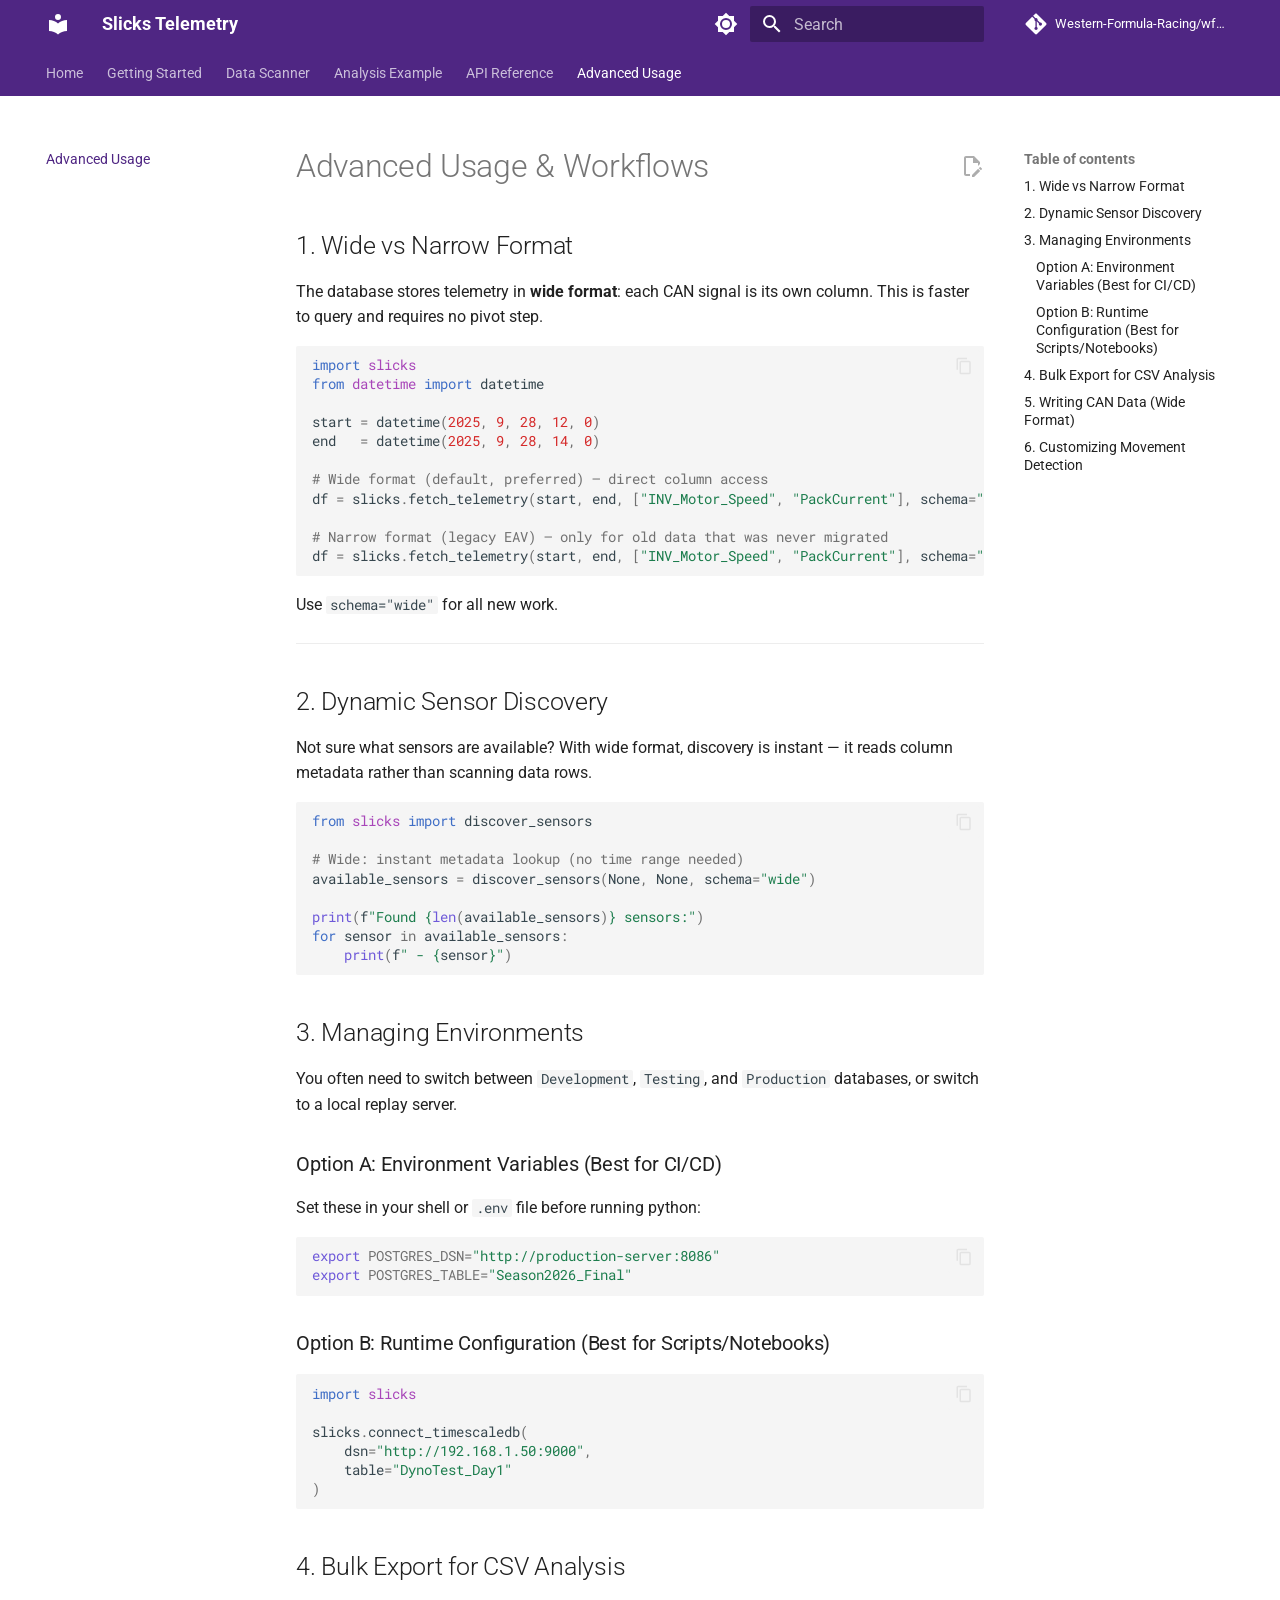
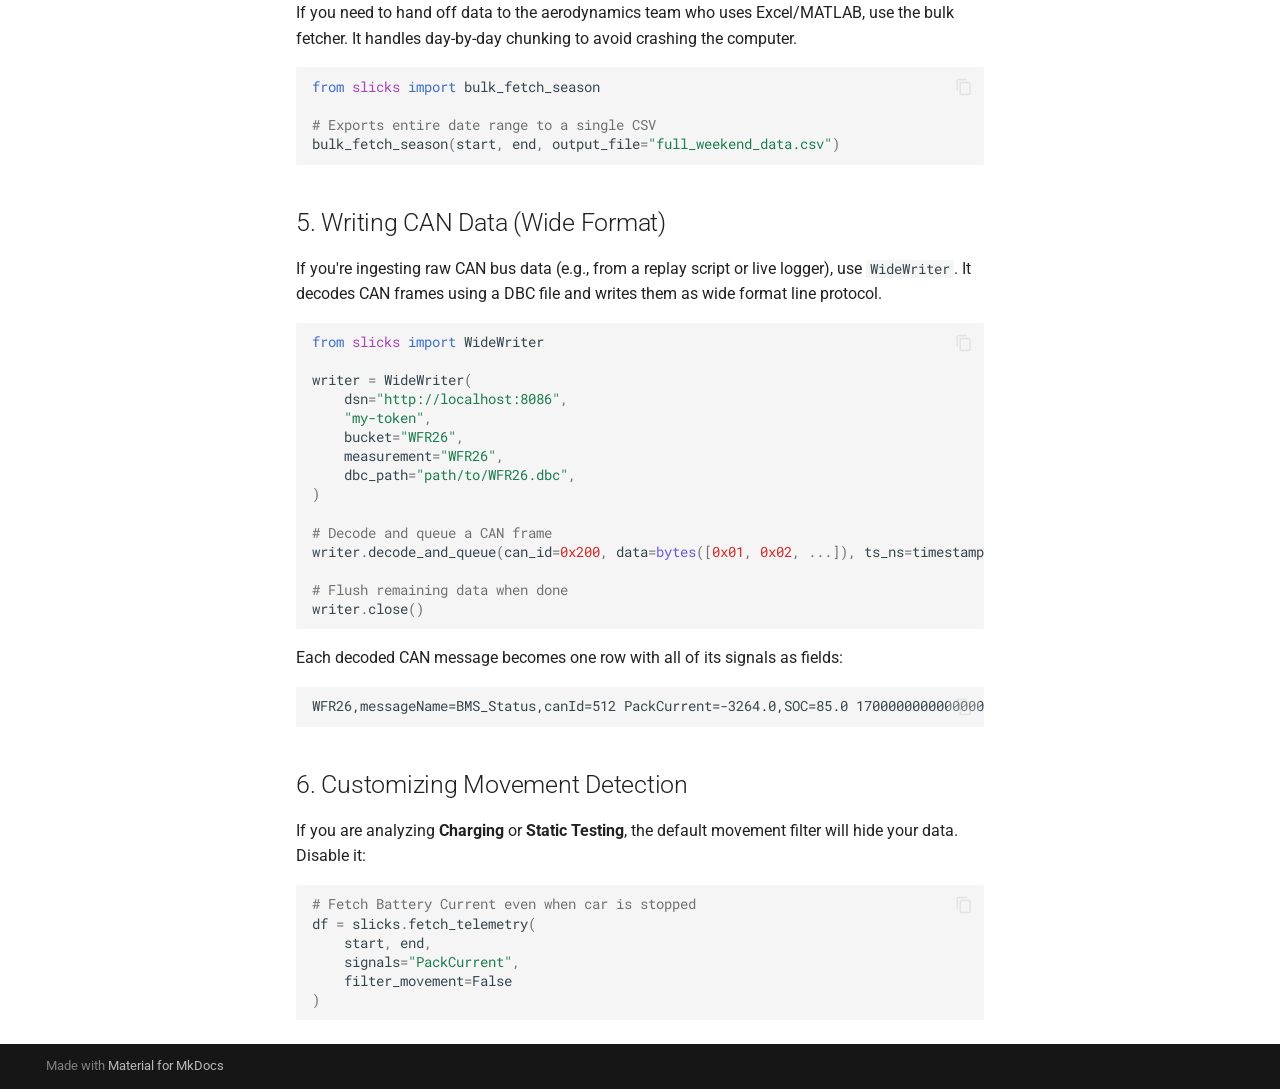
==== commit 30f38cc0: "Deployed cb784e3 with MkDocs version: 1.6.1" ====
--- a/advanced_usage/index.html
+++ b/advanced_usage/index.html
@@ -19,7 +19,7 @@
       
       
       <link rel="icon" href="../assets/images/favicon.png">
-      <meta name="generator" content="mkdocs-1.6.1, mkdocs-material-9.7.5">
+      <meta name="generator" content="mkdocs-1.6.1, mkdocs-material-9.7.6">
     
     
       
@@ -856,15 +856,15 @@
 <p>You often need to switch between <code>Development</code>, <code>Testing</code>, and <code>Production</code> databases, or switch to a local replay server.</p>
 <h3 id="option-a-environment-variables-best-for-cicd">Option A: Environment Variables (Best for CI/CD)</h3>
 <p>Set these in your shell or <code>.env</code> file before running python:
-<div class="language-bash highlight"><pre><span></span><code><span id="__span-2-1"><a id="__codelineno-2-1" name="__codelineno-2-1" href="#__codelineno-2-1"></a><span class="nb">export</span><span class="w"> </span><span class="nv">INFLUX_URL</span><span class="o">=</span><span class="s2">&quot;http://production-server:8086&quot;</span>
-</span><span id="__span-2-2"><a id="__codelineno-2-2" name="__codelineno-2-2" href="#__codelineno-2-2"></a><span class="nb">export</span><span class="w"> </span><span class="nv">INFLUX_DB</span><span class="o">=</span><span class="s2">&quot;Season2026_Final&quot;</span>
+<div class="language-bash highlight"><pre><span></span><code><span id="__span-2-1"><a id="__codelineno-2-1" name="__codelineno-2-1" href="#__codelineno-2-1"></a><span class="nb">export</span><span class="w"> </span><span class="nv">POSTGRES_DSN</span><span class="o">=</span><span class="s2">&quot;http://production-server:8086&quot;</span>
+</span><span id="__span-2-2"><a id="__codelineno-2-2" name="__codelineno-2-2" href="#__codelineno-2-2"></a><span class="nb">export</span><span class="w"> </span><span class="nv">POSTGRES_TABLE</span><span class="o">=</span><span class="s2">&quot;Season2026_Final&quot;</span>
 </span></code></pre></div></p>
 <h3 id="option-b-runtime-configuration-best-for-scriptsnotebooks">Option B: Runtime Configuration (Best for Scripts/Notebooks)</h3>
 <div class="language-python highlight"><pre><span></span><code><span id="__span-3-1"><a id="__codelineno-3-1" name="__codelineno-3-1" href="#__codelineno-3-1"></a><span class="kn">import</span><span class="w"> </span><span class="nn">slicks</span>
 </span><span id="__span-3-2"><a id="__codelineno-3-2" name="__codelineno-3-2" href="#__codelineno-3-2"></a>
-</span><span id="__span-3-3"><a id="__codelineno-3-3" name="__codelineno-3-3" href="#__codelineno-3-3"></a><span class="n">slicks</span><span class="o">.</span><span class="n">connect_influxdb3</span><span class="p">(</span>
-</span><span id="__span-3-4"><a id="__codelineno-3-4" name="__codelineno-3-4" href="#__codelineno-3-4"></a>    <span class="n">url</span><span class="o">=</span><span class="s2">&quot;http://192.168.1.50:9000&quot;</span><span class="p">,</span>
-</span><span id="__span-3-5"><a id="__codelineno-3-5" name="__codelineno-3-5" href="#__codelineno-3-5"></a>    <span class="n">db</span><span class="o">=</span><span class="s2">&quot;DynoTest_Day1&quot;</span>
+</span><span id="__span-3-3"><a id="__codelineno-3-3" name="__codelineno-3-3" href="#__codelineno-3-3"></a><span class="n">slicks</span><span class="o">.</span><span class="n">connect_timescaledb</span><span class="p">(</span>
+</span><span id="__span-3-4"><a id="__codelineno-3-4" name="__codelineno-3-4" href="#__codelineno-3-4"></a>    <span class="n">dsn</span><span class="o">=</span><span class="s2">&quot;http://192.168.1.50:9000&quot;</span><span class="p">,</span>
+</span><span id="__span-3-5"><a id="__codelineno-3-5" name="__codelineno-3-5" href="#__codelineno-3-5"></a>    <span class="n">table</span><span class="o">=</span><span class="s2">&quot;DynoTest_Day1&quot;</span>
 </span><span id="__span-3-6"><a id="__codelineno-3-6" name="__codelineno-3-6" href="#__codelineno-3-6"></a><span class="p">)</span>
 </span></code></pre></div>
 <h2 id="4-bulk-export-for-csv-analysis">4. Bulk Export for CSV Analysis</h2>
@@ -879,8 +879,8 @@
 <div class="language-python highlight"><pre><span></span><code><span id="__span-5-1"><a id="__codelineno-5-1" name="__codelineno-5-1" href="#__codelineno-5-1"></a><span class="kn">from</span><span class="w"> </span><span class="nn">slicks</span><span class="w"> </span><span class="kn">import</span> <span class="n">WideWriter</span>
 </span><span id="__span-5-2"><a id="__codelineno-5-2" name="__codelineno-5-2" href="#__codelineno-5-2"></a>
 </span><span id="__span-5-3"><a id="__codelineno-5-3" name="__codelineno-5-3" href="#__codelineno-5-3"></a><span class="n">writer</span> <span class="o">=</span> <span class="n">WideWriter</span><span class="p">(</span>
-</span><span id="__span-5-4"><a id="__codelineno-5-4" name="__codelineno-5-4" href="#__codelineno-5-4"></a>    <span class="n">url</span><span class="o">=</span><span class="s2">&quot;http://localhost:8086&quot;</span><span class="p">,</span>
-</span><span id="__span-5-5"><a id="__codelineno-5-5" name="__codelineno-5-5" href="#__codelineno-5-5"></a>    <span class="n">token</span><span class="o">=</span><span class="s2">&quot;my-token&quot;</span><span class="p">,</span>
+</span><span id="__span-5-4"><a id="__codelineno-5-4" name="__codelineno-5-4" href="#__codelineno-5-4"></a>    <span class="n">dsn</span><span class="o">=</span><span class="s2">&quot;http://localhost:8086&quot;</span><span class="p">,</span>
+</span><span id="__span-5-5"><a id="__codelineno-5-5" name="__codelineno-5-5" href="#__codelineno-5-5"></a>    <span class="s2">&quot;my-token&quot;</span><span class="p">,</span>
 </span><span id="__span-5-6"><a id="__codelineno-5-6" name="__codelineno-5-6" href="#__codelineno-5-6"></a>    <span class="n">bucket</span><span class="o">=</span><span class="s2">&quot;WFR26&quot;</span><span class="p">,</span>
 </span><span id="__span-5-7"><a id="__codelineno-5-7" name="__codelineno-5-7" href="#__codelineno-5-7"></a>    <span class="n">measurement</span><span class="o">=</span><span class="s2">&quot;WFR26&quot;</span><span class="p">,</span>
 </span><span id="__span-5-8"><a id="__codelineno-5-8" name="__codelineno-5-8" href="#__codelineno-5-8"></a>    <span class="n">dbc_path</span><span class="o">=</span><span class="s2">&quot;path/to/WFR26.dbc&quot;</span><span class="p">,</span>
